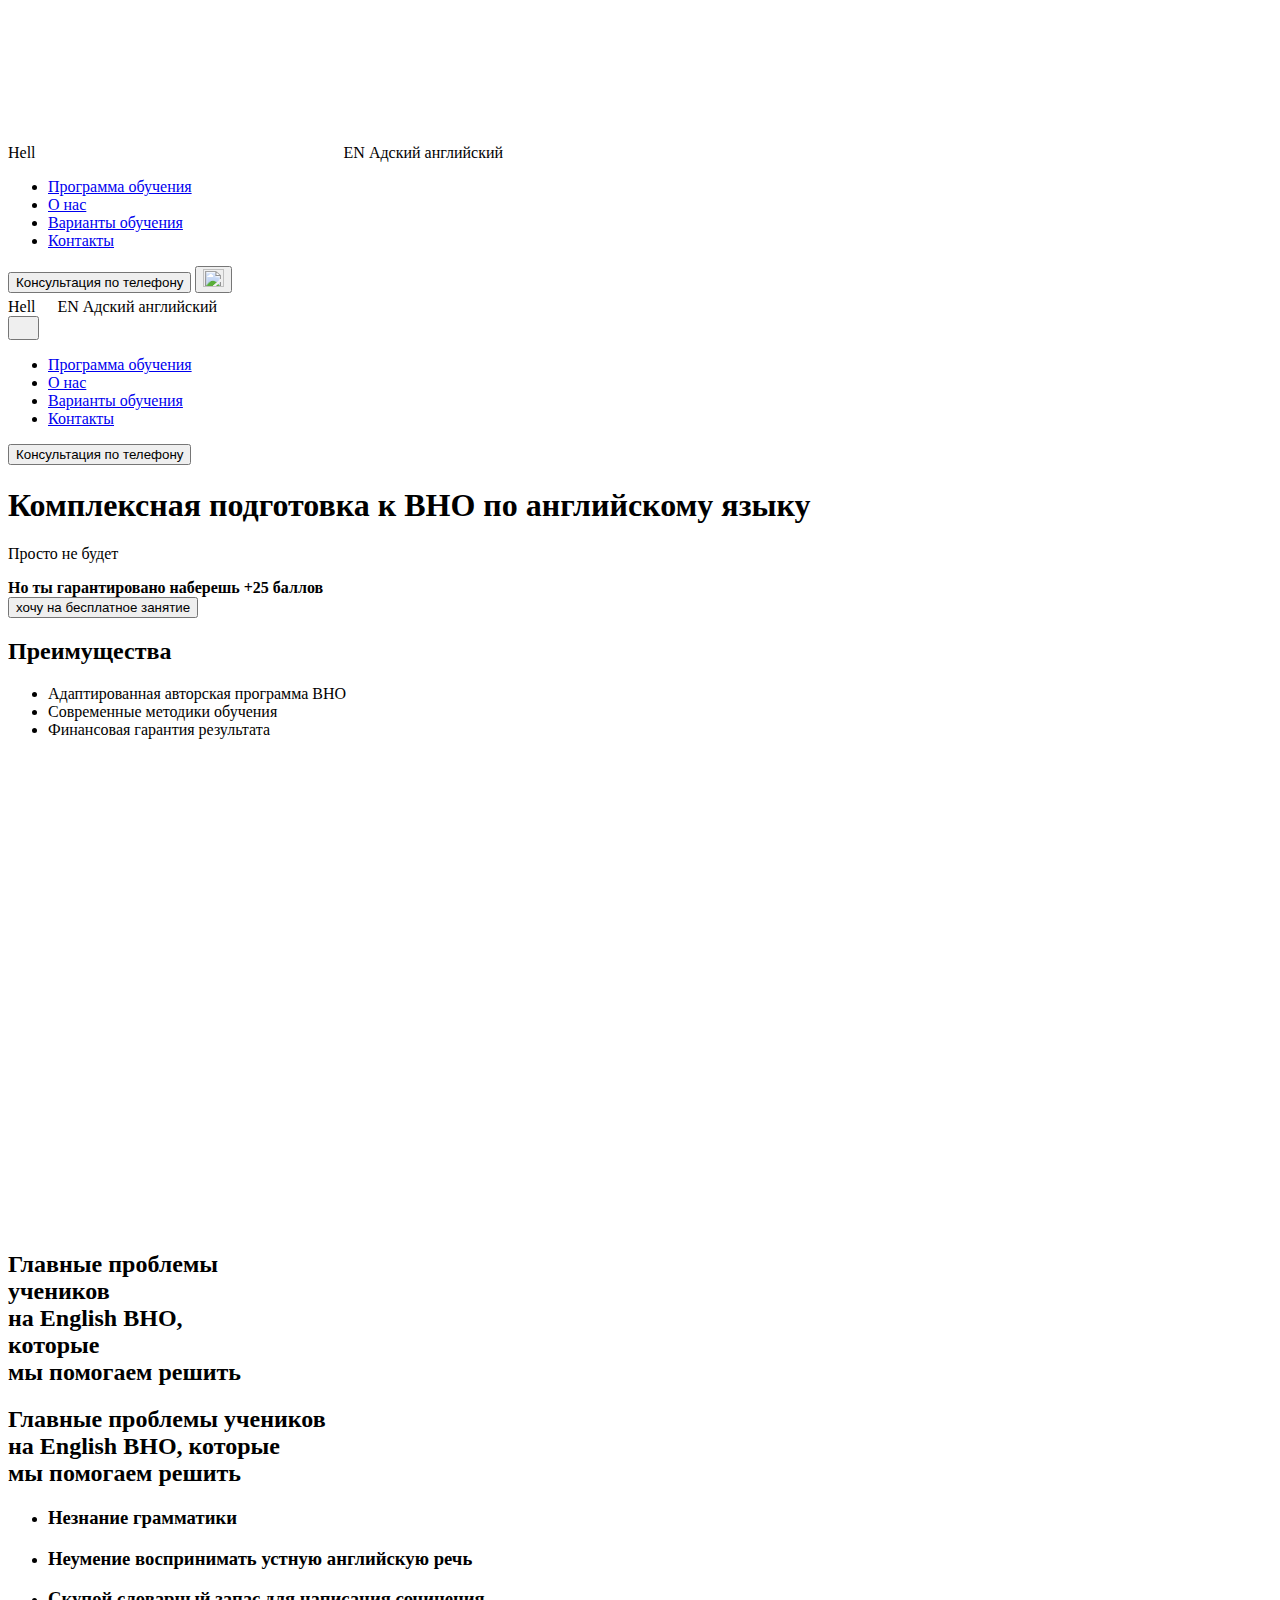
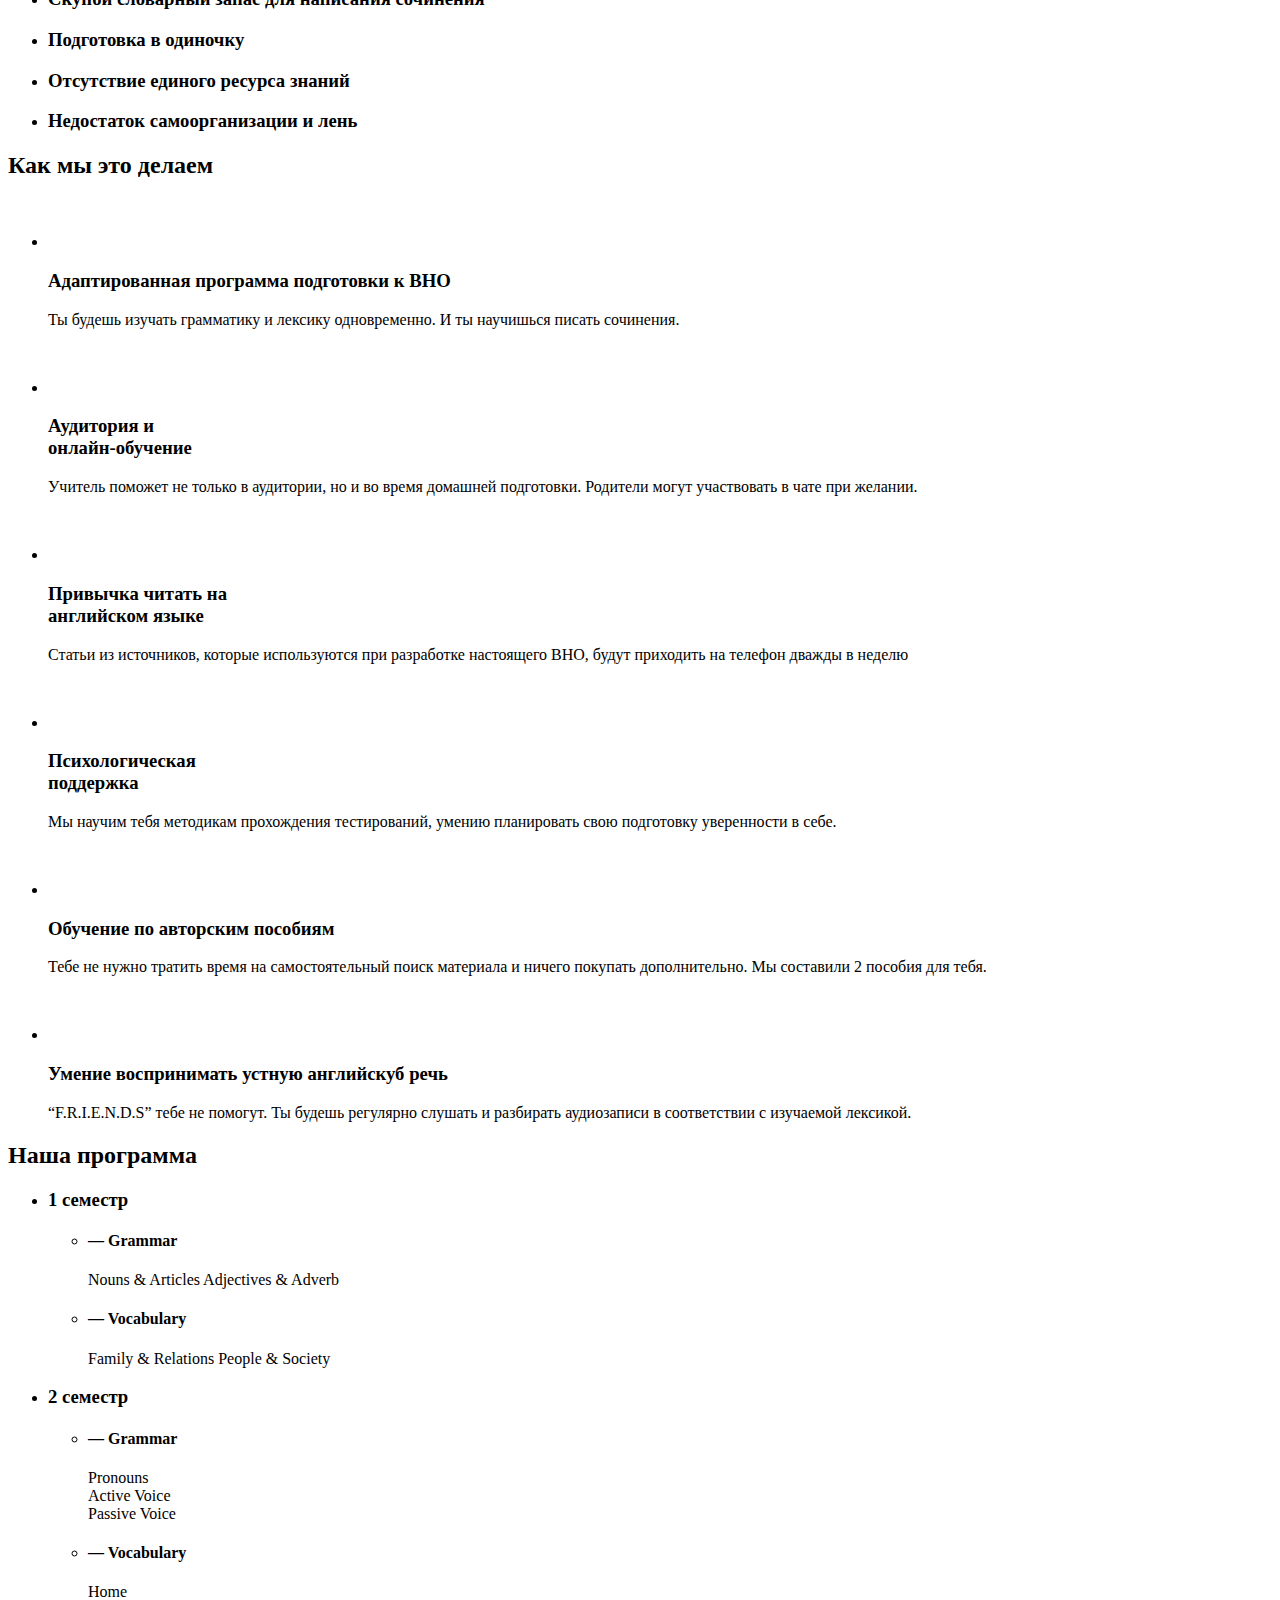
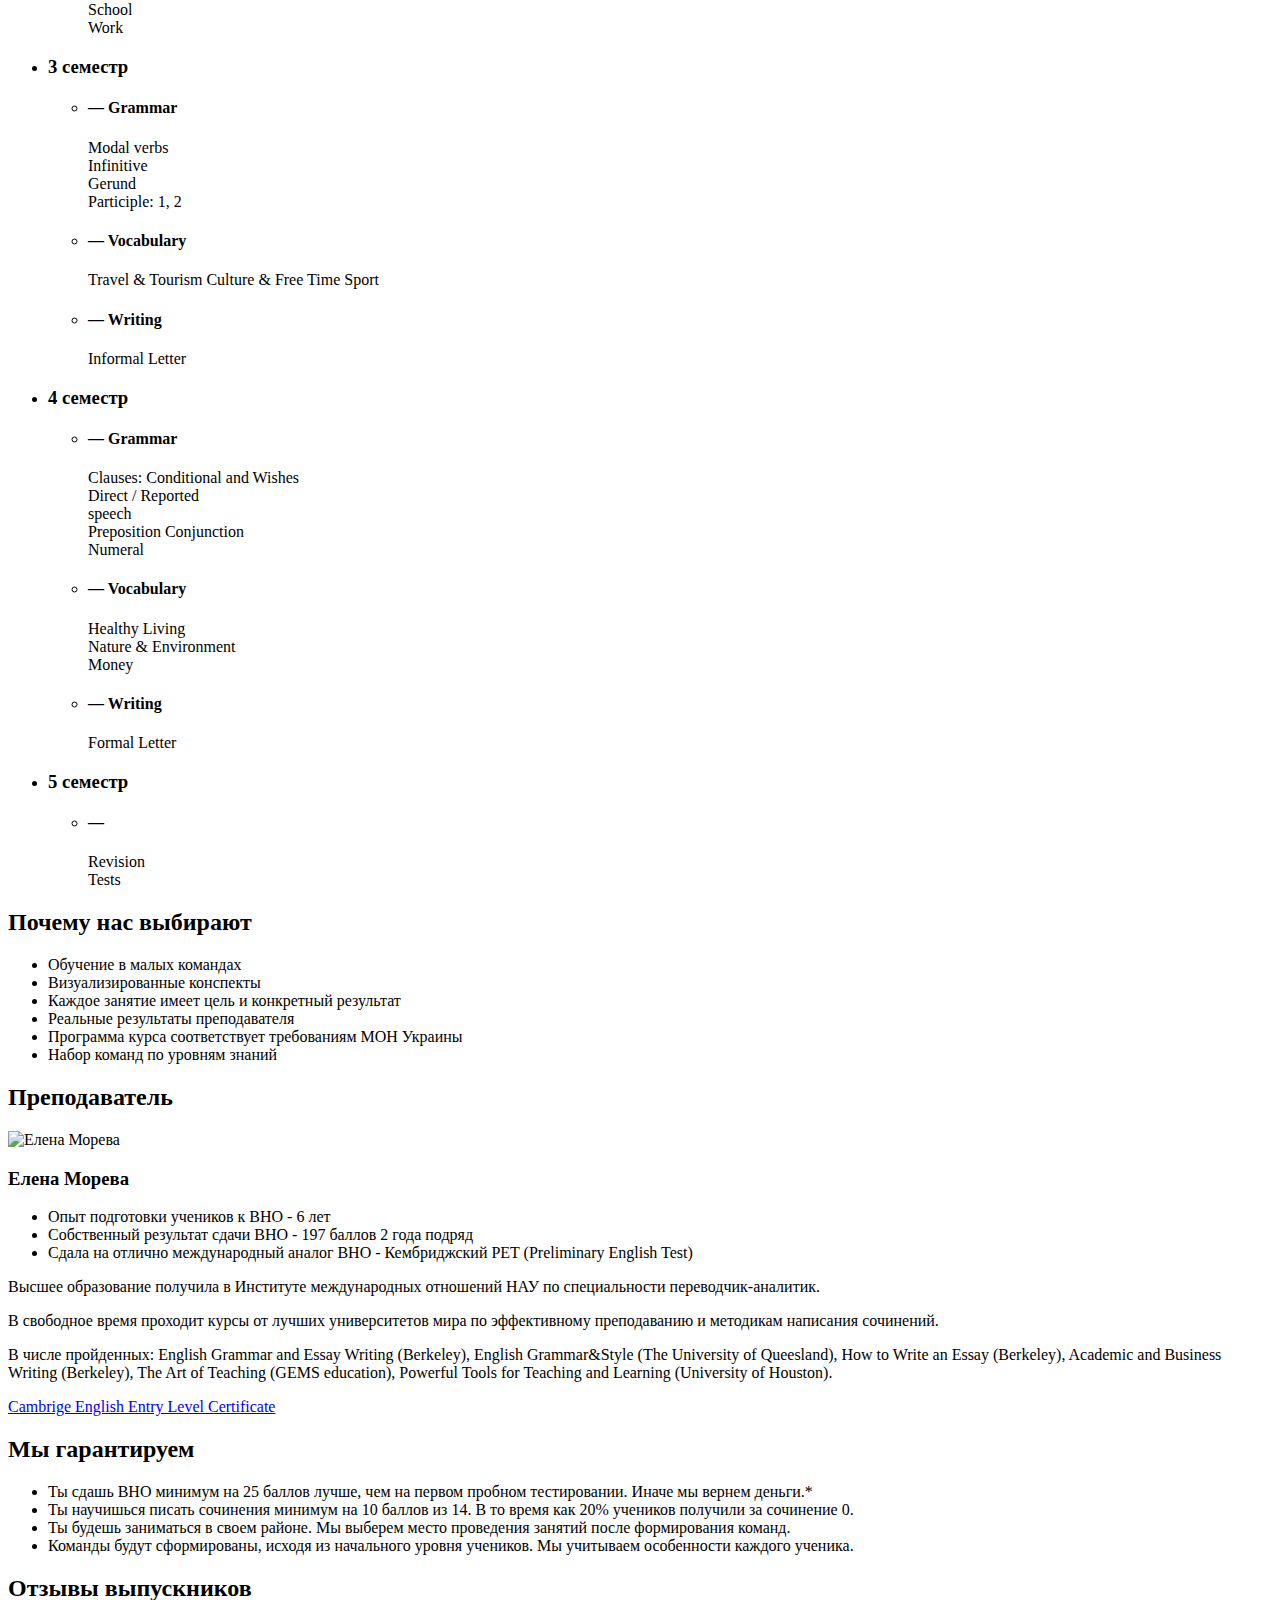
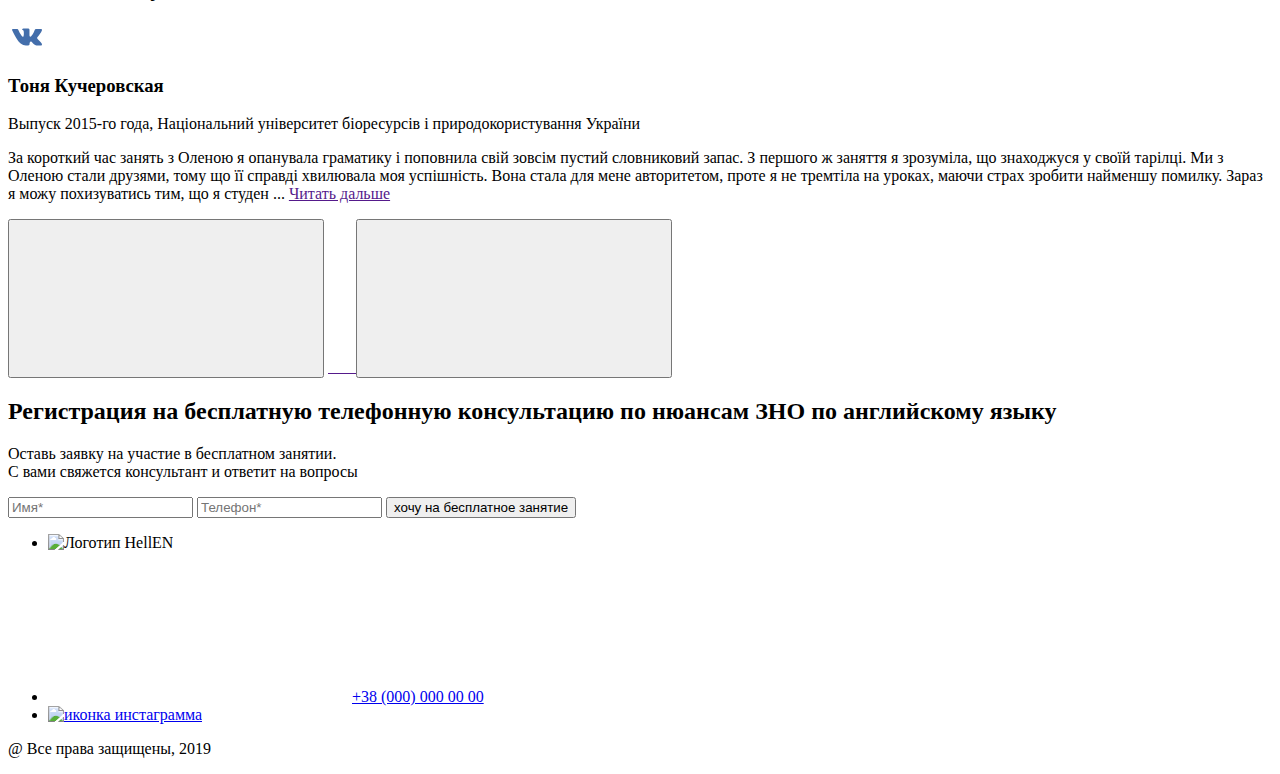
==== index.html @ f7f99b85 "Updates" ====
<!DOCTYPE html><html lang="ru"><head><meta charset="UTF-8"><meta name="viewport" content="width=device-width, initial-scale=1.0"><title>HellEn Адский Английский</title><link rel="stylesheet" href="https://cdnjs.cloudflare.com/ajax/libs/modern-normalize/1.0.0/modern-normalize.min.css" integrity="sha512-ISS7cAi1PEhQ8jnbJpJZMd29NlhNj4AWYyLOSp2CE/CsHxTCu+r+t0D2yoJudVrd0/8fTVPUVDzY5Tvli75u/g==" crossorigin=""><link rel="preconnect" href="https://fonts.gstatic.com"><link href="https://fonts.googleapis.com/css2?family=Montserrat:wght@500;600;700;800&display=swap" rel="stylesheet"><link rel="stylesheet" href="/parcel-project-hell-hell-en/src.94eddd15.css"></head><body> <header> <div class="container"> <div class="logo"> <span class="first-lane"> Hell <svg><use href="/parcel-project-hell-hell-en/sprite.21790f2e.svg#fire"></use></svg> EN </span> <span class="second-lane"> <span>Адский</span> английский </span> </div> <nav> <ul class="navigation-links-list"> <li><a href="#how-we-do" class="navigation-link">Программа обучения</a></li> <li><a href="#about" class="navigation-link">О нас</a></li> <li><a href="#program" class="navigation-link">Варианты обучения</a></li> <li><a href="#contacts" class="navigation-link">Контакты</a></li> </ul> </nav> <div class="header-buttons"> <button type="button" class="consultation-button">Консультация по телефону</button> <button type="button" class="open-modal-btn" id="mobile-menu-btn"> <img src="/parcel-project-hell-hell-en/menu.6aa9827a.svg" alt="" width="21" height="18"> </button> </div> </div> <div class="modal modal-mobile-menu" id="mobile-menu"> <div class="container mobile-menu-container"> <div class="mobile-menu-header"> <div class="logo mobile-menu-logo"> <span class="first-lane"> Hell <svg width="13.93" height="19.38"><use href="/parcel-project-hell-hell-en/sprite.21790f2e.svg#fire"></use></svg> EN </span> <span class="second-lane"> <span>Адский</span> английский </span> </div> <button type="button" class="modal-close-btn"> <svg width="15" height="15"><use href="/parcel-project-hell-hell-en/sprite.21790f2e.svg#close"></use></svg> </button> </div> <nav class="mobile-menu-items"> <ul> <li><a href="#how-we-do" class="mobile-menu-item">Программа обучения</a></li> <li><a href="#about" class="mobile-menu-item">О нас</a></li> <li><a href="#program" class="mobile-menu-item">Варианты обучения</a></li> <li><a href="#contacts" class="mobile-menu-item">Контакты</a></li> </ul> </nav> <button type="button" class="consultation-button">Консультация по телефону</button> </div> </div> </header> <main>   <section class="hero"> <div class="container"> <div class="hero__content"> <h1 class="hero__title"> Комплексная подготовка к ВНО по английскому языку </h1> <p>Просто не будет</p> <b>Но ты гарантировано наберешь <span>+25 баллов</span></b> <form action="#"> <button type="submit" class="contacts-form-button"> хочу на бесплатное занятие </button> </form> </div> </div> </section> <section class="advantages"> <div class="container"> <h2 class="visually-hidden">Преимущества</h2> <ul> <li> <div class="human-figure">Адаптированная авторская программа ВНО</div> </li> <li> <div class="mortarboard">Современные методики обучения</div> </li> <li> <div class="dollar">Финансовая гарантия результата</div> </li> </ul> </div> </section> <section class="problems"> <div class="container"> <svg class="problems__vector-svg" width="455" height="472"><use href="/parcel-project-hell-hell-en/sprite.21790f2e.svg#vector-desktop"></use></svg> <h2 class="problems__title problems__title-mobile"> Главные проблемы <br> учеников <br> на English ВНО, <br> которые <br> мы <span>помогаем</span> решить </h2> <h2 class="problems__title problems__title-tablet"> Главные проблемы учеников <br> на English ВНО, которые <br> мы <span>помогаем</span> решить </h2> <ul class="problems__list"> <li class="problems__section"> <h3 class="problems__name">Незнание грамматики</h3> </li> <li class="problems__section"> <h3 class="problems__name">Неумение воcпринимать устную английскую речь</h3> </li> <li class="problems__section"> <h3 class="problems__name">Скупой словарный запас для написания сочинения</h3> </li> <li class="problems__section"> <h3 class="problems__name">Подготовка в одиночку</h3> </li> <li class="problems__section"> <h3 class="problems__name">Отсутствие единого ресурса знаний</h3> </li> <li class="problems__section"> <h3 class="problems__name">Недостаток самоорганизации и лень</h3> </li> </ul> </div> </section> <section class="how-we-do" id="how-we-do"> <div class="container"> <h2 class="how-we-do__title">Как мы это делаем</h2> <ul class="how-we-do__cards"> <li class="how-we-do__card"> <div class="how-we-do__svg"> <svg width="48" height="48"><use href="/parcel-project-hell-hell-en/sprite.21790f2e.svg#study-program"></use></svg> </div> <div class="how-we-do__card-information"> <h3 class="how-we-do__card-tile">Адаптированная программа подготовки к ВНО</h3> <p class="how-we-do__card-text">Ты будешь изучать грамматику и лексику одновременно. И ты научишься писать сочинения. </p> </div> </li> <li class="how-we-do__card"> <div class="how-we-do__svg"> <svg width="48" height="48"><use href="/parcel-project-hell-hell-en/sprite.21790f2e.svg#mobile-learning"></use></svg> </div> <div class="how-we-do__card-information"> <h3 class="how-we-do__card-tile">Аудитория и <br> онлайн-обучение</h3> <p class="how-we-do__card-text">Учитель поможет не только в аудитории, но и во время домашней подготовки. Родители могут участвовать в чате при желании.</p> </div> </li> <li class="how-we-do__card"> <div class="how-we-do__svg"> <svg width="48" height="48"><use href="/parcel-project-hell-hell-en/sprite.21790f2e.svg#open-book"></use></svg> </div> <div class="how-we-do__card-information"> <h3 class="how-we-do__card-tile">Привычка читать на <br> английском языке</h3> <p class="how-we-do__card-text">Статьи из источников, которые используются при разработке настоящего ВНО, будут приходить на телефон дважды в неделю</p> </div> </li> <li class="how-we-do__card"> <div class="how-we-do__svg"> <svg width="48" height="48"><use href="/parcel-project-hell-hell-en/sprite.21790f2e.svg#psychology-support"></use></svg> </div> <div class="how-we-do__card-information"> <h3 class="how-we-do__card-tile">Психологическая <br> поддержка</h3> <p class="how-we-do__card-text">Мы научим тебя методикам прохождения тестирований, умению планировать свою подготовку уверенности в себе.</p> </div> </li> <li class="how-we-do__card"> <div class="how-we-do__svg"> <svg width="48" height="48"><use href="/parcel-project-hell-hell-en/sprite.21790f2e.svg#student"></use></svg> </div> <div class="how-we-do__card-information"> <h3 class="how-we-do__card-tile">Обучение по авторским пособиям</h3> <p class="how-we-do__card-text">Тебе не нужно тратить время на самостоятельный поиск материала и ничего покупать дополнительно. Мы составили 2 пособия для тебя.</p> </div> </li> <li class="how-we-do__card"> <div class="how-we-do__svg"> <svg width="48" height="48"><use href="/parcel-project-hell-hell-en/sprite.21790f2e.svg#audio-book"></use></svg> </div> <div class="how-we-do__card-information"> <h3 class="how-we-do__card-tile">Умение воспринимать устную английскуб речь</h3> <p class="how-we-do__card-text">“F.R.I.E.N.D.S” тебе не помогут. Ты будешь регулярно слушать и разбирать аудиозаписи в соответствии с изучаемой лексикой.</p> </div> </li> </ul> </div> </section> <section class="program" id="program"> <div class="container"> <h2 class="program__title">Наша программа</h2> <ul class="program__list"> <li class="program__item"> <h3 class="program__subtitle">1 семестр</h3> <ul class="program__list-text"> <li class="program__item-text"> <h4>— Grammar</h4> <p>Nouns & Articles Adjectives & Adverb</p> </li> <li class="program__item-text"> <h4>— Vocabulary</h4> <p>Family & Relations People & Society</p> </li> </ul> </li> <li class="program__item"> <h3 class="program__subtitle">2 семестр</h3> <ul class="program__list-text"> <li class="program__item-text"> <h4>— Grammar</h4> <p> Pronouns <br> Active Voice <br> Passive Voice </p> </li> <li class="program__item-text"> <h4>— Vocabulary</h4> <p> Home<br> School<br> Work </p> </li> </ul> </li> <li class="program__item"> <h3 class="program__subtitle">3 семестр</h3> <ul class="program__list-text"> <li class="program__item-text"> <h4>— Grammar</h4> <p> Modal verbs<br> Infinitive<br> Gerund<br> Participle: 1, 2 </p> </li> <li class="program__item-text"> <h4>— Vocabulary</h4> <p>Travel & Tourism Culture & Free Time Sport</p> </li> <li class="program__item-text"> <h4>— Writing</h4> <p>Informal Letter</p> </li> </ul> </li> <li class="program__item"> <h3 class="program__subtitle">4 семестр</h3> <ul class="program__list-text"> <li class="program__item-text"> <h4>— Grammar</h4> <p> Clauses: Conditional and Wishes<br> Direct / Reported <br> speech <br> Preposition Conjunction <br> Numeral </p> </li> <li class="program__item-text"> <h4>— Vocabulary</h4> <p> Healthy Living <br> Nature & Environment <br> Money </p> </li> <li class="program__item-text"> <h4>— Writing</h4> <p>Formal Letter</p> </li> </ul> </li> <li class="program__item"> <h3 class="program__subtitle">5 семестр</h3> <ul class="program__list-pic program__list-text"> <li class="program__item-pic program__item-text"> <h4>—</h4> <p>Revision<br>Tests</p> </li> </ul> </li> </ul> </div> </section> <section class="benefits"> <div class="container"> <h2 class="benefits__title">Почему нас выбирают</h2> <div class="benefits__card"> <ul class="benefits__list"> <li class="benefits__item">Обучение в малых командах</li> <li class="benefits__item">Визуализированные конспекты</li> <li class="benefits__item"> Каждое занятие имеет цель и конкретный результат </li> <li class="benefits__item">Реальные результаты преподавателя</li> <li class="benefits__item"> Программа курса соответствует требованиям МОН Украины </li> <li class="benefits__item">Набор команд по уровням знаний</li> </ul> </div> </div> </section> <section class="about-section" id="about"> <div class="container"> <h2 class="about-title">Преподаватель</h2> <div class="about-section-content"> <picture> <source srcset="/parcel-project-hell-hell-en/teacher-desktop.d8e6ddfb.jpg 1x,/parcel-project-hell-hell-en/teacher-desktop@2x.d3925d43.jpg 2x" media="(min-width: 1366px)"> <source srcset="/parcel-project-hell-hell-en/teacher-tablet.d5f6f24b.jpg 1x,/parcel-project-hell-hell-en/teacher-tablet@2x.214cb26a.jpg 2x" media="(min-width: 768px)"> <source srcset="/parcel-project-hell-hell-en/teacher-mobile.d5f6f24b.jpg 1x,/parcel-project-hell-hell-en/teacher-mobile@2x.214cb26a.jpg 2x" media="(min-width: 320px)"> <img src="/parcel-project-hell-hell-en/teacher-mobile.d5f6f24b.jpg" srcset="/parcel-project-hell-hell-en/teacher-mobile.d5f6f24b.jpg 1x,/parcel-project-hell-hell-en/teacher-mobile@2x.214cb26a.jpg 2x" class="about-section-teacher" alt="Елена Морева"> </picture> <div class="about-section-description"> <h3 class="teacher-name">Елена Морева</h3> <ul class="description-list"> <li class="description-list-item">Опыт подготовки учеников к ВНО - 6 лет</li> <li class="description-list-item">Собственный результат сдачи ВНО - 197 баллов 2 года подряд</li> <li class="description-list-item">Сдала на отлично международный аналог ВНО - Кембриджский PET (Preliminary English Test)</li> </ul> <p class="description-text">Высшее образование получила в Институте международных отношений НАУ по специальности переводчик-аналитик.</p> <p class="description-text">В свободное время проходит курсы от лучших университетов мира по эффективному преподаванию и методикам написания сочинений.</p> <p class="description-text">В числе пройденных: English Grammar and Essay Writing (Berkeley), English Grammar&Style (The University of Queesland), How to Write an Essay (Berkeley), Academic and Business Writing (Berkeley), The Art of Teaching (GEMS education), Powerful Tools for Teaching and Learning (University of Houston).</p> <a class="certificate-btn-link" href="#" id="certificate-btn">Cambrige English Entry Level Certificate</a> </div> </div> </div> </section> <section class="guarantee-section"> <div class="container"> <h2 class="guarantee-title">Мы гарантируем</h2> <div class="our-guarantees"> <ul class="our-guarantees-list"> <li class="our-guarantees-list-item"><span>Ты сдашь ВНО минимум на 25 баллов лучше, чем на первом пробном тестировании. Иначе мы вернем деньги.<span class="text-accent">*</span></span> </li> <li class="our-guarantees-list-item"><span>Ты научишься писать сочинения минимум на 10 баллов из 14. <span class="text-accent">В то время как 20% учеников получили за сочинение 0.</span></span> </li> <li class="our-guarantees-list-item">Ты будешь заниматься в своем районе. Мы выберем место проведения занятий после формирования команд. </li> <li class="our-guarantees-list-item">Команды будут сформированы, исходя из начального уровня учеников. Мы учитываем особенности каждого ученика. </li> </ul> </div> </div> </section> <section class="reviews"> <div class="container"> <h2>Отзывы выпускников</h2> <div class="reviews__list"> <picture> <source media="(min-width:1366px)" srcset="/parcel-project-hell-hell-en/student-1-tablet.05a673e6.jpg    1x,/parcel-project-hell-hell-en/student-1-tablet@2x.2d091703.jpg 2x"> <source media="(min-width:768px)" srcset="/parcel-project-hell-hell-en/student-1-tablet.05a673e6.jpg     1x,/parcel-project-hell-hell-en/student-1-tablet@2x.2d091703.jpg 2x"> <img srcset="/parcel-project-hell-hell-en/student-1-mobile.94c50714.jpg    1x,/parcel-project-hell-hell-en/student-1-mobile@2x.e302495a.jpg  2x" src="/parcel-project-hell-hell-en/student-1-mobile.94c50714.jpg" alt="Тоня Кучеровская" loading="lazy"> </picture> <a href=""> <svg width="30" height="30" fill="none" xmlns="http://www.w3.org/2000/svg"><g clip-path="url(#clip0)"><path d="M25.82 17.306c.994.972 2.045 1.886 2.937 2.955.395.476.768.966 1.053 1.518.405.784.039 1.647-.665 1.694l-4.37-.002c-1.127.093-2.026-.36-2.783-1.131-.605-.617-1.165-1.273-1.747-1.91a4.14 4.14 0 00-.786-.699c-.597-.387-1.115-.269-1.456.353-.347.634-.426 1.334-.46 2.04-.047 1.029-.358 1.3-1.392 1.346-2.209.105-4.306-.23-6.253-1.344-1.718-.983-3.05-2.37-4.208-3.94-2.257-3.058-3.985-6.417-5.538-9.871-.35-.779-.094-1.196.764-1.211a117.38 117.38 0 014.279-.002c.58.008.963.34 1.187.888.771 1.897 1.715 3.701 2.9 5.374.315.445.637.89 1.095 1.204.507.347.893.232 1.131-.332.152-.358.218-.744.252-1.127.113-1.32.128-2.636-.07-3.95-.122-.821-.584-1.352-1.402-1.508-.418-.079-.356-.234-.154-.473.351-.41.682-.667 1.34-.667h4.94c.777.154.95.503 1.057 1.285l.004 5.487c-.009.303.151 1.202.697 1.402.436.143.724-.206.986-.483 1.183-1.255 2.027-2.739 2.78-4.275.335-.675.623-1.377.902-2.077.207-.52.53-.776 1.117-.765l4.753.004c.142 0 .284.002.42.026.802.136 1.021.48.774 1.263-.39 1.227-1.148 2.25-1.89 3.277-.793 1.097-1.64 2.157-2.427 3.26-.722 1.008-.665 1.516.232 2.391z" fill="#436EAB"></path></g><defs><clipPath id="clip0"><path fill="#fff" d="M0 0h30v30H0z"></path></clipPath></defs></svg> </a> <article> <h3>Тоня Кучеровская</h3> <p class="reviews__article">Выпуск 2015-го года, Національний університет біоресурсів і природокористування України</p> <p class="reviews__article-p">За короткий час занять з Оленою я опанувала граматику і поповнила свій зовсім пустий словниковий запас. З першого ж заняття я зрозуміла, що знаходжуся у своїй тарілці. Ми з Оленою стали друзями, тому що її справді хвилювала моя успішність. Вона стала для мене авторитетом, проте я не тремтіла на уроках, маючи страх зробити найменшу помилку. Зараз я можу похизуватись тим, що я студен ... <a href="">Читать дальше</a> </p> </article> </div> <div class="reviews__img"> <button type="button" class="arrow__left"> <svg><use href="/parcel-project-hell-hell-en/sprite.21790f2e.svg#arrow-left"></use></svg> </button> <a href=""> <picture> <source media="(min-width:1366px)" srcset="/parcel-project-hell-hell-en/student-2-tablet.94f0a0ed.jpg    1x,/parcel-project-hell-hell-en/student-2-tablet@2x.32ad1b37.jpg 2x"> <source media="(min-width:768px)" srcset="/parcel-project-hell-hell-en/student-2-tablet.94f0a0ed.jpg     1x,/parcel-project-hell-hell-en/student-2-tablet@2x.32ad1b37.jpg 2x"> <img srcset="/parcel-project-hell-hell-en/student-2-mobile.94f0a0ed.jpg    1x,/parcel-project-hell-hell-en/student-2-mobile@2x.32ad1b37.jpg  2x" src="/parcel-project-hell-hell-en/student-2-mobile.94f0a0ed.jpg" alt="Тоня Кучеровская" loading="lazy"> </picture> </a> <a href=""> <picture> <source media="(min-width:1366px)" srcset="/parcel-project-hell-hell-en/student-3-tablet.c7c4efdb.jpg    1x,/parcel-project-hell-hell-en/student-3-tablet@2x.22fecc48.jpg 2x"> <source media="(min-width:768px)" srcset="/parcel-project-hell-hell-en/student-3-tablet.c7c4efdb.jpg     1x,/parcel-project-hell-hell-en/student-3-tablet@2x.22fecc48.jpg 2x"> <img srcset="/parcel-project-hell-hell-en/student-3-mobile.c7c4efdb.jpg    1x,/parcel-project-hell-hell-en/student-3-mobile@2x.72008e7b.jpg  2x" src="/parcel-project-hell-hell-en/student-3-mobile.c7c4efdb.jpg" alt="Тоня Кучеровская" loading="lazy"> </picture> </a> <a href=""> <picture> <source media="(min-width:1366px)" srcset="/parcel-project-hell-hell-en/student-4-tablet.fc70757d.jpg    1x,/parcel-project-hell-hell-en/student-4-tablet@2x.e3895986.jpg 2x"> <source media="(min-width:768px)" srcset="/parcel-project-hell-hell-en/student-4-tablet.fc70757d.jpg     1x,/parcel-project-hell-hell-en/student-4-tablet@2x.e3895986.jpg 2x"> <img srcset="/parcel-project-hell-hell-en/student-4-mobile.fc70757d.jpg    1x,/parcel-project-hell-hell-en/student-4-mobile@2x.1ea0ff8d.jpg  2x" src="/parcel-project-hell-hell-en/student-4-mobile.fc70757d.jpg" alt="Тоня Кучеровская" loading="lazy"> </picture> </a> <a href=""> <picture> <source media="(min-width:1366px)" srcset="/parcel-project-hell-hell-en/student-5-tablet.e769ac55.jpg    1x,/parcel-project-hell-hell-en/student-5-tablet@2x.4bce8504.jpg 2x"> <source media="(min-width:768px)" srcset="/parcel-project-hell-hell-en/student-5-tablet.e769ac55.jpg     1x,/parcel-project-hell-hell-en/student-5-tablet@2x.4bce8504.jpg 2x"> <img srcset="/parcel-project-hell-hell-en/student-5-tablet.e769ac55.jpg    1x,/parcel-project-hell-hell-en/student-5-tablet@2x.4bce8504.jpg  2x" src="/parcel-project-hell-hell-en/student-5-tablet.e769ac55.jpg" alt="Тоня Кучеровская" loading="lazy"> </picture> </a> <a href=""> <picture> <source media="(min-width:1366px)" srcset="/parcel-project-hell-hell-en/student-6-tablet.ef85e6a3.jpg    1x,/parcel-project-hell-hell-en/student-6-tablet@2x.5f98d8ae.jpg 2x"> <source media="(min-width:768px)" srcset="/parcel-project-hell-hell-en/student-6-tablet.ef85e6a3.jpg     1x,/parcel-project-hell-hell-en/student-6-tablet@2x.5f98d8ae.jpg 2x"> <img srcset="/parcel-project-hell-hell-en/student-6-tablet.ef85e6a3.jpg    1x,/parcel-project-hell-hell-en/student-6-tablet@2x.5f98d8ae.jpg  2x" src="/parcel-project-hell-hell-en/student-6-tablet.ef85e6a3.jpg" alt="Тоня Кучеровская" loading="lazy"> </picture> </a> <a href=""> <picture> <source media="(min-width:1366px)" srcset="/parcel-project-hell-hell-en/student-7-tablet.6f067b3d.jpg    1x,/parcel-project-hell-hell-en/student-7-tablet@2x.d2e876f8.jpg 2x"> <source media="(min-width:768px)" srcset="/parcel-project-hell-hell-en/student-7-tablet.6f067b3d.jpg     1x,/parcel-project-hell-hell-en/student-7-tablet@2x.d2e876f8.jpg 2x"> <img srcset="/parcel-project-hell-hell-en/student-7-tablet.6f067b3d.jpg    1x,/parcel-project-hell-hell-en/student-7-tablet@2x.d2e876f8.jpg  2x" src="/parcel-project-hell-hell-en/student-7-tablet.6f067b3d.jpg" alt="Тоня Кучеровская" loading="lazy"> </picture> </a> <a href=""> <picture> <source media="(min-width:1366px)" srcset="/parcel-project-hell-hell-en/student-8-tablet.68f89bd8.jpg    1x,/parcel-project-hell-hell-en/student-8-tablet@2x.1b6cfb23.jpg 2x"> <source media="(min-width:768px)" srcset="/parcel-project-hell-hell-en/student-8-tablet.68f89bd8.jpg     1x,/parcel-project-hell-hell-en/student-8-tablet@2x.1b6cfb23.jpg 2x"> <img srcset="/parcel-project-hell-hell-en/student-8-tablet.68f89bd8.jpg    1x,/parcel-project-hell-hell-en/student-8-tablet@2x.1b6cfb23.jpg  2x" src="/parcel-project-hell-hell-en/student-8-tablet.68f89bd8.jpg" alt="Тоня Кучеровская" loading="lazy"> </picture> </a> <button type="button" class="arrow__rihgt"> <svg><use href="/parcel-project-hell-hell-en/sprite.21790f2e.svg#arrow-right"></use></svg> </button> </div> </div> </section> <section class="overlay section" id="contacts"> <div class="container"> <h2 class="contacts-title"> Регистрация на <span class="contacts-span-accent">бесплатную</span> телефонную <span class="contacts-span-accent">консультацию</span> по нюансам ЗНО по английскому языку </h2> <p class="cotacts-description"> Оставь заявку на участие в <span class="contacts-span-accent">бесплатном занятии.</span> <br> С вами свяжется консультант и ответит на вопросы </p> <form class="contacts-form" action="javascript:void(0);" method="GET" autocomplete="off"> <input type="text" class="contacts-form-input" name="user-name" placeholder="Имя*" required="" pattern="[А-Яа-я]{2,}"> <input type="tel" class="contacts-form-input" name="user-tel" placeholder="Телефон*"> <button type="submit" class="contacts-form-button">хочу на бесплатное занятие</button> </form> </div> </section> </main> <footer> <div class="container"> <ul class="footer-contacts-list"> <li class="footer-contacts-item"> <img class="footer-logo" src="/parcel-project-hell-hell-en/logo.27d42987.svg" alt="Логотип HellEN"> </li> <li class="footer-contacts-item"> <svg class="footer-icon-phone"><use href="/parcel-project-hell-hell-en/sprite.21790f2e.svg#phone"></use></svg> <a class="footer-phone-link" href="tel:+380000000000">+38 (000) 000 00 00</a> </li> <li class="footer-contacts-item"> <a href="javascript:void(0);"> <img src="/parcel-project-hell-hell-en/instagram.d0c6101e.svg" width="40" height="40" alt="иконка инстаграмма"> </a> </li> </ul> </div> </footer><div class="footer-rights"> <div class="container"> <p>&#64; Все права защищены, 2019</p> </div> </div>  <script src="/parcel-project-hell-hell-en/src.19ab0c31.js"></script> </body></html>
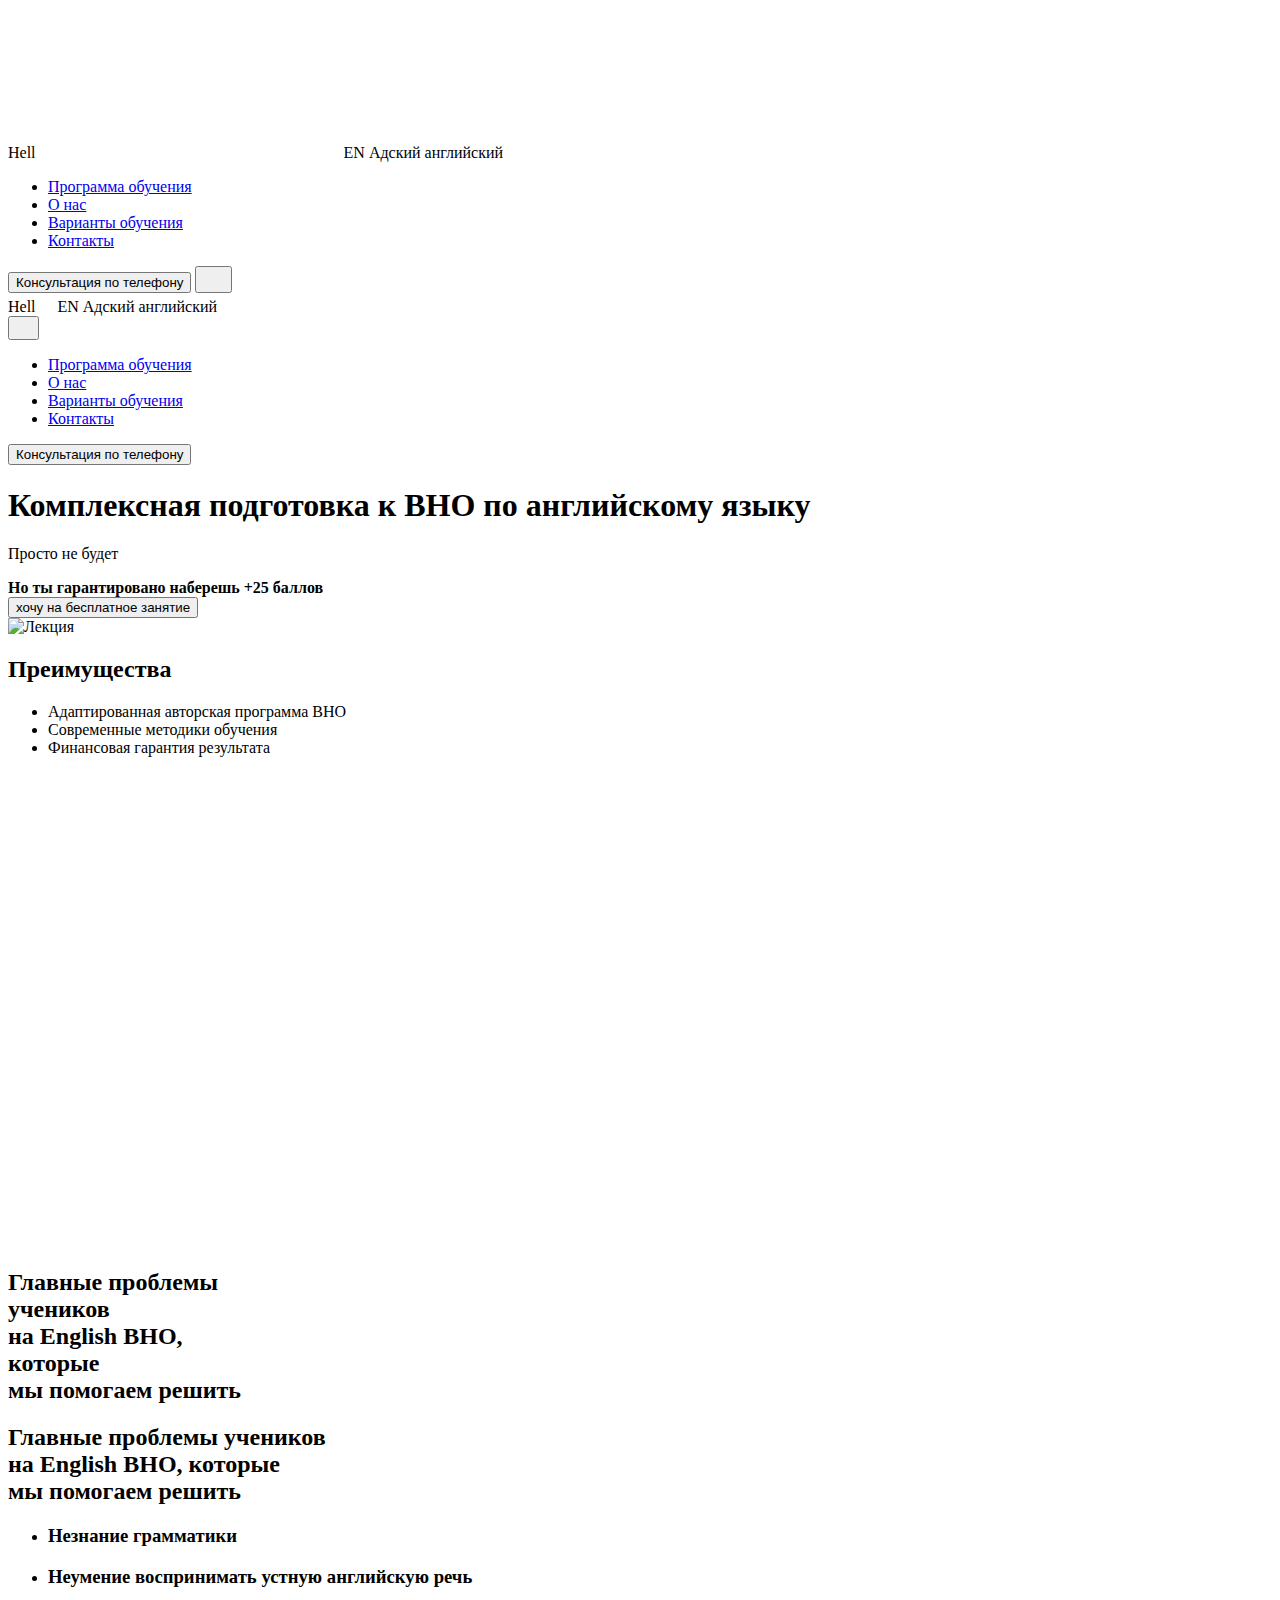
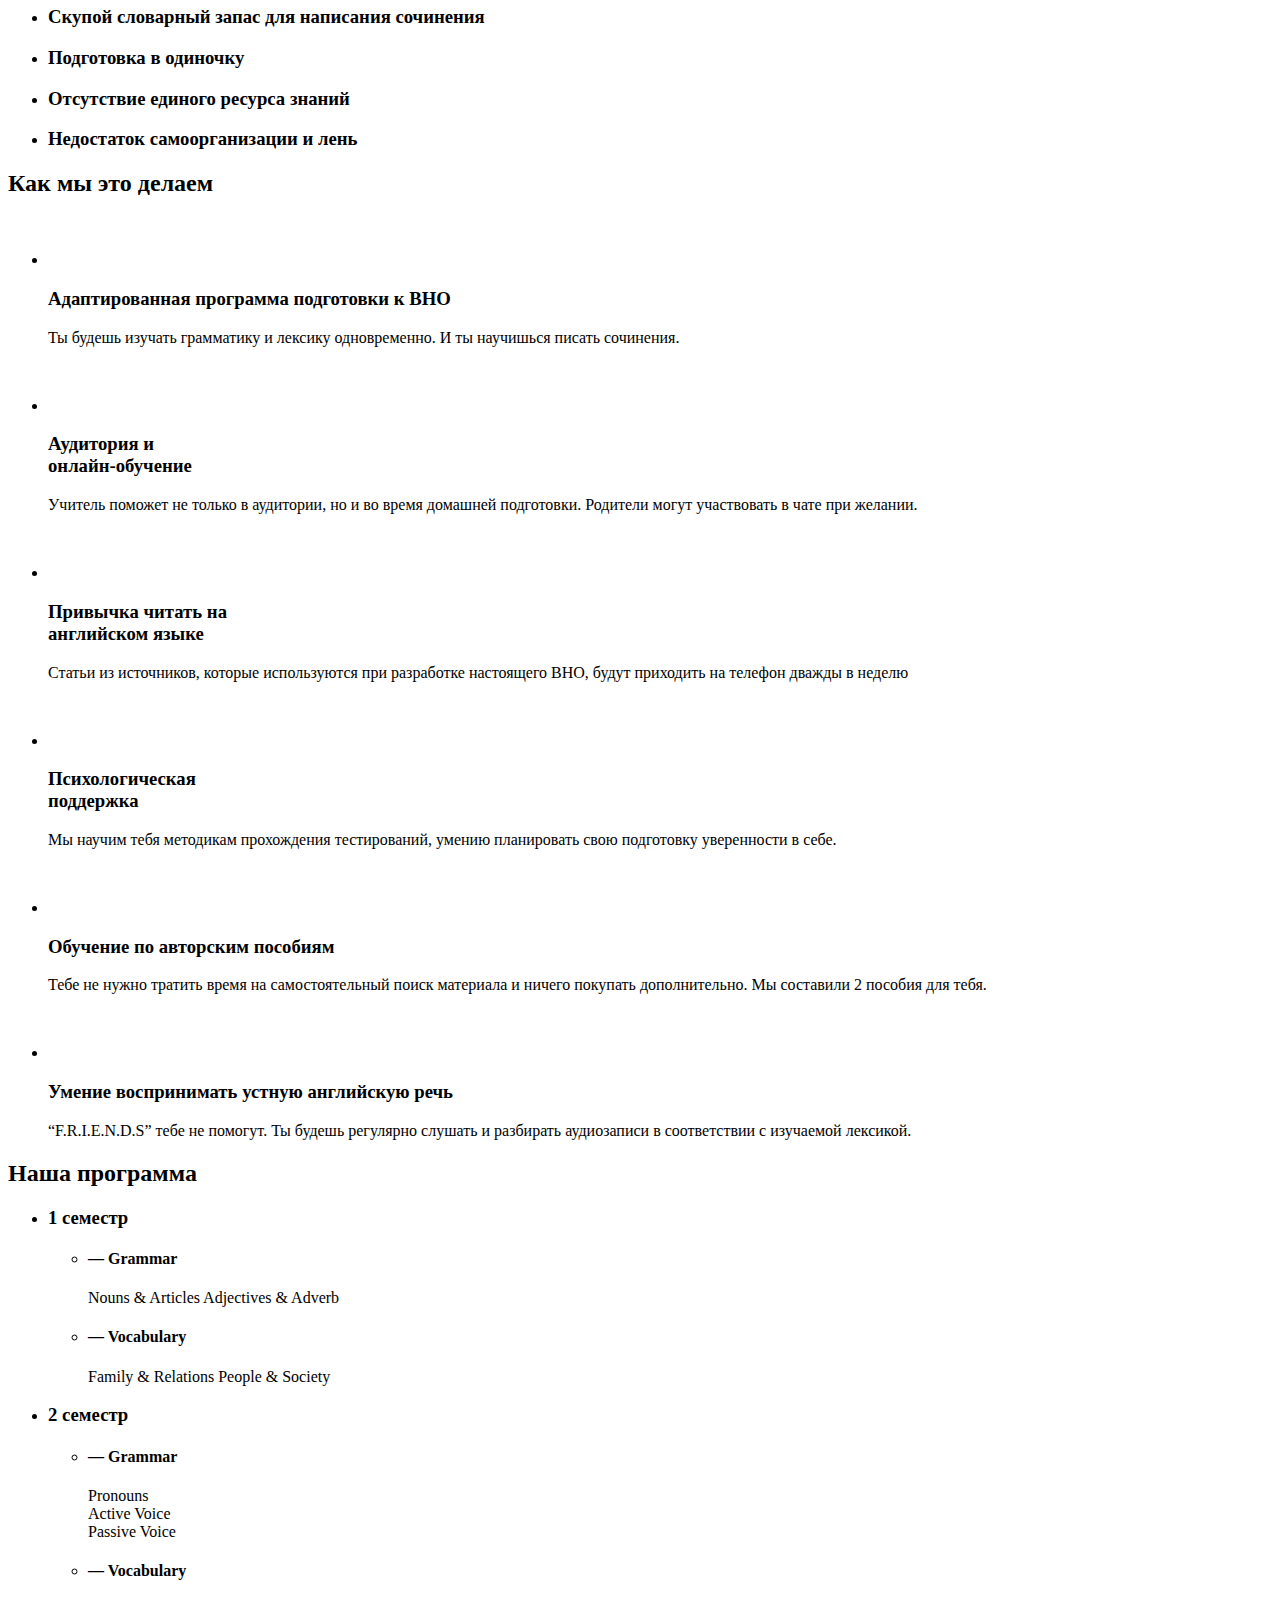
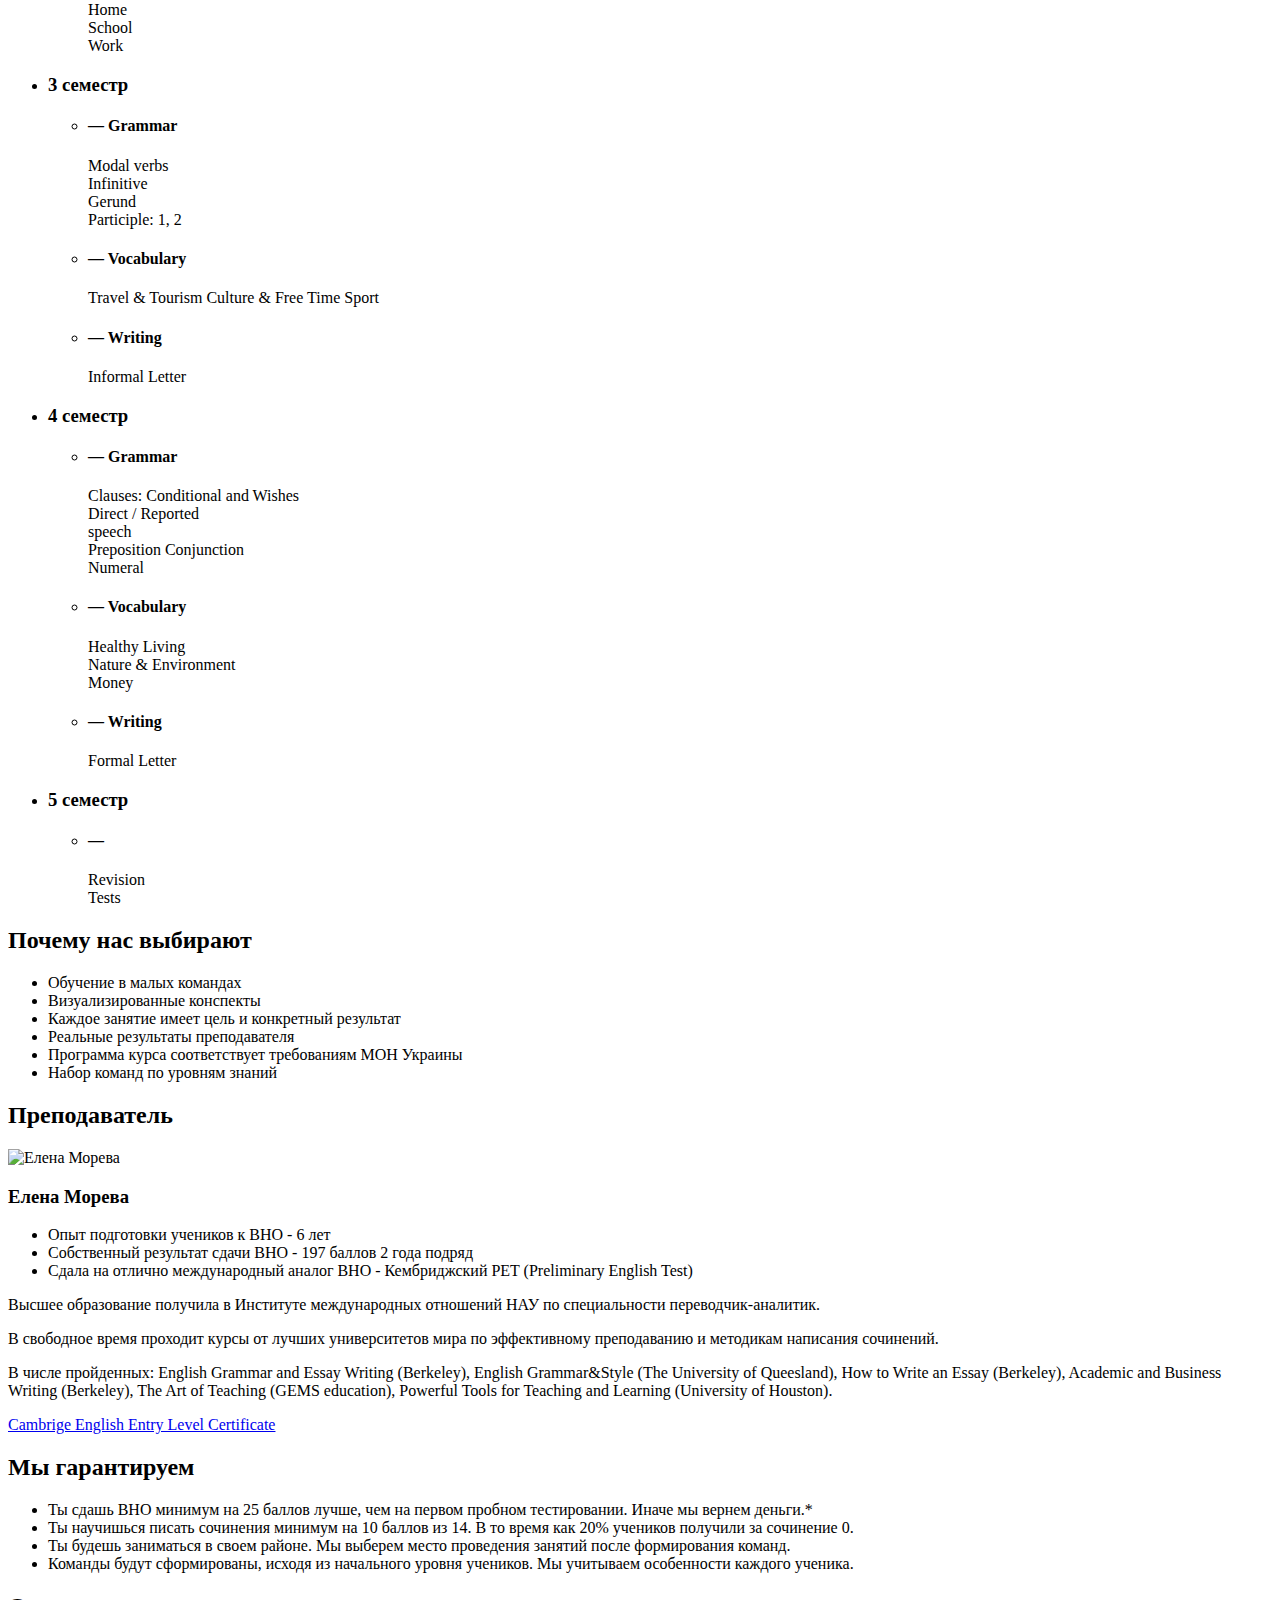
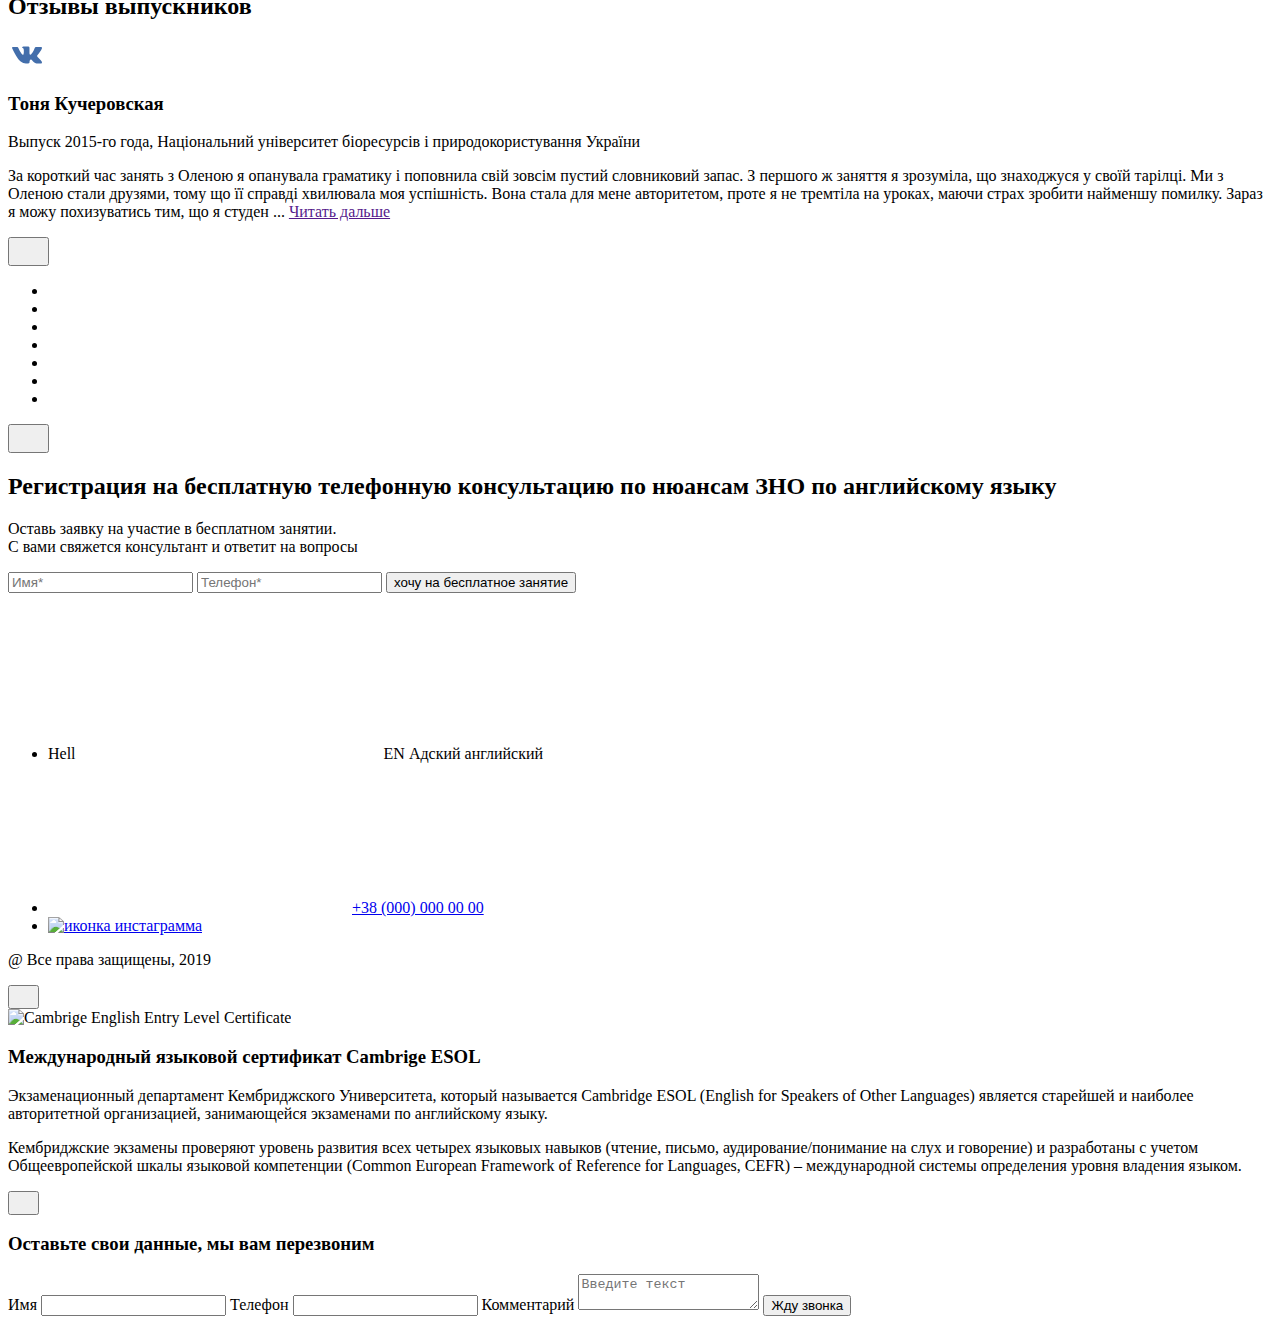
==== commit 47c04166: "Updates" ====
--- a/index.html
+++ b/index.html
@@ -1 +1 @@
-<!DOCTYPE html><html lang="ru"><head><meta charset="UTF-8"><meta name="viewport" content="width=device-width, initial-scale=1.0"><title>HellEn Адский Английский</title><link rel="stylesheet" href="https://cdnjs.cloudflare.com/ajax/libs/modern-normalize/1.0.0/modern-normalize.min.css" integrity="sha512-ISS7cAi1PEhQ8jnbJpJZMd29NlhNj4AWYyLOSp2CE/CsHxTCu+r+t0D2yoJudVrd0/8fTVPUVDzY5Tvli75u/g==" crossorigin=""><link rel="preconnect" href="https://fonts.gstatic.com"><link href="https://fonts.googleapis.com/css2?family=Montserrat:wght@500;600;700;800&display=swap" rel="stylesheet"><link rel="stylesheet" href="/parcel-project-hell-hell-en/src.94eddd15.css"></head><body> <header> <div class="container"> <div class="logo"> <span class="first-lane"> Hell <svg><use href="/parcel-project-hell-hell-en/sprite.21790f2e.svg#fire"></use></svg> EN </span> <span class="second-lane"> <span>Адский</span> английский </span> </div> <nav> <ul class="navigation-links-list"> <li><a href="#how-we-do" class="navigation-link">Программа обучения</a></li> <li><a href="#about" class="navigation-link">О нас</a></li> <li><a href="#program" class="navigation-link">Варианты обучения</a></li> <li><a href="#contacts" class="navigation-link">Контакты</a></li> </ul> </nav> <div class="header-buttons"> <button type="button" class="consultation-button">Консультация по телефону</button> <button type="button" class="open-modal-btn" id="mobile-menu-btn"> <img src="/parcel-project-hell-hell-en/menu.6aa9827a.svg" alt="" width="21" height="18"> </button> </div> </div> <div class="modal modal-mobile-menu" id="mobile-menu"> <div class="container mobile-menu-container"> <div class="mobile-menu-header"> <div class="logo mobile-menu-logo"> <span class="first-lane"> Hell <svg width="13.93" height="19.38"><use href="/parcel-project-hell-hell-en/sprite.21790f2e.svg#fire"></use></svg> EN </span> <span class="second-lane"> <span>Адский</span> английский </span> </div> <button type="button" class="modal-close-btn"> <svg width="15" height="15"><use href="/parcel-project-hell-hell-en/sprite.21790f2e.svg#close"></use></svg> </button> </div> <nav class="mobile-menu-items"> <ul> <li><a href="#how-we-do" class="mobile-menu-item">Программа обучения</a></li> <li><a href="#about" class="mobile-menu-item">О нас</a></li> <li><a href="#program" class="mobile-menu-item">Варианты обучения</a></li> <li><a href="#contacts" class="mobile-menu-item">Контакты</a></li> </ul> </nav> <button type="button" class="consultation-button">Консультация по телефону</button> </div> </div> </header> <main>   <section class="hero"> <div class="container"> <div class="hero__content"> <h1 class="hero__title"> Комплексная подготовка к ВНО по английскому языку </h1> <p>Просто не будет</p> <b>Но ты гарантировано наберешь <span>+25 баллов</span></b> <form action="#"> <button type="submit" class="contacts-form-button"> хочу на бесплатное занятие </button> </form> </div> </div> </section> <section class="advantages"> <div class="container"> <h2 class="visually-hidden">Преимущества</h2> <ul> <li> <div class="human-figure">Адаптированная авторская программа ВНО</div> </li> <li> <div class="mortarboard">Современные методики обучения</div> </li> <li> <div class="dollar">Финансовая гарантия результата</div> </li> </ul> </div> </section> <section class="problems"> <div class="container"> <svg class="problems__vector-svg" width="455" height="472"><use href="/parcel-project-hell-hell-en/sprite.21790f2e.svg#vector-desktop"></use></svg> <h2 class="problems__title problems__title-mobile"> Главные проблемы <br> учеников <br> на English ВНО, <br> которые <br> мы <span>помогаем</span> решить </h2> <h2 class="problems__title problems__title-tablet"> Главные проблемы учеников <br> на English ВНО, которые <br> мы <span>помогаем</span> решить </h2> <ul class="problems__list"> <li class="problems__section"> <h3 class="problems__name">Незнание грамматики</h3> </li> <li class="problems__section"> <h3 class="problems__name">Неумение воcпринимать устную английскую речь</h3> </li> <li class="problems__section"> <h3 class="problems__name">Скупой словарный запас для написания сочинения</h3> </li> <li class="problems__section"> <h3 class="problems__name">Подготовка в одиночку</h3> </li> <li class="problems__section"> <h3 class="problems__name">Отсутствие единого ресурса знаний</h3> </li> <li class="problems__section"> <h3 class="problems__name">Недостаток самоорганизации и лень</h3> </li> </ul> </div> </section> <section class="how-we-do" id="how-we-do"> <div class="container"> <h2 class="how-we-do__title">Как мы это делаем</h2> <ul class="how-we-do__cards"> <li class="how-we-do__card"> <div class="how-we-do__svg"> <svg width="48" height="48"><use href="/parcel-project-hell-hell-en/sprite.21790f2e.svg#study-program"></use></svg> </div> <div class="how-we-do__card-information"> <h3 class="how-we-do__card-tile">Адаптированная программа подготовки к ВНО</h3> <p class="how-we-do__card-text">Ты будешь изучать грамматику и лексику одновременно. И ты научишься писать сочинения. </p> </div> </li> <li class="how-we-do__card"> <div class="how-we-do__svg"> <svg width="48" height="48"><use href="/parcel-project-hell-hell-en/sprite.21790f2e.svg#mobile-learning"></use></svg> </div> <div class="how-we-do__card-information"> <h3 class="how-we-do__card-tile">Аудитория и <br> онлайн-обучение</h3> <p class="how-we-do__card-text">Учитель поможет не только в аудитории, но и во время домашней подготовки. Родители могут участвовать в чате при желании.</p> </div> </li> <li class="how-we-do__card"> <div class="how-we-do__svg"> <svg width="48" height="48"><use href="/parcel-project-hell-hell-en/sprite.21790f2e.svg#open-book"></use></svg> </div> <div class="how-we-do__card-information"> <h3 class="how-we-do__card-tile">Привычка читать на <br> английском языке</h3> <p class="how-we-do__card-text">Статьи из источников, которые используются при разработке настоящего ВНО, будут приходить на телефон дважды в неделю</p> </div> </li> <li class="how-we-do__card"> <div class="how-we-do__svg"> <svg width="48" height="48"><use href="/parcel-project-hell-hell-en/sprite.21790f2e.svg#psychology-support"></use></svg> </div> <div class="how-we-do__card-information"> <h3 class="how-we-do__card-tile">Психологическая <br> поддержка</h3> <p class="how-we-do__card-text">Мы научим тебя методикам прохождения тестирований, умению планировать свою подготовку уверенности в себе.</p> </div> </li> <li class="how-we-do__card"> <div class="how-we-do__svg"> <svg width="48" height="48"><use href="/parcel-project-hell-hell-en/sprite.21790f2e.svg#student"></use></svg> </div> <div class="how-we-do__card-information"> <h3 class="how-we-do__card-tile">Обучение по авторским пособиям</h3> <p class="how-we-do__card-text">Тебе не нужно тратить время на самостоятельный поиск материала и ничего покупать дополнительно. Мы составили 2 пособия для тебя.</p> </div> </li> <li class="how-we-do__card"> <div class="how-we-do__svg"> <svg width="48" height="48"><use href="/parcel-project-hell-hell-en/sprite.21790f2e.svg#audio-book"></use></svg> </div> <div class="how-we-do__card-information"> <h3 class="how-we-do__card-tile">Умение воспринимать устную английскуб речь</h3> <p class="how-we-do__card-text">“F.R.I.E.N.D.S” тебе не помогут. Ты будешь регулярно слушать и разбирать аудиозаписи в соответствии с изучаемой лексикой.</p> </div> </li> </ul> </div> </section> <section class="program" id="program"> <div class="container"> <h2 class="program__title">Наша программа</h2> <ul class="program__list"> <li class="program__item"> <h3 class="program__subtitle">1 семестр</h3> <ul class="program__list-text"> <li class="program__item-text"> <h4>— Grammar</h4> <p>Nouns & Articles Adjectives & Adverb</p> </li> <li class="program__item-text"> <h4>— Vocabulary</h4> <p>Family & Relations People & Society</p> </li> </ul> </li> <li class="program__item"> <h3 class="program__subtitle">2 семестр</h3> <ul class="program__list-text"> <li class="program__item-text"> <h4>— Grammar</h4> <p> Pronouns <br> Active Voice <br> Passive Voice </p> </li> <li class="program__item-text"> <h4>— Vocabulary</h4> <p> Home<br> School<br> Work </p> </li> </ul> </li> <li class="program__item"> <h3 class="program__subtitle">3 семестр</h3> <ul class="program__list-text"> <li class="program__item-text"> <h4>— Grammar</h4> <p> Modal verbs<br> Infinitive<br> Gerund<br> Participle: 1, 2 </p> </li> <li class="program__item-text"> <h4>— Vocabulary</h4> <p>Travel & Tourism Culture & Free Time Sport</p> </li> <li class="program__item-text"> <h4>— Writing</h4> <p>Informal Letter</p> </li> </ul> </li> <li class="program__item"> <h3 class="program__subtitle">4 семестр</h3> <ul class="program__list-text"> <li class="program__item-text"> <h4>— Grammar</h4> <p> Clauses: Conditional and Wishes<br> Direct / Reported <br> speech <br> Preposition Conjunction <br> Numeral </p> </li> <li class="program__item-text"> <h4>— Vocabulary</h4> <p> Healthy Living <br> Nature & Environment <br> Money </p> </li> <li class="program__item-text"> <h4>— Writing</h4> <p>Formal Letter</p> </li> </ul> </li> <li class="program__item"> <h3 class="program__subtitle">5 семестр</h3> <ul class="program__list-pic program__list-text"> <li class="program__item-pic program__item-text"> <h4>—</h4> <p>Revision<br>Tests</p> </li> </ul> </li> </ul> </div> </section> <section class="benefits"> <div class="container"> <h2 class="benefits__title">Почему нас выбирают</h2> <div class="benefits__card"> <ul class="benefits__list"> <li class="benefits__item">Обучение в малых командах</li> <li class="benefits__item">Визуализированные конспекты</li> <li class="benefits__item"> Каждое занятие имеет цель и конкретный результат </li> <li class="benefits__item">Реальные результаты преподавателя</li> <li class="benefits__item"> Программа курса соответствует требованиям МОН Украины </li> <li class="benefits__item">Набор команд по уровням знаний</li> </ul> </div> </div> </section> <section class="about-section" id="about"> <div class="container"> <h2 class="about-title">Преподаватель</h2> <div class="about-section-content"> <picture> <source srcset="/parcel-project-hell-hell-en/teacher-desktop.d8e6ddfb.jpg 1x,/parcel-project-hell-hell-en/teacher-desktop@2x.d3925d43.jpg 2x" media="(min-width: 1366px)"> <source srcset="/parcel-project-hell-hell-en/teacher-tablet.d5f6f24b.jpg 1x,/parcel-project-hell-hell-en/teacher-tablet@2x.214cb26a.jpg 2x" media="(min-width: 768px)"> <source srcset="/parcel-project-hell-hell-en/teacher-mobile.d5f6f24b.jpg 1x,/parcel-project-hell-hell-en/teacher-mobile@2x.214cb26a.jpg 2x" media="(min-width: 320px)"> <img src="/parcel-project-hell-hell-en/teacher-mobile.d5f6f24b.jpg" srcset="/parcel-project-hell-hell-en/teacher-mobile.d5f6f24b.jpg 1x,/parcel-project-hell-hell-en/teacher-mobile@2x.214cb26a.jpg 2x" class="about-section-teacher" alt="Елена Морева"> </picture> <div class="about-section-description"> <h3 class="teacher-name">Елена Морева</h3> <ul class="description-list"> <li class="description-list-item">Опыт подготовки учеников к ВНО - 6 лет</li> <li class="description-list-item">Собственный результат сдачи ВНО - 197 баллов 2 года подряд</li> <li class="description-list-item">Сдала на отлично международный аналог ВНО - Кембриджский PET (Preliminary English Test)</li> </ul> <p class="description-text">Высшее образование получила в Институте международных отношений НАУ по специальности переводчик-аналитик.</p> <p class="description-text">В свободное время проходит курсы от лучших университетов мира по эффективному преподаванию и методикам написания сочинений.</p> <p class="description-text">В числе пройденных: English Grammar and Essay Writing (Berkeley), English Grammar&Style (The University of Queesland), How to Write an Essay (Berkeley), Academic and Business Writing (Berkeley), The Art of Teaching (GEMS education), Powerful Tools for Teaching and Learning (University of Houston).</p> <a class="certificate-btn-link" href="#" id="certificate-btn">Cambrige English Entry Level Certificate</a> </div> </div> </div> </section> <section class="guarantee-section"> <div class="container"> <h2 class="guarantee-title">Мы гарантируем</h2> <div class="our-guarantees"> <ul class="our-guarantees-list"> <li class="our-guarantees-list-item"><span>Ты сдашь ВНО минимум на 25 баллов лучше, чем на первом пробном тестировании. Иначе мы вернем деньги.<span class="text-accent">*</span></span> </li> <li class="our-guarantees-list-item"><span>Ты научишься писать сочинения минимум на 10 баллов из 14. <span class="text-accent">В то время как 20% учеников получили за сочинение 0.</span></span> </li> <li class="our-guarantees-list-item">Ты будешь заниматься в своем районе. Мы выберем место проведения занятий после формирования команд. </li> <li class="our-guarantees-list-item">Команды будут сформированы, исходя из начального уровня учеников. Мы учитываем особенности каждого ученика. </li> </ul> </div> </div> </section> <section class="reviews"> <div class="container"> <h2>Отзывы выпускников</h2> <div class="reviews__list"> <picture> <source media="(min-width:1366px)" srcset="/parcel-project-hell-hell-en/student-1-tablet.05a673e6.jpg    1x,/parcel-project-hell-hell-en/student-1-tablet@2x.2d091703.jpg 2x"> <source media="(min-width:768px)" srcset="/parcel-project-hell-hell-en/student-1-tablet.05a673e6.jpg     1x,/parcel-project-hell-hell-en/student-1-tablet@2x.2d091703.jpg 2x"> <img srcset="/parcel-project-hell-hell-en/student-1-mobile.94c50714.jpg    1x,/parcel-project-hell-hell-en/student-1-mobile@2x.e302495a.jpg  2x" src="/parcel-project-hell-hell-en/student-1-mobile.94c50714.jpg" alt="Тоня Кучеровская" loading="lazy"> </picture> <a href=""> <svg width="30" height="30" fill="none" xmlns="http://www.w3.org/2000/svg"><g clip-path="url(#clip0)"><path d="M25.82 17.306c.994.972 2.045 1.886 2.937 2.955.395.476.768.966 1.053 1.518.405.784.039 1.647-.665 1.694l-4.37-.002c-1.127.093-2.026-.36-2.783-1.131-.605-.617-1.165-1.273-1.747-1.91a4.14 4.14 0 00-.786-.699c-.597-.387-1.115-.269-1.456.353-.347.634-.426 1.334-.46 2.04-.047 1.029-.358 1.3-1.392 1.346-2.209.105-4.306-.23-6.253-1.344-1.718-.983-3.05-2.37-4.208-3.94-2.257-3.058-3.985-6.417-5.538-9.871-.35-.779-.094-1.196.764-1.211a117.38 117.38 0 014.279-.002c.58.008.963.34 1.187.888.771 1.897 1.715 3.701 2.9 5.374.315.445.637.89 1.095 1.204.507.347.893.232 1.131-.332.152-.358.218-.744.252-1.127.113-1.32.128-2.636-.07-3.95-.122-.821-.584-1.352-1.402-1.508-.418-.079-.356-.234-.154-.473.351-.41.682-.667 1.34-.667h4.94c.777.154.95.503 1.057 1.285l.004 5.487c-.009.303.151 1.202.697 1.402.436.143.724-.206.986-.483 1.183-1.255 2.027-2.739 2.78-4.275.335-.675.623-1.377.902-2.077.207-.52.53-.776 1.117-.765l4.753.004c.142 0 .284.002.42.026.802.136 1.021.48.774 1.263-.39 1.227-1.148 2.25-1.89 3.277-.793 1.097-1.64 2.157-2.427 3.26-.722 1.008-.665 1.516.232 2.391z" fill="#436EAB"></path></g><defs><clipPath id="clip0"><path fill="#fff" d="M0 0h30v30H0z"></path></clipPath></defs></svg> </a> <article> <h3>Тоня Кучеровская</h3> <p class="reviews__article">Выпуск 2015-го года, Національний університет біоресурсів і природокористування України</p> <p class="reviews__article-p">За короткий час занять з Оленою я опанувала граматику і поповнила свій зовсім пустий словниковий запас. З першого ж заняття я зрозуміла, що знаходжуся у своїй тарілці. Ми з Оленою стали друзями, тому що її справді хвилювала моя успішність. Вона стала для мене авторитетом, проте я не тремтіла на уроках, маючи страх зробити найменшу помилку. Зараз я можу похизуватись тим, що я студен ... <a href="">Читать дальше</a> </p> </article> </div> <div class="reviews__img"> <button type="button" class="arrow__left"> <svg><use href="/parcel-project-hell-hell-en/sprite.21790f2e.svg#arrow-left"></use></svg> </button> <a href=""> <picture> <source media="(min-width:1366px)" srcset="/parcel-project-hell-hell-en/student-2-tablet.94f0a0ed.jpg    1x,/parcel-project-hell-hell-en/student-2-tablet@2x.32ad1b37.jpg 2x"> <source media="(min-width:768px)" srcset="/parcel-project-hell-hell-en/student-2-tablet.94f0a0ed.jpg     1x,/parcel-project-hell-hell-en/student-2-tablet@2x.32ad1b37.jpg 2x"> <img srcset="/parcel-project-hell-hell-en/student-2-mobile.94f0a0ed.jpg    1x,/parcel-project-hell-hell-en/student-2-mobile@2x.32ad1b37.jpg  2x" src="/parcel-project-hell-hell-en/student-2-mobile.94f0a0ed.jpg" alt="Тоня Кучеровская" loading="lazy"> </picture> </a> <a href=""> <picture> <source media="(min-width:1366px)" srcset="/parcel-project-hell-hell-en/student-3-tablet.c7c4efdb.jpg    1x,/parcel-project-hell-hell-en/student-3-tablet@2x.22fecc48.jpg 2x"> <source media="(min-width:768px)" srcset="/parcel-project-hell-hell-en/student-3-tablet.c7c4efdb.jpg     1x,/parcel-project-hell-hell-en/student-3-tablet@2x.22fecc48.jpg 2x"> <img srcset="/parcel-project-hell-hell-en/student-3-mobile.c7c4efdb.jpg    1x,/parcel-project-hell-hell-en/student-3-mobile@2x.72008e7b.jpg  2x" src="/parcel-project-hell-hell-en/student-3-mobile.c7c4efdb.jpg" alt="Тоня Кучеровская" loading="lazy"> </picture> </a> <a href=""> <picture> <source media="(min-width:1366px)" srcset="/parcel-project-hell-hell-en/student-4-tablet.fc70757d.jpg    1x,/parcel-project-hell-hell-en/student-4-tablet@2x.e3895986.jpg 2x"> <source media="(min-width:768px)" srcset="/parcel-project-hell-hell-en/student-4-tablet.fc70757d.jpg     1x,/parcel-project-hell-hell-en/student-4-tablet@2x.e3895986.jpg 2x"> <img srcset="/parcel-project-hell-hell-en/student-4-mobile.fc70757d.jpg    1x,/parcel-project-hell-hell-en/student-4-mobile@2x.1ea0ff8d.jpg  2x" src="/parcel-project-hell-hell-en/student-4-mobile.fc70757d.jpg" alt="Тоня Кучеровская" loading="lazy"> </picture> </a> <a href=""> <picture> <source media="(min-width:1366px)" srcset="/parcel-project-hell-hell-en/student-5-tablet.e769ac55.jpg    1x,/parcel-project-hell-hell-en/student-5-tablet@2x.4bce8504.jpg 2x"> <source media="(min-width:768px)" srcset="/parcel-project-hell-hell-en/student-5-tablet.e769ac55.jpg     1x,/parcel-project-hell-hell-en/student-5-tablet@2x.4bce8504.jpg 2x"> <img srcset="/parcel-project-hell-hell-en/student-5-tablet.e769ac55.jpg    1x,/parcel-project-hell-hell-en/student-5-tablet@2x.4bce8504.jpg  2x" src="/parcel-project-hell-hell-en/student-5-tablet.e769ac55.jpg" alt="Тоня Кучеровская" loading="lazy"> </picture> </a> <a href=""> <picture> <source media="(min-width:1366px)" srcset="/parcel-project-hell-hell-en/student-6-tablet.ef85e6a3.jpg    1x,/parcel-project-hell-hell-en/student-6-tablet@2x.5f98d8ae.jpg 2x"> <source media="(min-width:768px)" srcset="/parcel-project-hell-hell-en/student-6-tablet.ef85e6a3.jpg     1x,/parcel-project-hell-hell-en/student-6-tablet@2x.5f98d8ae.jpg 2x"> <img srcset="/parcel-project-hell-hell-en/student-6-tablet.ef85e6a3.jpg    1x,/parcel-project-hell-hell-en/student-6-tablet@2x.5f98d8ae.jpg  2x" src="/parcel-project-hell-hell-en/student-6-tablet.ef85e6a3.jpg" alt="Тоня Кучеровская" loading="lazy"> </picture> </a> <a href=""> <picture> <source media="(min-width:1366px)" srcset="/parcel-project-hell-hell-en/student-7-tablet.6f067b3d.jpg    1x,/parcel-project-hell-hell-en/student-7-tablet@2x.d2e876f8.jpg 2x"> <source media="(min-width:768px)" srcset="/parcel-project-hell-hell-en/student-7-tablet.6f067b3d.jpg     1x,/parcel-project-hell-hell-en/student-7-tablet@2x.d2e876f8.jpg 2x"> <img srcset="/parcel-project-hell-hell-en/student-7-tablet.6f067b3d.jpg    1x,/parcel-project-hell-hell-en/student-7-tablet@2x.d2e876f8.jpg  2x" src="/parcel-project-hell-hell-en/student-7-tablet.6f067b3d.jpg" alt="Тоня Кучеровская" loading="lazy"> </picture> </a> <a href=""> <picture> <source media="(min-width:1366px)" srcset="/parcel-project-hell-hell-en/student-8-tablet.68f89bd8.jpg    1x,/parcel-project-hell-hell-en/student-8-tablet@2x.1b6cfb23.jpg 2x"> <source media="(min-width:768px)" srcset="/parcel-project-hell-hell-en/student-8-tablet.68f89bd8.jpg     1x,/parcel-project-hell-hell-en/student-8-tablet@2x.1b6cfb23.jpg 2x"> <img srcset="/parcel-project-hell-hell-en/student-8-tablet.68f89bd8.jpg    1x,/parcel-project-hell-hell-en/student-8-tablet@2x.1b6cfb23.jpg  2x" src="/parcel-project-hell-hell-en/student-8-tablet.68f89bd8.jpg" alt="Тоня Кучеровская" loading="lazy"> </picture> </a> <button type="button" class="arrow__rihgt"> <svg><use href="/parcel-project-hell-hell-en/sprite.21790f2e.svg#arrow-right"></use></svg> </button> </div> </div> </section> <section class="overlay section" id="contacts"> <div class="container"> <h2 class="contacts-title"> Регистрация на <span class="contacts-span-accent">бесплатную</span> телефонную <span class="contacts-span-accent">консультацию</span> по нюансам ЗНО по английскому языку </h2> <p class="cotacts-description"> Оставь заявку на участие в <span class="contacts-span-accent">бесплатном занятии.</span> <br> С вами свяжется консультант и ответит на вопросы </p> <form class="contacts-form" action="javascript:void(0);" method="GET" autocomplete="off"> <input type="text" class="contacts-form-input" name="user-name" placeholder="Имя*" required="" pattern="[А-Яа-я]{2,}"> <input type="tel" class="contacts-form-input" name="user-tel" placeholder="Телефон*"> <button type="submit" class="contacts-form-button">хочу на бесплатное занятие</button> </form> </div> </section> </main> <footer> <div class="container"> <ul class="footer-contacts-list"> <li class="footer-contacts-item"> <img class="footer-logo" src="/parcel-project-hell-hell-en/logo.27d42987.svg" alt="Логотип HellEN"> </li> <li class="footer-contacts-item"> <svg class="footer-icon-phone"><use href="/parcel-project-hell-hell-en/sprite.21790f2e.svg#phone"></use></svg> <a class="footer-phone-link" href="tel:+380000000000">+38 (000) 000 00 00</a> </li> <li class="footer-contacts-item"> <a href="javascript:void(0);"> <img src="/parcel-project-hell-hell-en/instagram.d0c6101e.svg" width="40" height="40" alt="иконка инстаграмма"> </a> </li> </ul> </div> </footer><div class="footer-rights"> <div class="container"> <p>&#64; Все права защищены, 2019</p> </div> </div>  <script src="/parcel-project-hell-hell-en/src.19ab0c31.js"></script> </body></html>+<!DOCTYPE html><html lang="ru"><head><meta charset="UTF-8"><meta name="viewport" content="width=device-width, initial-scale=1.0"><title>HellEn Адский Английский</title><link rel="stylesheet" href="https://cdnjs.cloudflare.com/ajax/libs/modern-normalize/1.0.0/modern-normalize.min.css" integrity="sha512-ISS7cAi1PEhQ8jnbJpJZMd29NlhNj4AWYyLOSp2CE/CsHxTCu+r+t0D2yoJudVrd0/8fTVPUVDzY5Tvli75u/g==" crossorigin=""><link rel="preconnect" href="https://fonts.gstatic.com"><link href="https://fonts.googleapis.com/css2?family=Montserrat:wght@500;600;700;800&display=swap" rel="stylesheet"><link rel="icon" type="image/png" sizes="32x32" href="/parcel-project-hell-hell-en/favicon-32x32.eccd2419.png"><link rel="icon" type="image/png" sizes="16x16" href="/parcel-project-hell-hell-en/favicon-16x16.d7d8c318.png"><link rel="manifest" href="/parcel-project-hell-hell-en/favicon\site.webmanifest"><link rel="mask-icon" href="/parcel-project-hell-hell-en/safari-pinned-tab.766bd896.svg" color="#5bbad5"><link rel="apple-touch-icon" sizes="180x180" href="/parcel-project-hell-hell-en/apple-touch-icon.dbc9c315.png"><meta name="msapplication-TileColor" content="#da532c"><meta name="theme-color" content="#ffffff"><link rel="stylesheet" href="/parcel-project-hell-hell-en/src.e2ebf6cf.css"></head><body> <header> <div class="container"> <div class="logo"> <span class="logo__first-lane"> Hell <svg><use href="/parcel-project-hell-hell-en/sprite.3afa3d9b.svg#fire"></use></svg> EN </span> <span class="logo__second-lane"> <span class="text-accent">Адский</span> английский </span> </div> <nav> <ul class="navigation-links"> <li><a href="#program" class="navigation-links__link">Программа обучения</a></li> <li><a href="#about" class="navigation-links__link">О нас</a></li> <li><a href="#how-we-do" class="navigation-links__link">Варианты обучения</a></li> <li><a href="#contacts" class="navigation-links__link">Контакты</a></li> </ul> </nav> <div class="header-buttons"> <button type="button" class="consultation-button" id="consultation-btn">Консультация по телефону</button> <button type="button" class="header-buttons__open-modal" id="mobile-menu-btn"> <svg width="21" height="18"><use href="/parcel-project-hell-hell-en/sprite.3afa3d9b.svg#menu"></use></svg> </button> </div> </div> <div class="mobile-menu modal" id="mobile-menu"> <div class="container"> <div class="mobile-menu__header"> <div class="logo mobile-menu-logo"> <span class="logo__first-lane"> Hell <svg width="13.93" height="19.38"><use href="/parcel-project-hell-hell-en/sprite.3afa3d9b.svg#fire"></use></svg> EN </span> <span class="logo__second-lane"> <span class="text-accent">Адский</span> английский </span> </div> <button type="button" class="modal-close-btn"> <svg width="15" height="15"><use href="/parcel-project-hell-hell-en/sprite.3afa3d9b.svg#close"></use></svg> </button> </div> <div class="mobile-menu__scroll-area"> <nav class="mobile-menu-items"> <ul> <li><a href="#program" class="mobile-menu-item">Программа обучения</a></li> <li><a href="#about" class="mobile-menu-item">О нас</a></li> <li><a href="#how-we-do" class="mobile-menu-item">Варианты обучения</a></li> <li><a href="#contacts" class="mobile-menu-item">Контакты</a></li> </ul> </nav> <button type="button" class="consultation-button">Консультация по телефону</button> </div> </div> </div> </header> <main>   <section class="hero"> <div class="container"> <div class="hero__content"> <h1 class="hero__title"> Комплексная подготовка к ВНО по английскому языку </h1> <p>Просто не будет</p> <b>Но ты гарантировано наберешь <span>+25 баллов</span></b> <form action="#contacts"> <button type="submit" class="contacts-form-button"> хочу на бесплатное занятие </button> </form> </div> <picture> <source srcset="/parcel-project-hell-hell-en/lecture-desktop.871b09af.png    1x,/parcel-project-hell-hell-en/lecture-desktop@2x.418927d8.png 2x" media="(min-width: 1366px)"> <source srcset="/parcel-project-hell-hell-en/lecture-tablet.1f753263.png    1x,/parcel-project-hell-hell-en/lecture-tablet@2x.829e8ac0.png 2x" media="(min-width: 768px)"> <img src="/parcel-project-hell-hell-en/lecture-mobile.01ee183b.png" srcset="/parcel-project-hell-hell-en/lecture-mobile@2x.dd159253.png 2x" alt="Лекция"> </picture> </div> </section> <section class="advantages"> <div class="container"> <h2 class="visually-hidden">Преимущества</h2> <ul class="advantages-list"> <li class="advantages-item"> <div class="human-figure">Адаптированная авторская программа ВНО</div> </li> <li class="advantages-item"> <div class="mortarboard">Современные методики обучения</div> </li> <li class="advantages-item"> <div class="dollar">Финансовая гарантия результата</div> </li> </ul> </div> </section> <section class="problems"> <div class="container"> <svg class="problems__vector-svg" width="455" height="472"><use href="/parcel-project-hell-hell-en/sprite.3afa3d9b.svg#vector-desktop"></use></svg> <h2 class="problems__title problems__title-mobile"> Главные проблемы <br> учеников <br> на English ВНО, <br> которые <br> мы <span>помогаем</span> решить </h2> <h2 class="problems__title problems__title-tablet"> Главные проблемы учеников <br> на English ВНО, которые <br> мы <span>помогаем</span> решить </h2> <ul class="problems__list"> <li class="problems__section"> <h3 class="problems__name">Незнание грамматики</h3> </li> <li class="problems__section"> <h3 class="problems__name">Неумение воcпринимать устную английскую речь</h3> </li> <li class="problems__section"> <h3 class="problems__name">Скупой словарный запас для написания сочинения</h3> </li> <li class="problems__section"> <h3 class="problems__name">Подготовка в одиночку</h3> </li> <li class="problems__section"> <h3 class="problems__name">Отсутствие единого ресурса знаний</h3> </li> <li class="problems__section"> <h3 class="problems__name">Недостаток самоорганизации и лень</h3> </li> </ul> </div> </section> <section class="how-we-do" id="how-we-do"> <div class="container"> <h2 class="how-we-do__title">Как мы это делаем</h2> <ul class="how-we-do__cards"> <li class="how-we-do__card"> <div class="how-we-do__svg"> <svg width="48" height="48"><use href="/parcel-project-hell-hell-en/sprite.3afa3d9b.svg#study-program"></use></svg> </div> <div class="how-we-do__card-information"> <h3 class="how-we-do__card-tile">Адаптированная программа подготовки к ВНО</h3> <p class="how-we-do__card-text">Ты будешь изучать грамматику и лексику одновременно. И ты научишься писать сочинения. </p> </div> </li> <li class="how-we-do__card"> <div class="how-we-do__svg"> <svg width="48" height="48"><use href="/parcel-project-hell-hell-en/sprite.3afa3d9b.svg#mobile-learning"></use></svg> </div> <div class="how-we-do__card-information"> <h3 class="how-we-do__card-tile">Аудитория и <br> онлайн-обучение</h3> <p class="how-we-do__card-text">Учитель поможет не только в аудитории, но и во время домашней подготовки. Родители могут участвовать в чате при желании.</p> </div> </li> <li class="how-we-do__card"> <div class="how-we-do__svg"> <svg width="48" height="48"><use href="/parcel-project-hell-hell-en/sprite.3afa3d9b.svg#open-book"></use></svg> </div> <div class="how-we-do__card-information"> <h3 class="how-we-do__card-tile">Привычка читать на <br> английском языке</h3> <p class="how-we-do__card-text">Статьи из источников, которые используются при разработке настоящего ВНО, будут приходить на телефон дважды в неделю</p> </div> </li> <li class="how-we-do__card"> <div class="how-we-do__svg"> <svg width="48" height="48"><use href="/parcel-project-hell-hell-en/sprite.3afa3d9b.svg#psychology-support"></use></svg> </div> <div class="how-we-do__card-information"> <h3 class="how-we-do__card-tile">Психологическая <br> поддержка</h3> <p class="how-we-do__card-text">Мы научим тебя методикам прохождения тестирований, умению планировать свою подготовку уверенности в себе.</p> </div> </li> <li class="how-we-do__card"> <div class="how-we-do__svg"> <svg width="48" height="48"><use href="/parcel-project-hell-hell-en/sprite.3afa3d9b.svg#student"></use></svg> </div> <div class="how-we-do__card-information"> <h3 class="how-we-do__card-tile">Обучение по авторским пособиям</h3> <p class="how-we-do__card-text">Тебе не нужно тратить время на самостоятельный поиск материала и ничего покупать дополнительно. Мы составили 2 пособия для тебя.</p> </div> </li> <li class="how-we-do__card"> <div class="how-we-do__svg"> <svg width="48" height="48"><use href="/parcel-project-hell-hell-en/sprite.3afa3d9b.svg#audio-book"></use></svg> </div> <div class="how-we-do__card-information"> <h3 class="how-we-do__card-tile">Умение воспринимать устную английскую речь</h3> <p class="how-we-do__card-text">“F.R.I.E.N.D.S” тебе не помогут. Ты будешь регулярно слушать и разбирать аудиозаписи в соответствии с изучаемой лексикой.</p> </div> </li> </ul> </div> </section> <section class="program" id="program"> <div class="container"> <h2 class="program__title">Наша программа</h2> <ul class="program__list"> <li class="program__item"> <h3 class="program__subtitle">1 семестр</h3> <ul class="program__list-text"> <li class="program__item-text"> <h4>— Grammar</h4> <p>Nouns & Articles Adjectives & Adverb</p> </li> <li class="program__item-text"> <h4>— Vocabulary</h4> <p>Family & Relations People & Society</p> </li> </ul> </li> <li class="program__item"> <h3 class="program__subtitle">2 семестр</h3> <ul class="program__list-text"> <li class="program__item-text"> <h4>— Grammar</h4> <p> Pronouns <br> Active Voice <br> Passive Voice </p> </li> <li class="program__item-text"> <h4>— Vocabulary</h4> <p> Home<br> School<br> Work </p> </li> </ul> </li> <li class="program__item"> <h3 class="program__subtitle">3 семестр</h3> <ul class="program__list-text"> <li class="program__item-text"> <h4>— Grammar</h4> <p> Modal verbs<br> Infinitive<br> Gerund<br> Participle: 1, 2 </p> </li> <li class="program__item-text"> <h4>— Vocabulary</h4> <p>Travel & Tourism Culture & Free Time Sport</p> </li> <li class="program__item-text"> <h4>— Writing</h4> <p>Informal Letter</p> </li> </ul> </li> <li class="program__item"> <h3 class="program__subtitle">4 семестр</h3> <ul class="program__list-text"> <li class="program__item-text"> <h4>— Grammar</h4> <p> Clauses: Conditional and Wishes<br> Direct / Reported <br> speech <br> Preposition Conjunction <br> Numeral </p> </li> <li class="program__item-text"> <h4>— Vocabulary</h4> <p> Healthy Living <br> Nature & Environment <br> Money </p> </li> <li class="program__item-text"> <h4>— Writing</h4> <p>Formal Letter</p> </li> </ul> </li> <li class="program__item"> <h3 class="program__subtitle">5 семестр</h3> <ul class="program__list-pic program__list-text"> <li class="program__item-pic program__item-text"> <h4>—</h4> <p>Revision<br>Tests</p> </li> </ul> </li> </ul> </div> </section> <section class="benefits"> <div class="container"> <h2 class="benefits__title">Почему нас выбирают</h2> <div class="benefits__card"> <ul class="benefits__list"> <li class="benefits__item">Обучение в малых командах</li> <li class="benefits__item">Визуализированные конспекты</li> <li class="benefits__item"> Каждое занятие имеет цель и конкретный результат </li> <li class="benefits__item">Реальные результаты преподавателя</li> <li class="benefits__item"> Программа курса соответствует требованиям МОН Украины </li> <li class="benefits__item">Набор команд по уровням знаний</li> </ul> </div> </div> </section> <section class="about-section" id="about"> <div class="container"> <h2 class="about-section__heading">Преподаватель</h2> <div class="about-section__content"> <picture> <source srcset="/parcel-project-hell-hell-en/teacher-desktop.d8e6ddfb.jpg 1x,/parcel-project-hell-hell-en/teacher-desktop@2x.d3925d43.jpg 2x" media="(min-width: 1366px)"> <source srcset="/parcel-project-hell-hell-en/teacher-tablet.d5f6f24b.jpg 1x,/parcel-project-hell-hell-en/teacher-tablet@2x.214cb26a.jpg 2x" media="(min-width: 768px)"> <source srcset="/parcel-project-hell-hell-en/teacher-mobile.d5f6f24b.jpg 1x,/parcel-project-hell-hell-en/teacher-mobile@2x.214cb26a.jpg 2x" media="(min-width: 320px)"> <img src="/parcel-project-hell-hell-en/teacher-mobile.d5f6f24b.jpg" srcset="/parcel-project-hell-hell-en/teacher-mobile.d5f6f24b.jpg 1x,/parcel-project-hell-hell-en/teacher-mobile@2x.214cb26a.jpg 2x" class="about-section__teacher" alt="Елена Морева"> </picture> <div class="about-section__description"> <h3 class="description__title">Елена Морева</h3> <ul class="description__list"> <li class="description__item">Опыт подготовки учеников к ВНО - 6 лет</li> <li class="description__item">Собственный результат сдачи ВНО - 197 баллов 2 года подряд</li> <li class="description__item">Сдала на отлично международный аналог ВНО - Кембриджский PET (Preliminary English Test)</li> </ul> <p class="description__text">Высшее образование получила в Институте международных отношений НАУ по специальности переводчик-аналитик.</p> <p class="description__text">В свободное время проходит курсы от лучших университетов мира по эффективному преподаванию и методикам написания сочинений.</p> <p class="description__text">В числе пройденных: English Grammar and Essay Writing (Berkeley), English Grammar&Style (The University of Queesland), How to Write an Essay (Berkeley), Academic and Business Writing (Berkeley), The Art of Teaching (GEMS education), Powerful Tools for Teaching and Learning (University of Houston).</p> <a class="description__link" href="#" id="certificate-btn">Cambrige English Entry Level Certificate</a> </div> </div> </div> </section> <section class="guarantee-section"> <div class="container guarantee-section__container"> <h2 class="guarantee-section__heading">Мы гарантируем</h2> <div class="guarantee-section__our-guarantees"> <ul class="guarantee-section__guarantee-list"> <li class="guarantee-section__item"><span>Ты сдашь ВНО минимум на 25 баллов лучше, чем на первом пробном тестировании. Иначе мы вернем деньги.<span class="text-accent">*</span></span></li> <li class="guarantee-section__item"><span>Ты научишься писать сочинения минимум на 10 баллов из 14. <span class="text-accent">В то время как 20% учеников получили за сочинение 0.</span></span> </li> <li class="guarantee-section__item">Ты будешь заниматься в своем районе. Мы выберем место проведения занятий после формирования команд.</li> <li class="guarantee-section__item">Команды будут сформированы, исходя из начального уровня учеников. Мы учитываем особенности каждого ученика.</li> </ul> </div> </div> </section> <section class="reviews"> <div class="container"> <h2>Отзывы выпускников</h2> <div class="reviews__list"> <picture> <source media="(min-width:1366px)" srcset="/parcel-project-hell-hell-en/student-1-tablet.05a673e6.jpg    1x,/parcel-project-hell-hell-en/student-1-tablet@2x.2d091703.jpg 2x"> <source media="(min-width:768px)" srcset="/parcel-project-hell-hell-en/student-1-tablet.05a673e6.jpg     1x,/parcel-project-hell-hell-en/student-1-tablet@2x.2d091703.jpg 2x"> <img srcset="/parcel-project-hell-hell-en/student-1-mobile.94c50714.jpg    1x,/parcel-project-hell-hell-en/student-1-mobile@2x.e302495a.jpg  2x" src="/parcel-project-hell-hell-en/student-1-mobile.94c50714.jpg" alt="Тоня Кучеровская" loading="lazy"> </picture> <a href=""> <svg width="30" height="30" fill="none" xmlns="http://www.w3.org/2000/svg"><g clip-path="url(#clip0)"><path d="M25.82 17.306c.994.972 2.045 1.886 2.937 2.955.395.476.768.966 1.053 1.518.405.784.039 1.647-.665 1.694l-4.37-.002c-1.127.093-2.026-.36-2.783-1.131-.605-.617-1.165-1.273-1.747-1.91a4.14 4.14 0 00-.786-.699c-.597-.387-1.115-.269-1.456.353-.347.634-.426 1.334-.46 2.04-.047 1.029-.358 1.3-1.392 1.346-2.209.105-4.306-.23-6.253-1.344-1.718-.983-3.05-2.37-4.208-3.94-2.257-3.058-3.985-6.417-5.538-9.871-.35-.779-.094-1.196.764-1.211a117.38 117.38 0 014.279-.002c.58.008.963.34 1.187.888.771 1.897 1.715 3.701 2.9 5.374.315.445.637.89 1.095 1.204.507.347.893.232 1.131-.332.152-.358.218-.744.252-1.127.113-1.32.128-2.636-.07-3.95-.122-.821-.584-1.352-1.402-1.508-.418-.079-.356-.234-.154-.473.351-.41.682-.667 1.34-.667h4.94c.777.154.95.503 1.057 1.285l.004 5.487c-.009.303.151 1.202.697 1.402.436.143.724-.206.986-.483 1.183-1.255 2.027-2.739 2.78-4.275.335-.675.623-1.377.902-2.077.207-.52.53-.776 1.117-.765l4.753.004c.142 0 .284.002.42.026.802.136 1.021.48.774 1.263-.39 1.227-1.148 2.25-1.89 3.277-.793 1.097-1.64 2.157-2.427 3.26-.722 1.008-.665 1.516.232 2.391z" fill="#436EAB"></path></g><defs><clipPath id="clip0"><path fill="#fff" d="M0 0h30v30H0z"></path></clipPath></defs></svg> </a> <article> <h3>Тоня Кучеровская</h3> <p class="reviews__article">Выпуск 2015-го года, Національний університет біоресурсів і природокористування України</p> <p class="reviews__article-p">За короткий час занять з Оленою я опанувала граматику і поповнила свій зовсім пустий словниковий запас. З першого ж заняття я зрозуміла, що знаходжуся у своїй тарілці. Ми з Оленою стали друзями, тому що її справді хвилювала моя успішність. Вона стала для мене авторитетом, проте я не тремтіла на уроках, маючи страх зробити найменшу помилку. Зараз я можу похизуватись тим, що я студен ... <a href="">Читать дальше</a> </p> </article> </div> <div class="reviews__img"> <button type="button" class="arrow__left"> <svg width="25" height="20"><use href="/parcel-project-hell-hell-en/sprite.3afa3d9b.svg#arrow-left"></use></svg> </button> <ul class="reviews_img-list"> <li> <a href=""> <picture> <source media="(min-width:1366px)" srcset="/parcel-project-hell-hell-en/student-2-tablet.94f0a0ed.jpg    1x,/parcel-project-hell-hell-en/student-2-tablet@2x.32ad1b37.jpg 2x"> <source media="(min-width:768px)" srcset="/parcel-project-hell-hell-en/student-2-tablet.94f0a0ed.jpg     1x,/parcel-project-hell-hell-en/student-2-tablet@2x.32ad1b37.jpg 2x"> <img srcset="/parcel-project-hell-hell-en/student-2-mobile.94f0a0ed.jpg    1x,/parcel-project-hell-hell-en/student-2-mobile@2x.32ad1b37.jpg  2x" src="/parcel-project-hell-hell-en/student-2-mobile.94f0a0ed.jpg" alt="Тоня Кучеровская" loading="lazy"> </picture> </a> </li> <li> <a href=""> <picture> <source media="(min-width:1366px)" srcset="/parcel-project-hell-hell-en/student-3-tablet.c7c4efdb.jpg    1x,/parcel-project-hell-hell-en/student-3-tablet@2x.22fecc48.jpg 2x"> <source media="(min-width:768px)" srcset="/parcel-project-hell-hell-en/student-3-tablet.c7c4efdb.jpg     1x,/parcel-project-hell-hell-en/student-3-tablet@2x.22fecc48.jpg 2x"> <img srcset="/parcel-project-hell-hell-en/student-3-mobile.c7c4efdb.jpg    1x,/parcel-project-hell-hell-en/student-3-mobile@2x.72008e7b.jpg  2x" src="/parcel-project-hell-hell-en/student-3-mobile.c7c4efdb.jpg" alt="Тоня Кучеровская" loading="lazy"> </picture> </a> </li> <li> <a href=""> <picture> <source media="(min-width:1366px)" srcset="/parcel-project-hell-hell-en/student-4-tablet.fc70757d.jpg    1x,/parcel-project-hell-hell-en/student-4-tablet@2x.e3895986.jpg 2x"> <source media="(min-width:768px)" srcset="/parcel-project-hell-hell-en/student-4-tablet.fc70757d.jpg     1x,/parcel-project-hell-hell-en/student-4-tablet@2x.e3895986.jpg 2x"> <img srcset="/parcel-project-hell-hell-en/student-4-mobile.fc70757d.jpg    1x,/parcel-project-hell-hell-en/student-4-mobile@2x.1ea0ff8d.jpg  2x" src="/parcel-project-hell-hell-en/student-4-mobile.fc70757d.jpg" alt="Тоня Кучеровская" loading="lazy"> </picture> </a> </li> <li> <a href=""> <picture> <source media="(min-width:1366px)" srcset="/parcel-project-hell-hell-en/student-5-tablet.e769ac55.jpg    1x,/parcel-project-hell-hell-en/student-5-tablet@2x.4bce8504.jpg 2x"> <source media="(min-width:768px)" srcset="/parcel-project-hell-hell-en/student-5-tablet.e769ac55.jpg     1x,/parcel-project-hell-hell-en/student-5-tablet@2x.4bce8504.jpg 2x"> <img srcset="/parcel-project-hell-hell-en/student-5-tablet.e769ac55.jpg    1x,/parcel-project-hell-hell-en/student-5-tablet@2x.4bce8504.jpg  2x" src="/parcel-project-hell-hell-en/student-5-tablet.e769ac55.jpg" alt="Тоня Кучеровская" loading="lazy"> </picture> </a> </li> <li> <a href=""> <picture> <source media="(min-width:1366px)" srcset="/parcel-project-hell-hell-en/student-6-tablet.ef85e6a3.jpg    1x,/parcel-project-hell-hell-en/student-6-tablet@2x.5f98d8ae.jpg 2x"> <source media="(min-width:768px)" srcset="/parcel-project-hell-hell-en/student-6-tablet.ef85e6a3.jpg     1x,/parcel-project-hell-hell-en/student-6-tablet@2x.5f98d8ae.jpg 2x"> <img srcset="/parcel-project-hell-hell-en/student-6-tablet.ef85e6a3.jpg    1x,/parcel-project-hell-hell-en/student-6-tablet@2x.5f98d8ae.jpg  2x" src="/parcel-project-hell-hell-en/student-6-tablet.ef85e6a3.jpg" alt="Тоня Кучеровская" loading="lazy"> </picture> </a> </li> <li> <a href=""> <picture> <source media="(min-width:1366px)" srcset="/parcel-project-hell-hell-en/student-7-tablet.6f067b3d.jpg    1x,/parcel-project-hell-hell-en/student-7-tablet@2x.d2e876f8.jpg 2x"> <source media="(min-width:768px)" srcset="/parcel-project-hell-hell-en/student-7-tablet.6f067b3d.jpg     1x,/parcel-project-hell-hell-en/student-7-tablet@2x.d2e876f8.jpg 2x"> <img srcset="/parcel-project-hell-hell-en/student-7-tablet.6f067b3d.jpg    1x,/parcel-project-hell-hell-en/student-7-tablet@2x.d2e876f8.jpg  2x" src="/parcel-project-hell-hell-en/student-7-tablet.6f067b3d.jpg" alt="Тоня Кучеровская" loading="lazy"> </picture> </a> </li> <li><a href=""> <picture> <source media="(min-width:1366px)" srcset="/parcel-project-hell-hell-en/student-8-tablet.68f89bd8.jpg    1x,/parcel-project-hell-hell-en/student-8-tablet@2x.1b6cfb23.jpg 2x"> <source media="(min-width:768px)" srcset="/parcel-project-hell-hell-en/student-8-tablet.68f89bd8.jpg     1x,/parcel-project-hell-hell-en/student-8-tablet@2x.1b6cfb23.jpg 2x"> <img srcset="/parcel-project-hell-hell-en/student-8-tablet.68f89bd8.jpg    1x,/parcel-project-hell-hell-en/student-8-tablet@2x.1b6cfb23.jpg  2x" src="/parcel-project-hell-hell-en/student-8-tablet.68f89bd8.jpg" alt="Тоня Кучеровская" loading="lazy"> </picture> </a> </li> </ul> <button type="button" class="arrow__rihgt"> <svg width="25" height="20"><use href="/parcel-project-hell-hell-en/sprite.3afa3d9b.svg#arrow-right"></use></svg> </button> </div> </div> </section> <section class="overlay section-contacts" id="contacts"> <div class="container"> <h2 class="contacts-title"> Регистрация на <span class="contacts-span-accent">бесплатную</span> телефонную <span class="contacts-span-accent">консультацию</span> по нюансам ЗНО по английскому языку </h2> <p class="cotacts-description"> Оставь заявку на участие в <span class="contacts-span-accent">бесплатном занятии.</span> <br> С вами свяжется консультант и ответит на вопросы </p> <form class="contacts-form" action="javascript:void(0);" method="GET" autocomplete="off"> <input type="text" class="contacts-form-input" name="user-name" placeholder="Имя*" required="" pattern="[А-Яа-я]{2,}"> <input type="tel" class="contacts-form-input" name="user-tel" placeholder="Телефон*"> <button type="submit" class="contacts-form-button">хочу на бесплатное занятие</button> </form> </div> </section> </main> <footer> <div class="container"> <ul class="footer-contacts-list"> <li class="footer-contacts-item"> <div class="logo"> <span class="logo__first-lane"> Hell <svg><use href="/parcel-project-hell-hell-en/sprite.3afa3d9b.svg#fire"></use></svg> EN </span> <span class="logo__second-lane"> <span class="text-accent">Адский</span> английский </span> </div> </li> <li class="footer-contacts-item"> <svg class="footer-icon-phone"><use href="/parcel-project-hell-hell-en/sprite.3afa3d9b.svg#phone"></use></svg> <a class="footer-phone-link" href="tel:+380000000000">+38 (000) 000 00 00</a> </li> <li class="footer-contacts-item"> <a href="javascript:void(0);" target="_blank"> <img src="/parcel-project-hell-hell-en/instagram.d0c6101e.svg" width="40" height="40" alt="иконка инстаграмма"> </a> </li> </ul> </div> </footer><div class="footer-rights"> <div class="container"> <p>&#64; Все права защищены, 2019</p> </div> </div> <div class="certificate-modal modal modal-area-bgd" id="certificate-modal"> <div class="container modal-area-content"> <button type="button" class="certificate-modal__close-button modal-close-btn"> <svg width="15" height="15"><use href="/parcel-project-hell-hell-en/sprite.3afa3d9b.svg#close"></use></svg> </button> <div class="certificate-modal__scroll-area"> <img src="/parcel-project-hell-hell-en/certificate.a3023c2c.jpg" srcset="/parcel-project-hell-hell-en/certificate.a3023c2c.jpg 1x,/parcel-project-hell-hell-en/certificate@2x.270a1327.jpg 2x" class="about-section-certificate" alt="Cambrige English Entry Level Certificate"> <h3>Международный языковой сертификат Cambrige ESOL</h3> <p>Экзаменационный департамент Кембриджского Университета, который называется Cambridge ESOL (English for Speakers of Other Languages) является старейшей и наиболее авторитетной организацией, занимающейся экзаменами по английскому языку.</p> <p>Кембриджские экзамены проверяют уровень развития всех четырех языковых навыков (чтение, письмо, аудирование/понимание на слух и говорение) и разработаны с учетом Общеевропейской шкалы языковой компетенции (Common European Framework of Reference for Languages, CEFR) – международной системы определения уровня владения языком.</p> </div> </div> </div><div class="consultation-modal modal modal-area-bgd" id="consultation-modal"> <div class="container modal-area-content"> <button type="button" class="consultation-modal__close-button modal-close-btn"> <svg width="15" height="15"><use href="/parcel-project-hell-hell-en/sprite.3afa3d9b.svg#close"></use></svg> </button> <div class="consultation-modal__scroll-area"> <form class="contact-form"> <h3>Оставьте свои данные, мы вам перезвоним</h3> <label for="name">Имя</label> <input type="text" class="contact-form__input" name="name" id="name" pattern="[А-Яа-яA-Za-z]{2,}" required=""> <label for="phone">Телефон</label> <input type="tel" class="contact-form__input" name="phone" id="phone" required=""> <label for="comment">Комментарий</label> <textarea name="comment" class="contact-form__textarea" id="comment" placeholder="Введите текст"></textarea> <button type="submit" class="button contact-form__submit">Жду звонка</button> </form> </div> </div> </div>  <script src="/parcel-project-hell-hell-en/src.63378c95.js"></script> </body></html>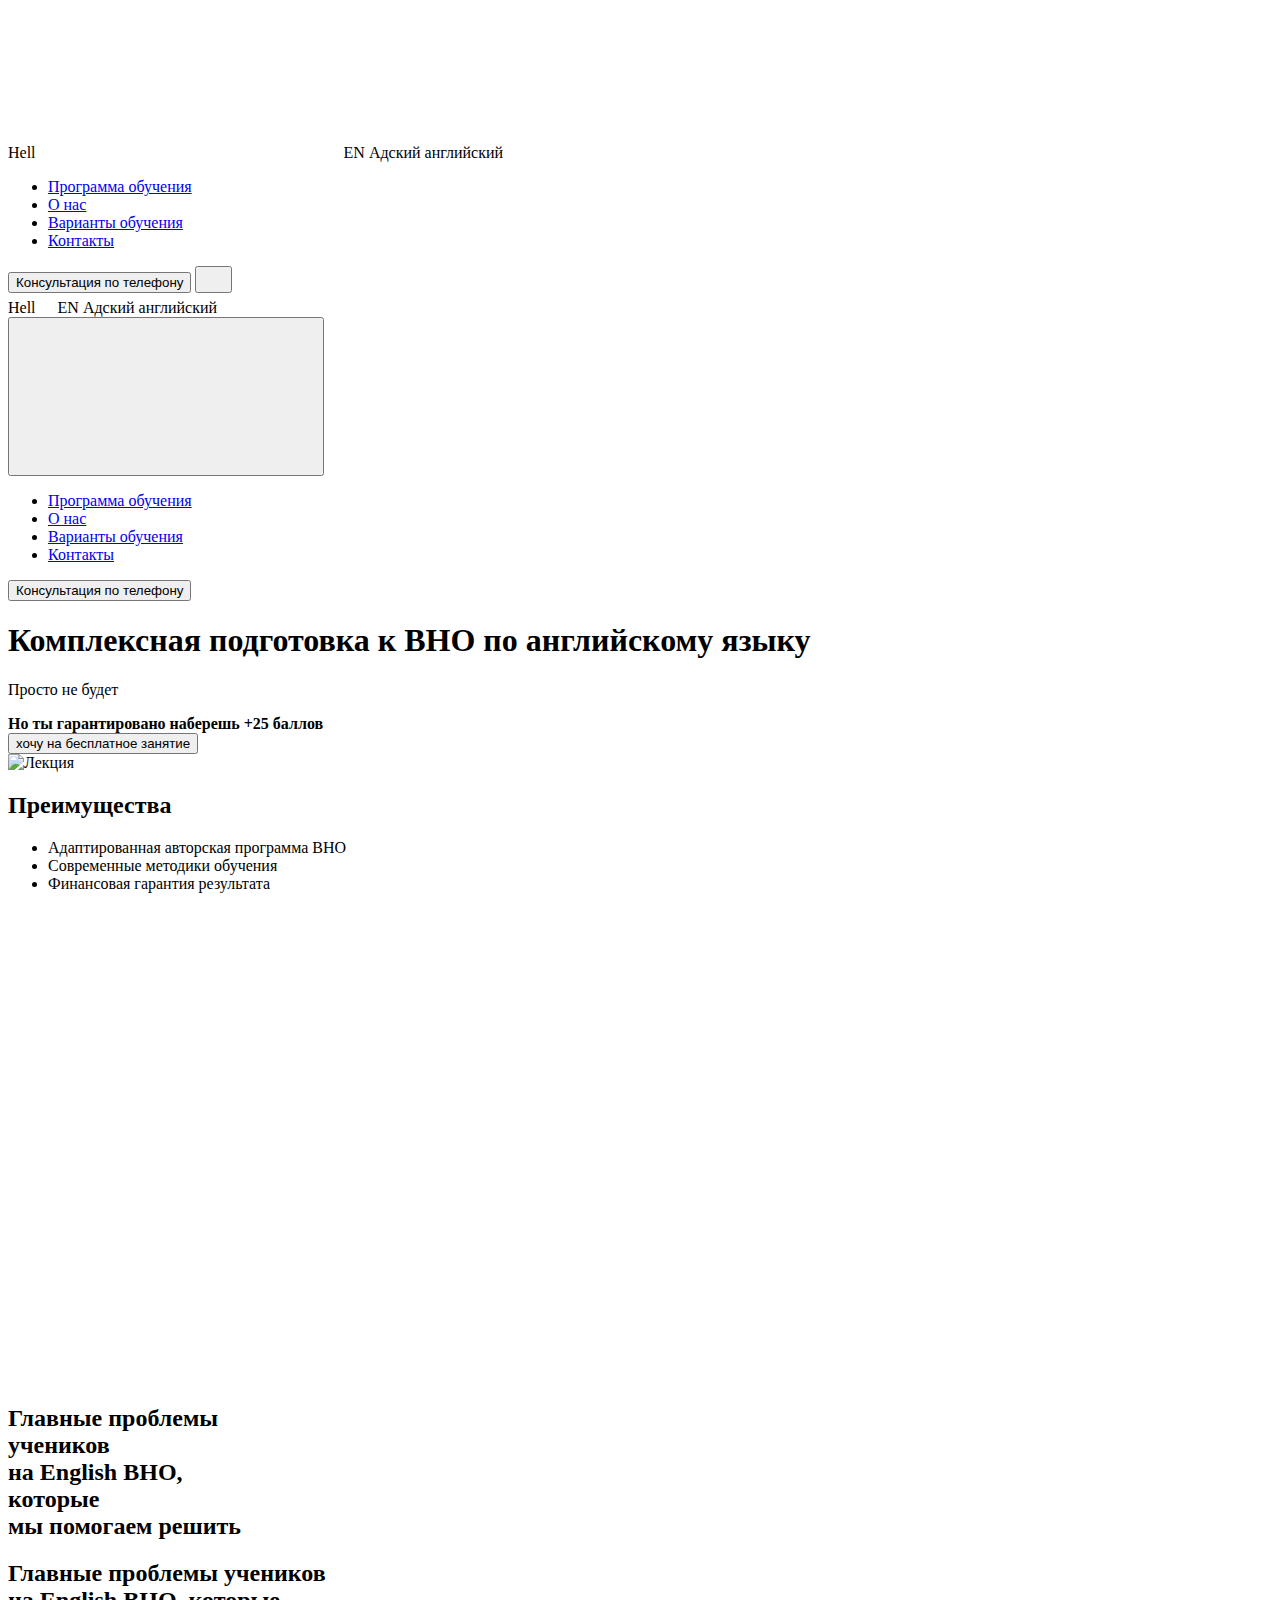
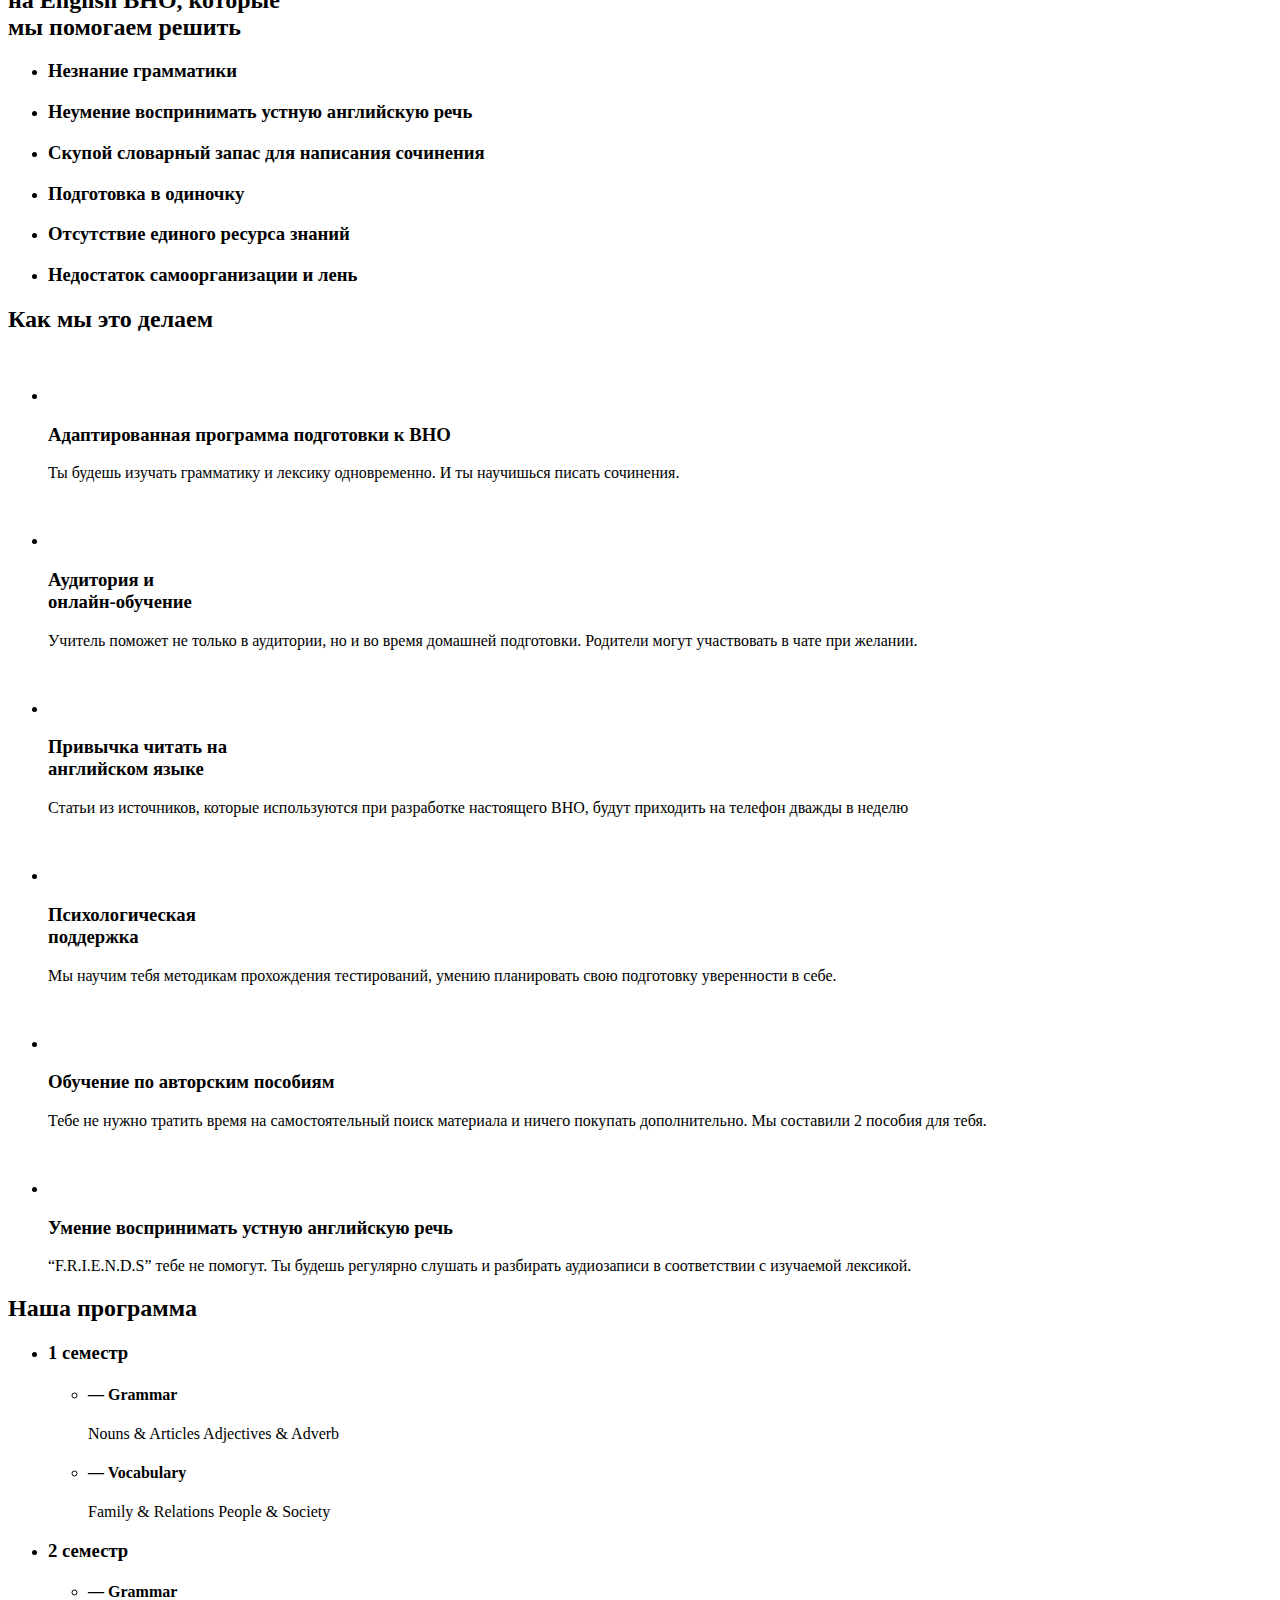
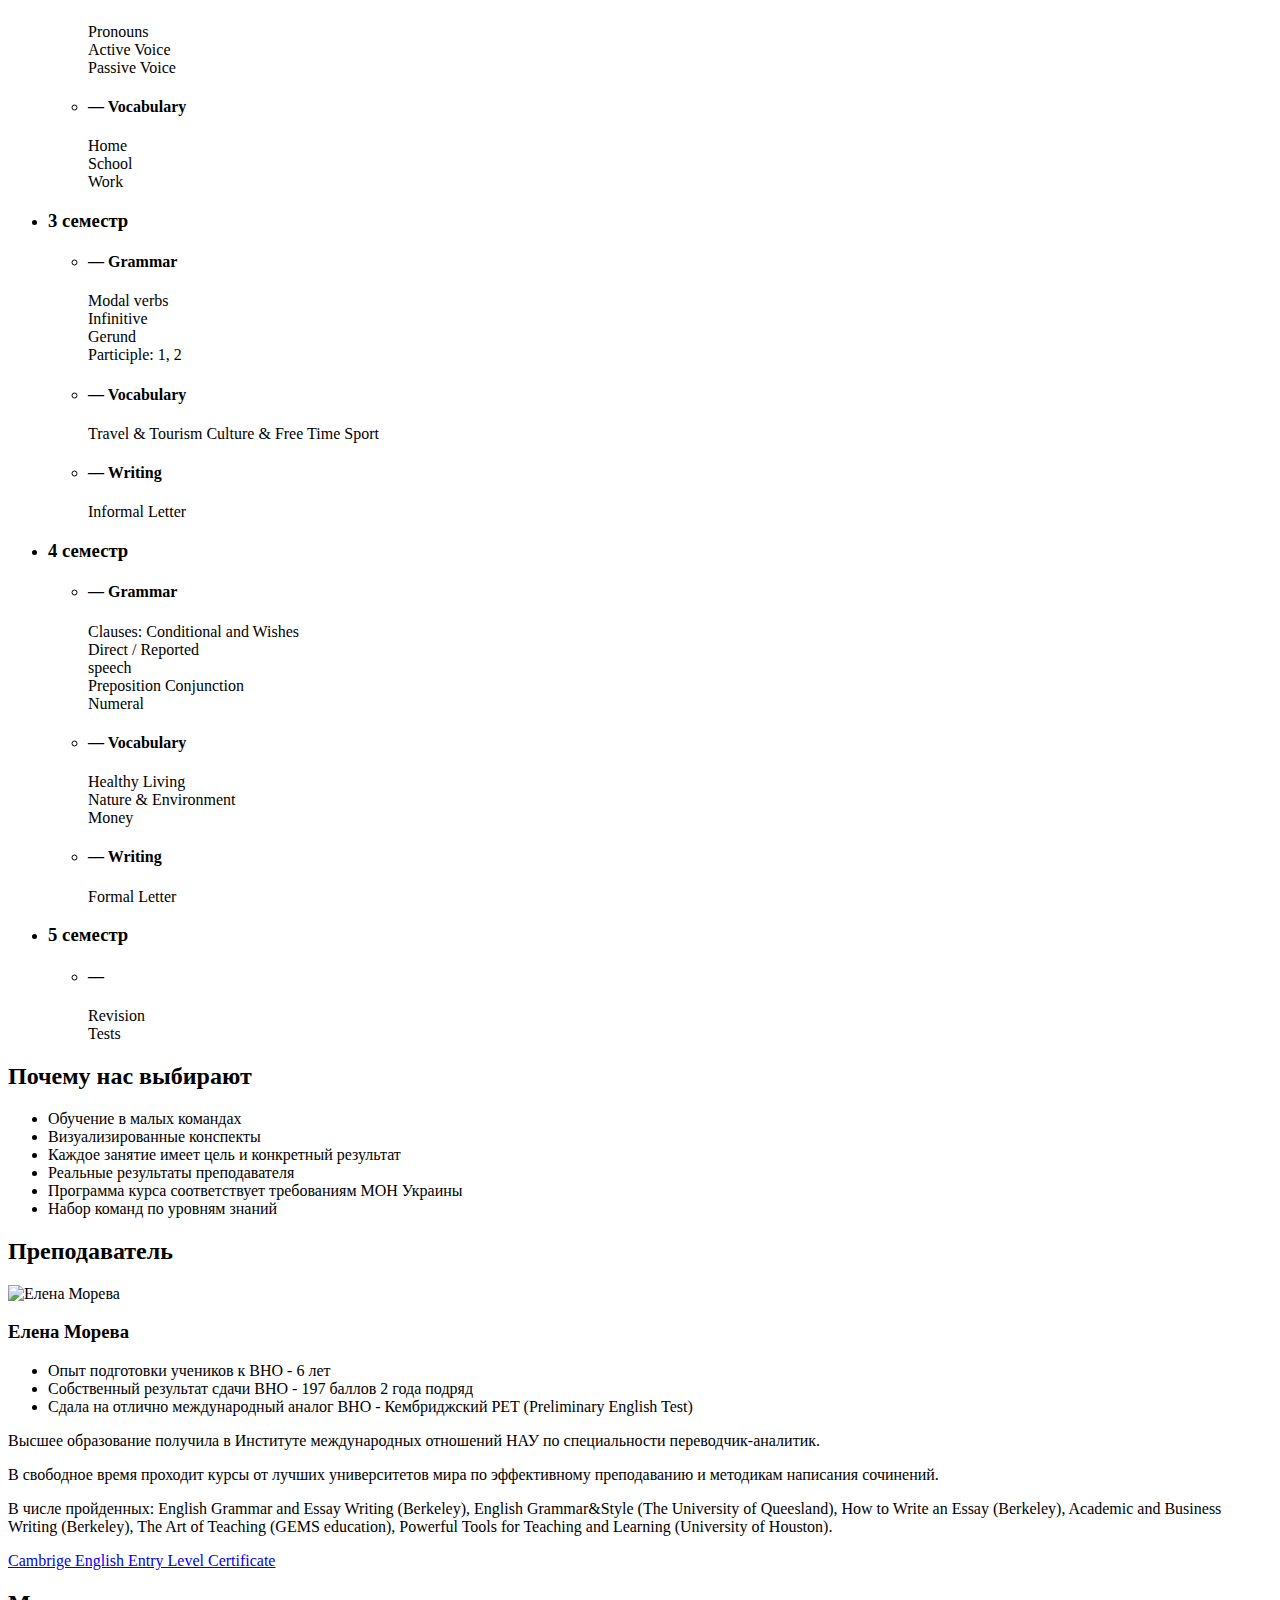
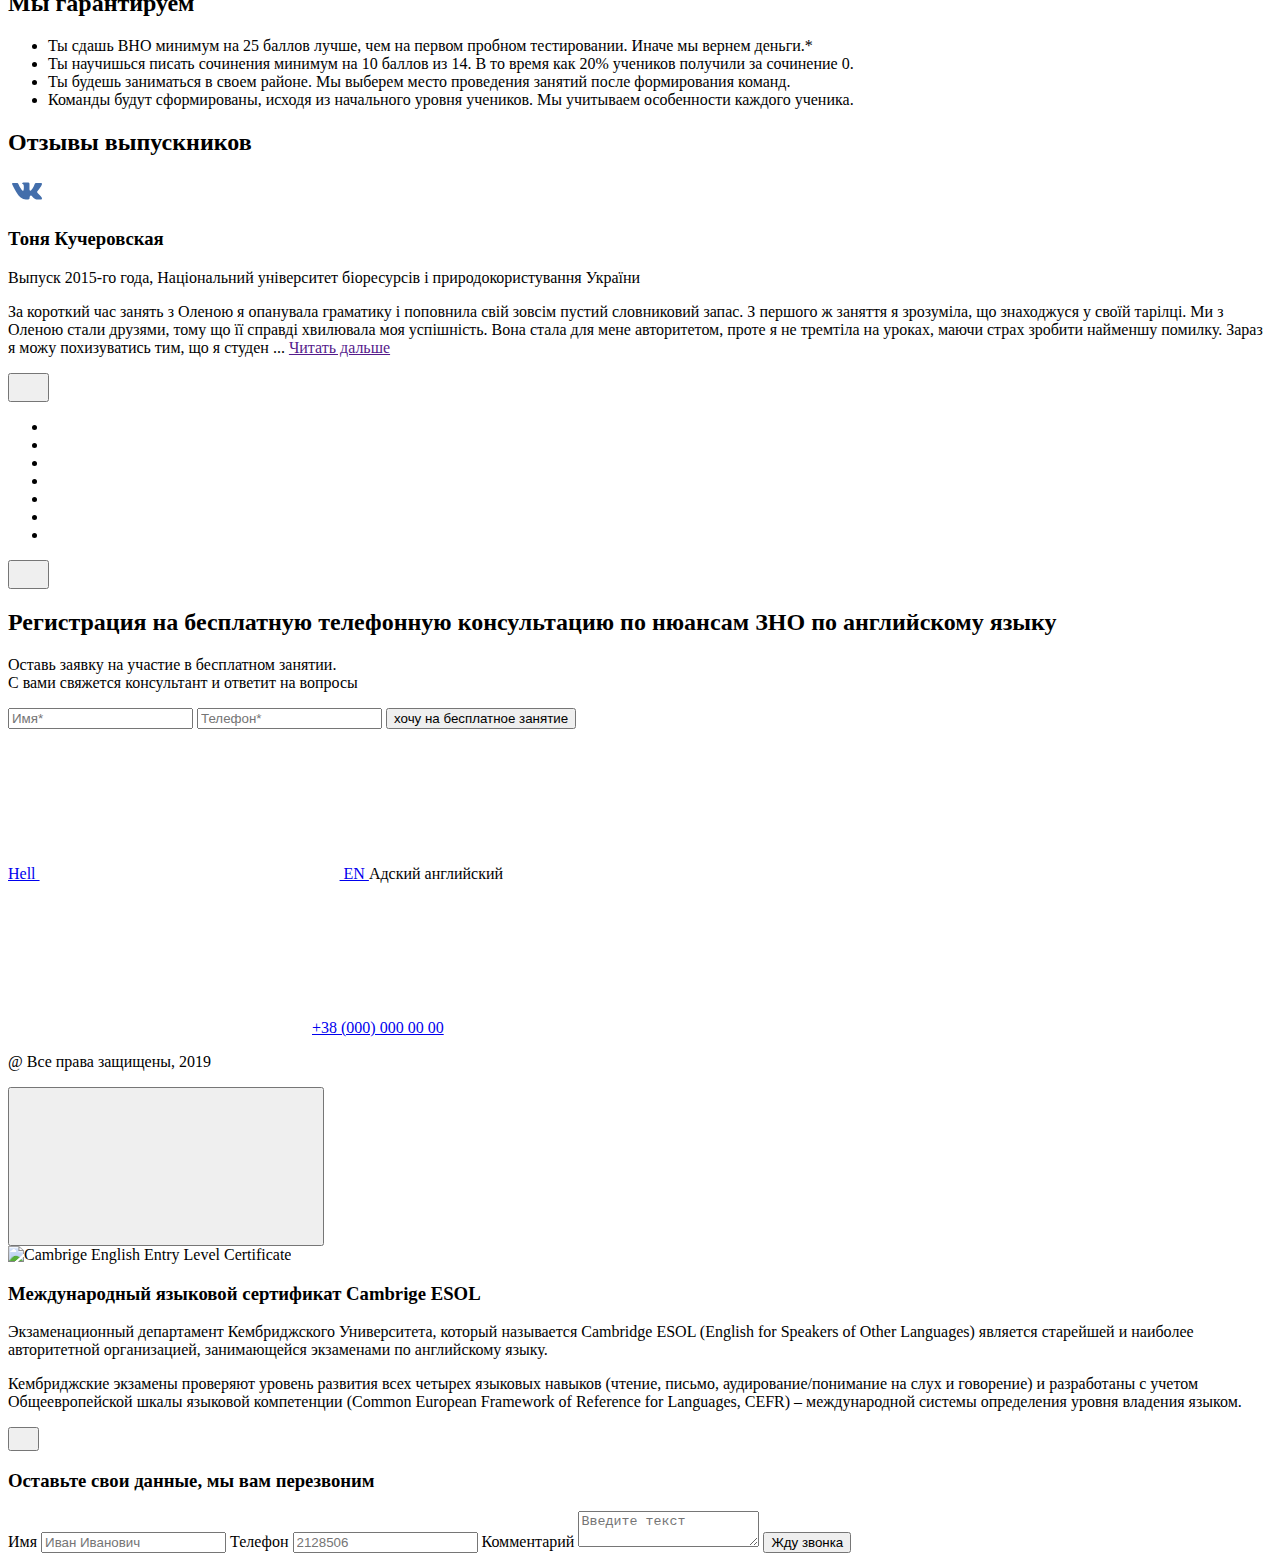
==== commit af4e8484: "Updates" ====
--- a/index.html
+++ b/index.html
@@ -1 +1 @@
-<!DOCTYPE html><html lang="ru"><head><meta charset="UTF-8"><meta name="viewport" content="width=device-width, initial-scale=1.0"><title>HellEn Адский Английский</title><link rel="stylesheet" href="https://cdnjs.cloudflare.com/ajax/libs/modern-normalize/1.0.0/modern-normalize.min.css" integrity="sha512-ISS7cAi1PEhQ8jnbJpJZMd29NlhNj4AWYyLOSp2CE/CsHxTCu+r+t0D2yoJudVrd0/8fTVPUVDzY5Tvli75u/g==" crossorigin=""><link rel="preconnect" href="https://fonts.gstatic.com"><link href="https://fonts.googleapis.com/css2?family=Montserrat:wght@500;600;700;800&display=swap" rel="stylesheet"><link rel="icon" type="image/png" sizes="32x32" href="/parcel-project-hell-hell-en/favicon-32x32.eccd2419.png"><link rel="icon" type="image/png" sizes="16x16" href="/parcel-project-hell-hell-en/favicon-16x16.d7d8c318.png"><link rel="manifest" href="/parcel-project-hell-hell-en/favicon\site.webmanifest"><link rel="mask-icon" href="/parcel-project-hell-hell-en/safari-pinned-tab.766bd896.svg" color="#5bbad5"><link rel="apple-touch-icon" sizes="180x180" href="/parcel-project-hell-hell-en/apple-touch-icon.dbc9c315.png"><meta name="msapplication-TileColor" content="#da532c"><meta name="theme-color" content="#ffffff"><link rel="stylesheet" href="/parcel-project-hell-hell-en/src.e2ebf6cf.css"></head><body> <header> <div class="container"> <div class="logo"> <span class="logo__first-lane"> Hell <svg><use href="/parcel-project-hell-hell-en/sprite.3afa3d9b.svg#fire"></use></svg> EN </span> <span class="logo__second-lane"> <span class="text-accent">Адский</span> английский </span> </div> <nav> <ul class="navigation-links"> <li><a href="#program" class="navigation-links__link">Программа обучения</a></li> <li><a href="#about" class="navigation-links__link">О нас</a></li> <li><a href="#how-we-do" class="navigation-links__link">Варианты обучения</a></li> <li><a href="#contacts" class="navigation-links__link">Контакты</a></li> </ul> </nav> <div class="header-buttons"> <button type="button" class="consultation-button" id="consultation-btn">Консультация по телефону</button> <button type="button" class="header-buttons__open-modal" id="mobile-menu-btn"> <svg width="21" height="18"><use href="/parcel-project-hell-hell-en/sprite.3afa3d9b.svg#menu"></use></svg> </button> </div> </div> <div class="mobile-menu modal" id="mobile-menu"> <div class="container"> <div class="mobile-menu__header"> <div class="logo mobile-menu-logo"> <span class="logo__first-lane"> Hell <svg width="13.93" height="19.38"><use href="/parcel-project-hell-hell-en/sprite.3afa3d9b.svg#fire"></use></svg> EN </span> <span class="logo__second-lane"> <span class="text-accent">Адский</span> английский </span> </div> <button type="button" class="modal-close-btn"> <svg width="15" height="15"><use href="/parcel-project-hell-hell-en/sprite.3afa3d9b.svg#close"></use></svg> </button> </div> <div class="mobile-menu__scroll-area"> <nav class="mobile-menu-items"> <ul> <li><a href="#program" class="mobile-menu-item">Программа обучения</a></li> <li><a href="#about" class="mobile-menu-item">О нас</a></li> <li><a href="#how-we-do" class="mobile-menu-item">Варианты обучения</a></li> <li><a href="#contacts" class="mobile-menu-item">Контакты</a></li> </ul> </nav> <button type="button" class="consultation-button">Консультация по телефону</button> </div> </div> </div> </header> <main>   <section class="hero"> <div class="container"> <div class="hero__content"> <h1 class="hero__title"> Комплексная подготовка к ВНО по английскому языку </h1> <p>Просто не будет</p> <b>Но ты гарантировано наберешь <span>+25 баллов</span></b> <form action="#contacts"> <button type="submit" class="contacts-form-button"> хочу на бесплатное занятие </button> </form> </div> <picture> <source srcset="/parcel-project-hell-hell-en/lecture-desktop.871b09af.png    1x,/parcel-project-hell-hell-en/lecture-desktop@2x.418927d8.png 2x" media="(min-width: 1366px)"> <source srcset="/parcel-project-hell-hell-en/lecture-tablet.1f753263.png    1x,/parcel-project-hell-hell-en/lecture-tablet@2x.829e8ac0.png 2x" media="(min-width: 768px)"> <img src="/parcel-project-hell-hell-en/lecture-mobile.01ee183b.png" srcset="/parcel-project-hell-hell-en/lecture-mobile@2x.dd159253.png 2x" alt="Лекция"> </picture> </div> </section> <section class="advantages"> <div class="container"> <h2 class="visually-hidden">Преимущества</h2> <ul class="advantages-list"> <li class="advantages-item"> <div class="human-figure">Адаптированная авторская программа ВНО</div> </li> <li class="advantages-item"> <div class="mortarboard">Современные методики обучения</div> </li> <li class="advantages-item"> <div class="dollar">Финансовая гарантия результата</div> </li> </ul> </div> </section> <section class="problems"> <div class="container"> <svg class="problems__vector-svg" width="455" height="472"><use href="/parcel-project-hell-hell-en/sprite.3afa3d9b.svg#vector-desktop"></use></svg> <h2 class="problems__title problems__title-mobile"> Главные проблемы <br> учеников <br> на English ВНО, <br> которые <br> мы <span>помогаем</span> решить </h2> <h2 class="problems__title problems__title-tablet"> Главные проблемы учеников <br> на English ВНО, которые <br> мы <span>помогаем</span> решить </h2> <ul class="problems__list"> <li class="problems__section"> <h3 class="problems__name">Незнание грамматики</h3> </li> <li class="problems__section"> <h3 class="problems__name">Неумение воcпринимать устную английскую речь</h3> </li> <li class="problems__section"> <h3 class="problems__name">Скупой словарный запас для написания сочинения</h3> </li> <li class="problems__section"> <h3 class="problems__name">Подготовка в одиночку</h3> </li> <li class="problems__section"> <h3 class="problems__name">Отсутствие единого ресурса знаний</h3> </li> <li class="problems__section"> <h3 class="problems__name">Недостаток самоорганизации и лень</h3> </li> </ul> </div> </section> <section class="how-we-do" id="how-we-do"> <div class="container"> <h2 class="how-we-do__title">Как мы это делаем</h2> <ul class="how-we-do__cards"> <li class="how-we-do__card"> <div class="how-we-do__svg"> <svg width="48" height="48"><use href="/parcel-project-hell-hell-en/sprite.3afa3d9b.svg#study-program"></use></svg> </div> <div class="how-we-do__card-information"> <h3 class="how-we-do__card-tile">Адаптированная программа подготовки к ВНО</h3> <p class="how-we-do__card-text">Ты будешь изучать грамматику и лексику одновременно. И ты научишься писать сочинения. </p> </div> </li> <li class="how-we-do__card"> <div class="how-we-do__svg"> <svg width="48" height="48"><use href="/parcel-project-hell-hell-en/sprite.3afa3d9b.svg#mobile-learning"></use></svg> </div> <div class="how-we-do__card-information"> <h3 class="how-we-do__card-tile">Аудитория и <br> онлайн-обучение</h3> <p class="how-we-do__card-text">Учитель поможет не только в аудитории, но и во время домашней подготовки. Родители могут участвовать в чате при желании.</p> </div> </li> <li class="how-we-do__card"> <div class="how-we-do__svg"> <svg width="48" height="48"><use href="/parcel-project-hell-hell-en/sprite.3afa3d9b.svg#open-book"></use></svg> </div> <div class="how-we-do__card-information"> <h3 class="how-we-do__card-tile">Привычка читать на <br> английском языке</h3> <p class="how-we-do__card-text">Статьи из источников, которые используются при разработке настоящего ВНО, будут приходить на телефон дважды в неделю</p> </div> </li> <li class="how-we-do__card"> <div class="how-we-do__svg"> <svg width="48" height="48"><use href="/parcel-project-hell-hell-en/sprite.3afa3d9b.svg#psychology-support"></use></svg> </div> <div class="how-we-do__card-information"> <h3 class="how-we-do__card-tile">Психологическая <br> поддержка</h3> <p class="how-we-do__card-text">Мы научим тебя методикам прохождения тестирований, умению планировать свою подготовку уверенности в себе.</p> </div> </li> <li class="how-we-do__card"> <div class="how-we-do__svg"> <svg width="48" height="48"><use href="/parcel-project-hell-hell-en/sprite.3afa3d9b.svg#student"></use></svg> </div> <div class="how-we-do__card-information"> <h3 class="how-we-do__card-tile">Обучение по авторским пособиям</h3> <p class="how-we-do__card-text">Тебе не нужно тратить время на самостоятельный поиск материала и ничего покупать дополнительно. Мы составили 2 пособия для тебя.</p> </div> </li> <li class="how-we-do__card"> <div class="how-we-do__svg"> <svg width="48" height="48"><use href="/parcel-project-hell-hell-en/sprite.3afa3d9b.svg#audio-book"></use></svg> </div> <div class="how-we-do__card-information"> <h3 class="how-we-do__card-tile">Умение воспринимать устную английскую речь</h3> <p class="how-we-do__card-text">“F.R.I.E.N.D.S” тебе не помогут. Ты будешь регулярно слушать и разбирать аудиозаписи в соответствии с изучаемой лексикой.</p> </div> </li> </ul> </div> </section> <section class="program" id="program"> <div class="container"> <h2 class="program__title">Наша программа</h2> <ul class="program__list"> <li class="program__item"> <h3 class="program__subtitle">1 семестр</h3> <ul class="program__list-text"> <li class="program__item-text"> <h4>— Grammar</h4> <p>Nouns & Articles Adjectives & Adverb</p> </li> <li class="program__item-text"> <h4>— Vocabulary</h4> <p>Family & Relations People & Society</p> </li> </ul> </li> <li class="program__item"> <h3 class="program__subtitle">2 семестр</h3> <ul class="program__list-text"> <li class="program__item-text"> <h4>— Grammar</h4> <p> Pronouns <br> Active Voice <br> Passive Voice </p> </li> <li class="program__item-text"> <h4>— Vocabulary</h4> <p> Home<br> School<br> Work </p> </li> </ul> </li> <li class="program__item"> <h3 class="program__subtitle">3 семестр</h3> <ul class="program__list-text"> <li class="program__item-text"> <h4>— Grammar</h4> <p> Modal verbs<br> Infinitive<br> Gerund<br> Participle: 1, 2 </p> </li> <li class="program__item-text"> <h4>— Vocabulary</h4> <p>Travel & Tourism Culture & Free Time Sport</p> </li> <li class="program__item-text"> <h4>— Writing</h4> <p>Informal Letter</p> </li> </ul> </li> <li class="program__item"> <h3 class="program__subtitle">4 семестр</h3> <ul class="program__list-text"> <li class="program__item-text"> <h4>— Grammar</h4> <p> Clauses: Conditional and Wishes<br> Direct / Reported <br> speech <br> Preposition Conjunction <br> Numeral </p> </li> <li class="program__item-text"> <h4>— Vocabulary</h4> <p> Healthy Living <br> Nature & Environment <br> Money </p> </li> <li class="program__item-text"> <h4>— Writing</h4> <p>Formal Letter</p> </li> </ul> </li> <li class="program__item"> <h3 class="program__subtitle">5 семестр</h3> <ul class="program__list-pic program__list-text"> <li class="program__item-pic program__item-text"> <h4>—</h4> <p>Revision<br>Tests</p> </li> </ul> </li> </ul> </div> </section> <section class="benefits"> <div class="container"> <h2 class="benefits__title">Почему нас выбирают</h2> <div class="benefits__card"> <ul class="benefits__list"> <li class="benefits__item">Обучение в малых командах</li> <li class="benefits__item">Визуализированные конспекты</li> <li class="benefits__item"> Каждое занятие имеет цель и конкретный результат </li> <li class="benefits__item">Реальные результаты преподавателя</li> <li class="benefits__item"> Программа курса соответствует требованиям МОН Украины </li> <li class="benefits__item">Набор команд по уровням знаний</li> </ul> </div> </div> </section> <section class="about-section" id="about"> <div class="container"> <h2 class="about-section__heading">Преподаватель</h2> <div class="about-section__content"> <picture> <source srcset="/parcel-project-hell-hell-en/teacher-desktop.d8e6ddfb.jpg 1x,/parcel-project-hell-hell-en/teacher-desktop@2x.d3925d43.jpg 2x" media="(min-width: 1366px)"> <source srcset="/parcel-project-hell-hell-en/teacher-tablet.d5f6f24b.jpg 1x,/parcel-project-hell-hell-en/teacher-tablet@2x.214cb26a.jpg 2x" media="(min-width: 768px)"> <source srcset="/parcel-project-hell-hell-en/teacher-mobile.d5f6f24b.jpg 1x,/parcel-project-hell-hell-en/teacher-mobile@2x.214cb26a.jpg 2x" media="(min-width: 320px)"> <img src="/parcel-project-hell-hell-en/teacher-mobile.d5f6f24b.jpg" srcset="/parcel-project-hell-hell-en/teacher-mobile.d5f6f24b.jpg 1x,/parcel-project-hell-hell-en/teacher-mobile@2x.214cb26a.jpg 2x" class="about-section__teacher" alt="Елена Морева"> </picture> <div class="about-section__description"> <h3 class="description__title">Елена Морева</h3> <ul class="description__list"> <li class="description__item">Опыт подготовки учеников к ВНО - 6 лет</li> <li class="description__item">Собственный результат сдачи ВНО - 197 баллов 2 года подряд</li> <li class="description__item">Сдала на отлично международный аналог ВНО - Кембриджский PET (Preliminary English Test)</li> </ul> <p class="description__text">Высшее образование получила в Институте международных отношений НАУ по специальности переводчик-аналитик.</p> <p class="description__text">В свободное время проходит курсы от лучших университетов мира по эффективному преподаванию и методикам написания сочинений.</p> <p class="description__text">В числе пройденных: English Grammar and Essay Writing (Berkeley), English Grammar&Style (The University of Queesland), How to Write an Essay (Berkeley), Academic and Business Writing (Berkeley), The Art of Teaching (GEMS education), Powerful Tools for Teaching and Learning (University of Houston).</p> <a class="description__link" href="#" id="certificate-btn">Cambrige English Entry Level Certificate</a> </div> </div> </div> </section> <section class="guarantee-section"> <div class="container guarantee-section__container"> <h2 class="guarantee-section__heading">Мы гарантируем</h2> <div class="guarantee-section__our-guarantees"> <ul class="guarantee-section__guarantee-list"> <li class="guarantee-section__item"><span>Ты сдашь ВНО минимум на 25 баллов лучше, чем на первом пробном тестировании. Иначе мы вернем деньги.<span class="text-accent">*</span></span></li> <li class="guarantee-section__item"><span>Ты научишься писать сочинения минимум на 10 баллов из 14. <span class="text-accent">В то время как 20% учеников получили за сочинение 0.</span></span> </li> <li class="guarantee-section__item">Ты будешь заниматься в своем районе. Мы выберем место проведения занятий после формирования команд.</li> <li class="guarantee-section__item">Команды будут сформированы, исходя из начального уровня учеников. Мы учитываем особенности каждого ученика.</li> </ul> </div> </div> </section> <section class="reviews"> <div class="container"> <h2>Отзывы выпускников</h2> <div class="reviews__list"> <picture> <source media="(min-width:1366px)" srcset="/parcel-project-hell-hell-en/student-1-tablet.05a673e6.jpg    1x,/parcel-project-hell-hell-en/student-1-tablet@2x.2d091703.jpg 2x"> <source media="(min-width:768px)" srcset="/parcel-project-hell-hell-en/student-1-tablet.05a673e6.jpg     1x,/parcel-project-hell-hell-en/student-1-tablet@2x.2d091703.jpg 2x"> <img srcset="/parcel-project-hell-hell-en/student-1-mobile.94c50714.jpg    1x,/parcel-project-hell-hell-en/student-1-mobile@2x.e302495a.jpg  2x" src="/parcel-project-hell-hell-en/student-1-mobile.94c50714.jpg" alt="Тоня Кучеровская" loading="lazy"> </picture> <a href=""> <svg width="30" height="30" fill="none" xmlns="http://www.w3.org/2000/svg"><g clip-path="url(#clip0)"><path d="M25.82 17.306c.994.972 2.045 1.886 2.937 2.955.395.476.768.966 1.053 1.518.405.784.039 1.647-.665 1.694l-4.37-.002c-1.127.093-2.026-.36-2.783-1.131-.605-.617-1.165-1.273-1.747-1.91a4.14 4.14 0 00-.786-.699c-.597-.387-1.115-.269-1.456.353-.347.634-.426 1.334-.46 2.04-.047 1.029-.358 1.3-1.392 1.346-2.209.105-4.306-.23-6.253-1.344-1.718-.983-3.05-2.37-4.208-3.94-2.257-3.058-3.985-6.417-5.538-9.871-.35-.779-.094-1.196.764-1.211a117.38 117.38 0 014.279-.002c.58.008.963.34 1.187.888.771 1.897 1.715 3.701 2.9 5.374.315.445.637.89 1.095 1.204.507.347.893.232 1.131-.332.152-.358.218-.744.252-1.127.113-1.32.128-2.636-.07-3.95-.122-.821-.584-1.352-1.402-1.508-.418-.079-.356-.234-.154-.473.351-.41.682-.667 1.34-.667h4.94c.777.154.95.503 1.057 1.285l.004 5.487c-.009.303.151 1.202.697 1.402.436.143.724-.206.986-.483 1.183-1.255 2.027-2.739 2.78-4.275.335-.675.623-1.377.902-2.077.207-.52.53-.776 1.117-.765l4.753.004c.142 0 .284.002.42.026.802.136 1.021.48.774 1.263-.39 1.227-1.148 2.25-1.89 3.277-.793 1.097-1.64 2.157-2.427 3.26-.722 1.008-.665 1.516.232 2.391z" fill="#436EAB"></path></g><defs><clipPath id="clip0"><path fill="#fff" d="M0 0h30v30H0z"></path></clipPath></defs></svg> </a> <article> <h3>Тоня Кучеровская</h3> <p class="reviews__article">Выпуск 2015-го года, Національний університет біоресурсів і природокористування України</p> <p class="reviews__article-p">За короткий час занять з Оленою я опанувала граматику і поповнила свій зовсім пустий словниковий запас. З першого ж заняття я зрозуміла, що знаходжуся у своїй тарілці. Ми з Оленою стали друзями, тому що її справді хвилювала моя успішність. Вона стала для мене авторитетом, проте я не тремтіла на уроках, маючи страх зробити найменшу помилку. Зараз я можу похизуватись тим, що я студен ... <a href="">Читать дальше</a> </p> </article> </div> <div class="reviews__img"> <button type="button" class="arrow__left"> <svg width="25" height="20"><use href="/parcel-project-hell-hell-en/sprite.3afa3d9b.svg#arrow-left"></use></svg> </button> <ul class="reviews_img-list"> <li> <a href=""> <picture> <source media="(min-width:1366px)" srcset="/parcel-project-hell-hell-en/student-2-tablet.94f0a0ed.jpg    1x,/parcel-project-hell-hell-en/student-2-tablet@2x.32ad1b37.jpg 2x"> <source media="(min-width:768px)" srcset="/parcel-project-hell-hell-en/student-2-tablet.94f0a0ed.jpg     1x,/parcel-project-hell-hell-en/student-2-tablet@2x.32ad1b37.jpg 2x"> <img srcset="/parcel-project-hell-hell-en/student-2-mobile.94f0a0ed.jpg    1x,/parcel-project-hell-hell-en/student-2-mobile@2x.32ad1b37.jpg  2x" src="/parcel-project-hell-hell-en/student-2-mobile.94f0a0ed.jpg" alt="Тоня Кучеровская" loading="lazy"> </picture> </a> </li> <li> <a href=""> <picture> <source media="(min-width:1366px)" srcset="/parcel-project-hell-hell-en/student-3-tablet.c7c4efdb.jpg    1x,/parcel-project-hell-hell-en/student-3-tablet@2x.22fecc48.jpg 2x"> <source media="(min-width:768px)" srcset="/parcel-project-hell-hell-en/student-3-tablet.c7c4efdb.jpg     1x,/parcel-project-hell-hell-en/student-3-tablet@2x.22fecc48.jpg 2x"> <img srcset="/parcel-project-hell-hell-en/student-3-mobile.c7c4efdb.jpg    1x,/parcel-project-hell-hell-en/student-3-mobile@2x.72008e7b.jpg  2x" src="/parcel-project-hell-hell-en/student-3-mobile.c7c4efdb.jpg" alt="Тоня Кучеровская" loading="lazy"> </picture> </a> </li> <li> <a href=""> <picture> <source media="(min-width:1366px)" srcset="/parcel-project-hell-hell-en/student-4-tablet.fc70757d.jpg    1x,/parcel-project-hell-hell-en/student-4-tablet@2x.e3895986.jpg 2x"> <source media="(min-width:768px)" srcset="/parcel-project-hell-hell-en/student-4-tablet.fc70757d.jpg     1x,/parcel-project-hell-hell-en/student-4-tablet@2x.e3895986.jpg 2x"> <img srcset="/parcel-project-hell-hell-en/student-4-mobile.fc70757d.jpg    1x,/parcel-project-hell-hell-en/student-4-mobile@2x.1ea0ff8d.jpg  2x" src="/parcel-project-hell-hell-en/student-4-mobile.fc70757d.jpg" alt="Тоня Кучеровская" loading="lazy"> </picture> </a> </li> <li> <a href=""> <picture> <source media="(min-width:1366px)" srcset="/parcel-project-hell-hell-en/student-5-tablet.e769ac55.jpg    1x,/parcel-project-hell-hell-en/student-5-tablet@2x.4bce8504.jpg 2x"> <source media="(min-width:768px)" srcset="/parcel-project-hell-hell-en/student-5-tablet.e769ac55.jpg     1x,/parcel-project-hell-hell-en/student-5-tablet@2x.4bce8504.jpg 2x"> <img srcset="/parcel-project-hell-hell-en/student-5-tablet.e769ac55.jpg    1x,/parcel-project-hell-hell-en/student-5-tablet@2x.4bce8504.jpg  2x" src="/parcel-project-hell-hell-en/student-5-tablet.e769ac55.jpg" alt="Тоня Кучеровская" loading="lazy"> </picture> </a> </li> <li> <a href=""> <picture> <source media="(min-width:1366px)" srcset="/parcel-project-hell-hell-en/student-6-tablet.ef85e6a3.jpg    1x,/parcel-project-hell-hell-en/student-6-tablet@2x.5f98d8ae.jpg 2x"> <source media="(min-width:768px)" srcset="/parcel-project-hell-hell-en/student-6-tablet.ef85e6a3.jpg     1x,/parcel-project-hell-hell-en/student-6-tablet@2x.5f98d8ae.jpg 2x"> <img srcset="/parcel-project-hell-hell-en/student-6-tablet.ef85e6a3.jpg    1x,/parcel-project-hell-hell-en/student-6-tablet@2x.5f98d8ae.jpg  2x" src="/parcel-project-hell-hell-en/student-6-tablet.ef85e6a3.jpg" alt="Тоня Кучеровская" loading="lazy"> </picture> </a> </li> <li> <a href=""> <picture> <source media="(min-width:1366px)" srcset="/parcel-project-hell-hell-en/student-7-tablet.6f067b3d.jpg    1x,/parcel-project-hell-hell-en/student-7-tablet@2x.d2e876f8.jpg 2x"> <source media="(min-width:768px)" srcset="/parcel-project-hell-hell-en/student-7-tablet.6f067b3d.jpg     1x,/parcel-project-hell-hell-en/student-7-tablet@2x.d2e876f8.jpg 2x"> <img srcset="/parcel-project-hell-hell-en/student-7-tablet.6f067b3d.jpg    1x,/parcel-project-hell-hell-en/student-7-tablet@2x.d2e876f8.jpg  2x" src="/parcel-project-hell-hell-en/student-7-tablet.6f067b3d.jpg" alt="Тоня Кучеровская" loading="lazy"> </picture> </a> </li> <li><a href=""> <picture> <source media="(min-width:1366px)" srcset="/parcel-project-hell-hell-en/student-8-tablet.68f89bd8.jpg    1x,/parcel-project-hell-hell-en/student-8-tablet@2x.1b6cfb23.jpg 2x"> <source media="(min-width:768px)" srcset="/parcel-project-hell-hell-en/student-8-tablet.68f89bd8.jpg     1x,/parcel-project-hell-hell-en/student-8-tablet@2x.1b6cfb23.jpg 2x"> <img srcset="/parcel-project-hell-hell-en/student-8-tablet.68f89bd8.jpg    1x,/parcel-project-hell-hell-en/student-8-tablet@2x.1b6cfb23.jpg  2x" src="/parcel-project-hell-hell-en/student-8-tablet.68f89bd8.jpg" alt="Тоня Кучеровская" loading="lazy"> </picture> </a> </li> </ul> <button type="button" class="arrow__rihgt"> <svg width="25" height="20"><use href="/parcel-project-hell-hell-en/sprite.3afa3d9b.svg#arrow-right"></use></svg> </button> </div> </div> </section> <section class="overlay section-contacts" id="contacts"> <div class="container"> <h2 class="contacts-title"> Регистрация на <span class="contacts-span-accent">бесплатную</span> телефонную <span class="contacts-span-accent">консультацию</span> по нюансам ЗНО по английскому языку </h2> <p class="cotacts-description"> Оставь заявку на участие в <span class="contacts-span-accent">бесплатном занятии.</span> <br> С вами свяжется консультант и ответит на вопросы </p> <form class="contacts-form" action="javascript:void(0);" method="GET" autocomplete="off"> <input type="text" class="contacts-form-input" name="user-name" placeholder="Имя*" required="" pattern="[А-Яа-я]{2,}"> <input type="tel" class="contacts-form-input" name="user-tel" placeholder="Телефон*"> <button type="submit" class="contacts-form-button">хочу на бесплатное занятие</button> </form> </div> </section> </main> <footer> <div class="container"> <ul class="footer-contacts-list"> <li class="footer-contacts-item"> <div class="logo"> <span class="logo__first-lane"> Hell <svg><use href="/parcel-project-hell-hell-en/sprite.3afa3d9b.svg#fire"></use></svg> EN </span> <span class="logo__second-lane"> <span class="text-accent">Адский</span> английский </span> </div> </li> <li class="footer-contacts-item"> <svg class="footer-icon-phone"><use href="/parcel-project-hell-hell-en/sprite.3afa3d9b.svg#phone"></use></svg> <a class="footer-phone-link" href="tel:+380000000000">+38 (000) 000 00 00</a> </li> <li class="footer-contacts-item"> <a href="javascript:void(0);" target="_blank"> <img src="/parcel-project-hell-hell-en/instagram.d0c6101e.svg" width="40" height="40" alt="иконка инстаграмма"> </a> </li> </ul> </div> </footer><div class="footer-rights"> <div class="container"> <p>&#64; Все права защищены, 2019</p> </div> </div> <div class="certificate-modal modal modal-area-bgd" id="certificate-modal"> <div class="container modal-area-content"> <button type="button" class="certificate-modal__close-button modal-close-btn"> <svg width="15" height="15"><use href="/parcel-project-hell-hell-en/sprite.3afa3d9b.svg#close"></use></svg> </button> <div class="certificate-modal__scroll-area"> <img src="/parcel-project-hell-hell-en/certificate.a3023c2c.jpg" srcset="/parcel-project-hell-hell-en/certificate.a3023c2c.jpg 1x,/parcel-project-hell-hell-en/certificate@2x.270a1327.jpg 2x" class="about-section-certificate" alt="Cambrige English Entry Level Certificate"> <h3>Международный языковой сертификат Cambrige ESOL</h3> <p>Экзаменационный департамент Кембриджского Университета, который называется Cambridge ESOL (English for Speakers of Other Languages) является старейшей и наиболее авторитетной организацией, занимающейся экзаменами по английскому языку.</p> <p>Кембриджские экзамены проверяют уровень развития всех четырех языковых навыков (чтение, письмо, аудирование/понимание на слух и говорение) и разработаны с учетом Общеевропейской шкалы языковой компетенции (Common European Framework of Reference for Languages, CEFR) – международной системы определения уровня владения языком.</p> </div> </div> </div><div class="consultation-modal modal modal-area-bgd" id="consultation-modal"> <div class="container modal-area-content"> <button type="button" class="consultation-modal__close-button modal-close-btn"> <svg width="15" height="15"><use href="/parcel-project-hell-hell-en/sprite.3afa3d9b.svg#close"></use></svg> </button> <div class="consultation-modal__scroll-area"> <form class="contact-form"> <h3>Оставьте свои данные, мы вам перезвоним</h3> <label for="name">Имя</label> <input type="text" class="contact-form__input" name="name" id="name" pattern="[А-Яа-яA-Za-z]{2,}" required=""> <label for="phone">Телефон</label> <input type="tel" class="contact-form__input" name="phone" id="phone" required=""> <label for="comment">Комментарий</label> <textarea name="comment" class="contact-form__textarea" id="comment" placeholder="Введите текст"></textarea> <button type="submit" class="button contact-form__submit">Жду звонка</button> </form> </div> </div> </div>  <script src="/parcel-project-hell-hell-en/src.63378c95.js"></script> </body></html>+<!DOCTYPE html><html lang="ru"><head><meta charset="UTF-8"><meta name="viewport" content="width=device-width, initial-scale=1.0"><title>HellEn Адский Английский</title><link rel="stylesheet" href="https://cdnjs.cloudflare.com/ajax/libs/modern-normalize/1.0.0/modern-normalize.min.css" integrity="sha512-ISS7cAi1PEhQ8jnbJpJZMd29NlhNj4AWYyLOSp2CE/CsHxTCu+r+t0D2yoJudVrd0/8fTVPUVDzY5Tvli75u/g==" crossorigin=""><link rel="preconnect" href="https://fonts.gstatic.com"><link href="https://fonts.googleapis.com/css2?family=Montserrat:wght@500;600;700;800&display=swap" rel="stylesheet"><link rel="icon" type="image/png" sizes="32x32" href="/parcel-project-hell-hell-en/favicon-32x32.eccd2419.png"><link rel="icon" type="image/png" sizes="16x16" href="/parcel-project-hell-hell-en/favicon-16x16.d7d8c318.png"><link rel="manifest" href="/parcel-project-hell-hell-en/favicon\site.webmanifest"><link rel="mask-icon" href="/parcel-project-hell-hell-en/safari-pinned-tab.766bd896.svg" color="#5bbad5"><link rel="apple-touch-icon" sizes="180x180" href="/parcel-project-hell-hell-en/apple-touch-icon.dbc9c315.png"><meta name="msapplication-TileColor" content="#da532c"><meta name="theme-color" content="#ffffff"><link rel="stylesheet" href="/parcel-project-hell-hell-en/src.f9770acf.css"></head><body> <header> <div class="container"> <div class="logo"> <span class="logo__first-lane"> Hell <svg><use href="/parcel-project-hell-hell-en/sprite.1ea0dc18.svg#fire"></use></svg> EN </span> <span class="logo__second-lane"> <span class="text-accent">Адский</span> английский </span> </div> <nav> <ul class="navigation-links"> <li><a href="#program" class="navigation-links__link">Программа обучения</a></li> <li><a href="#about" class="navigation-links__link">О нас</a></li> <li><a href="#how-we-do" class="navigation-links__link">Варианты обучения</a></li> <li><a href="#contacts" class="navigation-links__link">Контакты</a></li> </ul> </nav> <div class="header-buttons"> <button type="button" class="consultation-button" id="consultation-btn">Консультация по телефону</button> <button type="button" class="header-buttons__open-modal" id="mobile-menu-btn"> <svg width="21" height="18"><use href="/parcel-project-hell-hell-en/sprite.1ea0dc18.svg#menu"></use></svg> </button> </div> </div> <div class="mobile-menu modal" id="mobile-menu"> <div class="container"> <div class="mobile-menu__header"> <div class="logo mobile-menu-logo"> <span class="logo__first-lane"> Hell <svg width="14" height="20"><use href="/parcel-project-hell-hell-en/sprite.1ea0dc18.svg#fire"></use></svg> EN </span> <span class="logo__second-lane"> <span class="text-accent">Адский</span> английский </span> </div> <button type="button" class="modal-close-btn"> <svg class="modal-close-btn-icon"><use href="/parcel-project-hell-hell-en/sprite.1ea0dc18.svg#close"></use></svg> </button> </div> <div class="mobile-menu__scroll-area"> <nav class="mobile-menu-items"> <ul> <li><a href="#program" class="mobile-menu-item">Программа обучения</a></li> <li><a href="#about" class="mobile-menu-item">О нас</a></li> <li><a href="#how-we-do" class="mobile-menu-item">Варианты обучения</a></li> <li><a href="#contacts" class="mobile-menu-item">Контакты</a></li> </ul> </nav> <button type="button" class="consultation-button">Консультация по телефону</button> </div> </div> </div> </header> <main>   <section class="hero"> <div class="container"> <div class="hero__content"> <h1 class="hero__title"> Комплексная подготовка к ВНО по английскому языку </h1> <p>Просто не будет</p> <b>Но ты гарантировано наберешь <span>+25 баллов</span></b> <form action="#contacts"> <button type="submit" class="contacts-form-button"> хочу на бесплатное занятие </button> </form> </div> <picture> <source srcset="/parcel-project-hell-hell-en/lecture-desktop.871b09af.png    1x,/parcel-project-hell-hell-en/lecture-desktop@2x.418927d8.png 2x" media="(min-width: 1366px)"> <source srcset="/parcel-project-hell-hell-en/lecture-tablet.1f753263.png    1x,/parcel-project-hell-hell-en/lecture-tablet@2x.829e8ac0.png 2x" media="(min-width: 768px)"> <img src="/parcel-project-hell-hell-en/lecture-mobile.01ee183b.png" srcset="/parcel-project-hell-hell-en/lecture-mobile@2x.dd159253.png 2x" alt="Лекция"> </picture> </div> </section> <section class="advantages"> <div class="container"> <h2 class="visually-hidden">Преимущества</h2> <ul class="advantages-list"> <li class="advantages-item"> <div class="human-figure">Адаптированная авторская программа ВНО</div> </li> <li class="advantages-item"> <div class="mortarboard">Современные методики обучения</div> </li> <li class="advantages-item"> <div class="dollar">Финансовая гарантия результата</div> </li> </ul> </div> </section> <section class="problems"> <div class="container"> <svg class="problems__vector-svg" width="455" height="472"><use href="/parcel-project-hell-hell-en/sprite.1ea0dc18.svg#vector-desktop"></use></svg> <h2 class="problems__title problems__title-mobile"> Главные проблемы <br> учеников <br> на English ВНО, <br> которые <br> мы <span>помогаем</span> решить </h2> <h2 class="problems__title problems__title-tablet"> Главные проблемы учеников <br> на English ВНО, которые <br> мы <span>помогаем</span> решить </h2> <ul class="problems__list"> <li class="problems__section"> <h3 class="problems__name">Незнание грамматики</h3> </li> <li class="problems__section"> <h3 class="problems__name">Неумение воcпринимать устную английскую речь</h3> </li> <li class="problems__section"> <h3 class="problems__name">Скупой словарный запас для написания сочинения</h3> </li> <li class="problems__section"> <h3 class="problems__name">Подготовка в одиночку</h3> </li> <li class="problems__section"> <h3 class="problems__name">Отсутствие единого ресурса знаний</h3> </li> <li class="problems__section"> <h3 class="problems__name">Недостаток самоорганизации и лень</h3> </li> </ul> </div> </section> <section class="how-we-do" id="how-we-do"> <div class="container"> <h2 class="how-we-do__title">Как мы это делаем</h2> <ul class="how-we-do__cards"> <li class="how-we-do__card"> <div class="how-we-do__svg"> <svg width="48" height="48"><use href="/parcel-project-hell-hell-en/sprite.1ea0dc18.svg#study-program"></use></svg> </div> <div class="how-we-do__card-information"> <h3 class="how-we-do__card-tile">Адаптированная программа подготовки к ВНО</h3> <p class="how-we-do__card-text">Ты будешь изучать грамматику и лексику одновременно. И ты научишься писать сочинения. </p> </div> </li> <li class="how-we-do__card"> <div class="how-we-do__svg"> <svg width="48" height="48"><use href="/parcel-project-hell-hell-en/sprite.1ea0dc18.svg#mobile-learning"></use></svg> </div> <div class="how-we-do__card-information"> <h3 class="how-we-do__card-tile">Аудитория и <br> онлайн-обучение</h3> <p class="how-we-do__card-text">Учитель поможет не только в аудитории, но и во время домашней подготовки. Родители могут участвовать в чате при желании.</p> </div> </li> <li class="how-we-do__card"> <div class="how-we-do__svg"> <svg width="48" height="48"><use href="/parcel-project-hell-hell-en/sprite.1ea0dc18.svg#open-book"></use></svg> </div> <div class="how-we-do__card-information"> <h3 class="how-we-do__card-tile">Привычка читать на <br> английском языке</h3> <p class="how-we-do__card-text">Статьи из источников, которые используются при разработке настоящего ВНО, будут приходить на телефон дважды в неделю</p> </div> </li> <li class="how-we-do__card"> <div class="how-we-do__svg"> <svg width="48" height="48"><use href="/parcel-project-hell-hell-en/sprite.1ea0dc18.svg#psychology-support"></use></svg> </div> <div class="how-we-do__card-information"> <h3 class="how-we-do__card-tile">Психологическая <br> поддержка</h3> <p class="how-we-do__card-text">Мы научим тебя методикам прохождения тестирований, умению планировать свою подготовку уверенности в себе.</p> </div> </li> <li class="how-we-do__card"> <div class="how-we-do__svg"> <svg width="48" height="48"><use href="/parcel-project-hell-hell-en/sprite.1ea0dc18.svg#student"></use></svg> </div> <div class="how-we-do__card-information"> <h3 class="how-we-do__card-tile">Обучение по авторским пособиям</h3> <p class="how-we-do__card-text">Тебе не нужно тратить время на самостоятельный поиск материала и ничего покупать дополнительно. Мы составили 2 пособия для тебя.</p> </div> </li> <li class="how-we-do__card"> <div class="how-we-do__svg"> <svg width="48" height="48"><use href="/parcel-project-hell-hell-en/sprite.1ea0dc18.svg#audio-book"></use></svg> </div> <div class="how-we-do__card-information"> <h3 class="how-we-do__card-tile">Умение воспринимать устную английскую речь</h3> <p class="how-we-do__card-text">“F.R.I.E.N.D.S” тебе не помогут. Ты будешь регулярно слушать и разбирать аудиозаписи в соответствии с изучаемой лексикой.</p> </div> </li> </ul> </div> </section> <section class="program" id="program"> <div class="container"> <h2 class="program__title">Наша программа</h2> <ul class="program__list"> <li class="program__item"> <h3 class="program__subtitle">1 семестр</h3> <ul class="program__list-text"> <li class="program__item-text"> <h4>— Grammar</h4> <p>Nouns & Articles Adjectives & Adverb</p> </li> <li class="program__item-text"> <h4>— Vocabulary</h4> <p>Family & Relations People & Society</p> </li> </ul> </li> <li class="program__item"> <h3 class="program__subtitle">2 семестр</h3> <ul class="program__list-text"> <li class="program__item-text"> <h4>— Grammar</h4> <p> Pronouns <br> Active Voice <br> Passive Voice </p> </li> <li class="program__item-text"> <h4>— Vocabulary</h4> <p> Home<br> School<br> Work </p> </li> </ul> </li> <li class="program__item"> <h3 class="program__subtitle">3 семестр</h3> <ul class="program__list-text"> <li class="program__item-text"> <h4>— Grammar</h4> <p> Modal verbs<br> Infinitive<br> Gerund<br> Participle: 1, 2 </p> </li> <li class="program__item-text"> <h4>— Vocabulary</h4> <p>Travel & Tourism Culture & Free Time Sport</p> </li> <li class="program__item-text"> <h4>— Writing</h4> <p>Informal Letter</p> </li> </ul> </li> <li class="program__item"> <h3 class="program__subtitle">4 семестр</h3> <ul class="program__list-text"> <li class="program__item-text"> <h4>— Grammar</h4> <p> Clauses: Conditional and Wishes<br> Direct / Reported <br> speech <br> Preposition Conjunction <br> Numeral </p> </li> <li class="program__item-text"> <h4>— Vocabulary</h4> <p> Healthy Living <br> Nature & Environment <br> Money </p> </li> <li class="program__item-text"> <h4>— Writing</h4> <p>Formal Letter</p> </li> </ul> </li> <li class="program__item"> <h3 class="program__subtitle">5 семестр</h3> <ul class="program__list-pic program__list-text"> <li class="program__item-pic program__item-text"> <h4>—</h4> <p>Revision<br>Tests</p> </li> </ul> </li> </ul> </div> </section> <section class="benefits"> <div class="container"> <h2 class="benefits__title">Почему нас выбирают</h2> <div class="benefits__card"> <ul class="benefits__list"> <li class="benefits__item">Обучение в малых командах</li> <li class="benefits__item">Визуализированные конспекты</li> <li class="benefits__item"> Каждое занятие имеет цель и конкретный результат </li> <li class="benefits__item">Реальные результаты преподавателя</li> <li class="benefits__item"> Программа курса соответствует требованиям МОН Украины </li> <li class="benefits__item">Набор команд по уровням знаний</li> </ul> </div> </div> </section> <section class="about-section" id="about"> <div class="container"> <h2 class="about-section__heading">Преподаватель</h2> <div class="about-section__content"> <picture> <source srcset="/parcel-project-hell-hell-en/teacher-desktop.d8e6ddfb.jpg 1x,/parcel-project-hell-hell-en/teacher-desktop@2x.d3925d43.jpg 2x" media="(min-width: 1366px)"> <source srcset="/parcel-project-hell-hell-en/teacher-tablet.d5f6f24b.jpg 1x,/parcel-project-hell-hell-en/teacher-tablet@2x.214cb26a.jpg 2x" media="(min-width: 768px)"> <source srcset="/parcel-project-hell-hell-en/teacher-mobile.d5f6f24b.jpg 1x,/parcel-project-hell-hell-en/teacher-mobile@2x.214cb26a.jpg 2x" media="(min-width: 320px)"> <img src="/parcel-project-hell-hell-en/teacher-mobile.d5f6f24b.jpg" srcset="/parcel-project-hell-hell-en/teacher-mobile.d5f6f24b.jpg 1x,/parcel-project-hell-hell-en/teacher-mobile@2x.214cb26a.jpg 2x" class="about-section__teacher" alt="Елена Морева"> </picture> <div class="about-section__description"> <h3 class="description__title">Елена Морева</h3> <ul class="description__list"> <li class="description__item">Опыт подготовки учеников к ВНО - 6 лет</li> <li class="description__item">Собственный результат сдачи ВНО - 197 баллов 2 года подряд</li> <li class="description__item">Сдала на отлично международный аналог ВНО - Кембриджский PET (Preliminary English Test)</li> </ul> <p class="description__text">Высшее образование получила в Институте международных отношений НАУ по специальности переводчик-аналитик.</p> <p class="description__text">В свободное время проходит курсы от лучших университетов мира по эффективному преподаванию и методикам написания сочинений.</p> <p class="description__text">В числе пройденных: English Grammar and Essay Writing (Berkeley), English Grammar&Style (The University of Queesland), How to Write an Essay (Berkeley), Academic and Business Writing (Berkeley), The Art of Teaching (GEMS education), Powerful Tools for Teaching and Learning (University of Houston).</p> <a class="description__link" href="#" id="certificate-btn">Cambrige English Entry Level Certificate</a> </div> </div> </div> </section> <section class="guarantee-section"> <div class="container guarantee-section__container"> <h2 class="guarantee-section__heading">Мы гарантируем</h2> <div class="guarantee-section__our-guarantees"> <ul class="guarantee-section__guarantee-list"> <li class="guarantee-section__item"><span>Ты сдашь ВНО минимум на 25 баллов лучше, чем на первом пробном тестировании. Иначе мы вернем деньги.<span class="text-accent">*</span></span></li> <li class="guarantee-section__item"><span>Ты научишься писать сочинения минимум на 10 баллов из 14. <span class="text-accent">В то время как 20% учеников получили за сочинение 0.</span></span> </li> <li class="guarantee-section__item">Ты будешь заниматься в своем районе. Мы выберем место проведения занятий после формирования команд.</li> <li class="guarantee-section__item">Команды будут сформированы, исходя из начального уровня учеников. Мы учитываем особенности каждого ученика.</li> </ul> </div> </div> </section> <section class="reviews"> <div class="container"> <h2>Отзывы выпускников</h2> <div class="reviews__list"> <picture> <source media="(min-width:1366px)" srcset="/parcel-project-hell-hell-en/student-1-tablet.05a673e6.jpg    1x,/parcel-project-hell-hell-en/student-1-tablet@2x.2d091703.jpg 2x"> <source media="(min-width:768px)" srcset="/parcel-project-hell-hell-en/student-1-tablet.05a673e6.jpg     1x,/parcel-project-hell-hell-en/student-1-tablet@2x.2d091703.jpg 2x"> <img srcset="/parcel-project-hell-hell-en/student-1-mobile.94c50714.jpg    1x,/parcel-project-hell-hell-en/student-1-mobile@2x.e302495a.jpg  2x" src="/parcel-project-hell-hell-en/student-1-mobile.94c50714.jpg" alt="Тоня Кучеровская" loading="lazy"> </picture> <a href=""> <svg width="30" height="30" fill="none" xmlns="http://www.w3.org/2000/svg"><g clip-path="url(#clip0)"><path d="M25.82 17.306c.994.972 2.045 1.886 2.937 2.955.395.476.768.966 1.053 1.518.405.784.039 1.647-.665 1.694l-4.37-.002c-1.127.093-2.026-.36-2.783-1.131-.605-.617-1.165-1.273-1.747-1.91a4.14 4.14 0 00-.786-.699c-.597-.387-1.115-.269-1.456.353-.347.634-.426 1.334-.46 2.04-.047 1.029-.358 1.3-1.392 1.346-2.209.105-4.306-.23-6.253-1.344-1.718-.983-3.05-2.37-4.208-3.94-2.257-3.058-3.985-6.417-5.538-9.871-.35-.779-.094-1.196.764-1.211a117.38 117.38 0 014.279-.002c.58.008.963.34 1.187.888.771 1.897 1.715 3.701 2.9 5.374.315.445.637.89 1.095 1.204.507.347.893.232 1.131-.332.152-.358.218-.744.252-1.127.113-1.32.128-2.636-.07-3.95-.122-.821-.584-1.352-1.402-1.508-.418-.079-.356-.234-.154-.473.351-.41.682-.667 1.34-.667h4.94c.777.154.95.503 1.057 1.285l.004 5.487c-.009.303.151 1.202.697 1.402.436.143.724-.206.986-.483 1.183-1.255 2.027-2.739 2.78-4.275.335-.675.623-1.377.902-2.077.207-.52.53-.776 1.117-.765l4.753.004c.142 0 .284.002.42.026.802.136 1.021.48.774 1.263-.39 1.227-1.148 2.25-1.89 3.277-.793 1.097-1.64 2.157-2.427 3.26-.722 1.008-.665 1.516.232 2.391z" fill="#436EAB"></path></g><defs><clipPath id="clip0"><path fill="#fff" d="M0 0h30v30H0z"></path></clipPath></defs></svg> </a> <article> <h3>Тоня Кучеровская</h3> <p class="reviews__article">Выпуск 2015-го года, Національний університет біоресурсів і природокористування України</p> <p class="reviews__article-p">За короткий час занять з Оленою я опанувала граматику і поповнила свій зовсім пустий словниковий запас. З першого ж заняття я зрозуміла, що знаходжуся у своїй тарілці. Ми з Оленою стали друзями, тому що її справді хвилювала моя успішність. Вона стала для мене авторитетом, проте я не тремтіла на уроках, маючи страх зробити найменшу помилку. Зараз я можу похизуватись тим, що я студен ... <a href="">Читать дальше</a> </p> </article> </div> <div class="reviews__img"> <button type="button" class="arrow__left"> <svg width="25" height="20"><use href="/parcel-project-hell-hell-en/sprite.1ea0dc18.svg#arrow-left"></use></svg> </button> <ul class="reviews_img-list"> <li> <a href=""> <picture> <source media="(min-width:1366px)" srcset="/parcel-project-hell-hell-en/student-2-tablet.94f0a0ed.jpg    1x,/parcel-project-hell-hell-en/student-2-tablet@2x.32ad1b37.jpg 2x"> <source media="(min-width:768px)" srcset="/parcel-project-hell-hell-en/student-2-tablet.94f0a0ed.jpg     1x,/parcel-project-hell-hell-en/student-2-tablet@2x.32ad1b37.jpg 2x"> <img srcset="/parcel-project-hell-hell-en/student-2-mobile.94f0a0ed.jpg    1x,/parcel-project-hell-hell-en/student-2-mobile@2x.32ad1b37.jpg  2x" src="/parcel-project-hell-hell-en/student-2-mobile.94f0a0ed.jpg" alt="Тоня Кучеровская" loading="lazy"> </picture> </a> </li> <li> <a href=""> <picture> <source media="(min-width:1366px)" srcset="/parcel-project-hell-hell-en/student-3-tablet.c7c4efdb.jpg    1x,/parcel-project-hell-hell-en/student-3-tablet@2x.22fecc48.jpg 2x"> <source media="(min-width:768px)" srcset="/parcel-project-hell-hell-en/student-3-tablet.c7c4efdb.jpg     1x,/parcel-project-hell-hell-en/student-3-tablet@2x.22fecc48.jpg 2x"> <img srcset="/parcel-project-hell-hell-en/student-3-mobile.c7c4efdb.jpg    1x,/parcel-project-hell-hell-en/student-3-mobile@2x.72008e7b.jpg  2x" src="/parcel-project-hell-hell-en/student-3-mobile.c7c4efdb.jpg" alt="Тоня Кучеровская" loading="lazy"> </picture> </a> </li> <li> <a href=""> <picture> <source media="(min-width:1366px)" srcset="/parcel-project-hell-hell-en/student-4-tablet.fc70757d.jpg    1x,/parcel-project-hell-hell-en/student-4-tablet@2x.e3895986.jpg 2x"> <source media="(min-width:768px)" srcset="/parcel-project-hell-hell-en/student-4-tablet.fc70757d.jpg     1x,/parcel-project-hell-hell-en/student-4-tablet@2x.e3895986.jpg 2x"> <img srcset="/parcel-project-hell-hell-en/student-4-mobile.fc70757d.jpg    1x,/parcel-project-hell-hell-en/student-4-mobile@2x.1ea0ff8d.jpg  2x" src="/parcel-project-hell-hell-en/student-4-mobile.fc70757d.jpg" alt="Тоня Кучеровская" loading="lazy"> </picture> </a> </li> <li> <a href=""> <picture> <source media="(min-width:1366px)" srcset="/parcel-project-hell-hell-en/student-5-tablet.e769ac55.jpg    1x,/parcel-project-hell-hell-en/student-5-tablet@2x.4bce8504.jpg 2x"> <source media="(min-width:768px)" srcset="/parcel-project-hell-hell-en/student-5-tablet.e769ac55.jpg     1x,/parcel-project-hell-hell-en/student-5-tablet@2x.4bce8504.jpg 2x"> <img srcset="/parcel-project-hell-hell-en/student-5-tablet.e769ac55.jpg    1x,/parcel-project-hell-hell-en/student-5-tablet@2x.4bce8504.jpg  2x" src="/parcel-project-hell-hell-en/student-5-tablet.e769ac55.jpg" alt="Тоня Кучеровская" loading="lazy"> </picture> </a> </li> <li> <a href=""> <picture> <source media="(min-width:1366px)" srcset="/parcel-project-hell-hell-en/student-6-tablet.ef85e6a3.jpg    1x,/parcel-project-hell-hell-en/student-6-tablet@2x.5f98d8ae.jpg 2x"> <source media="(min-width:768px)" srcset="/parcel-project-hell-hell-en/student-6-tablet.ef85e6a3.jpg     1x,/parcel-project-hell-hell-en/student-6-tablet@2x.5f98d8ae.jpg 2x"> <img srcset="/parcel-project-hell-hell-en/student-6-tablet.ef85e6a3.jpg    1x,/parcel-project-hell-hell-en/student-6-tablet@2x.5f98d8ae.jpg  2x" src="/parcel-project-hell-hell-en/student-6-tablet.ef85e6a3.jpg" alt="Тоня Кучеровская" loading="lazy"> </picture> </a> </li> <li> <a href=""> <picture> <source media="(min-width:1366px)" srcset="/parcel-project-hell-hell-en/student-7-tablet.6f067b3d.jpg    1x,/parcel-project-hell-hell-en/student-7-tablet@2x.d2e876f8.jpg 2x"> <source media="(min-width:768px)" srcset="/parcel-project-hell-hell-en/student-7-tablet.6f067b3d.jpg     1x,/parcel-project-hell-hell-en/student-7-tablet@2x.d2e876f8.jpg 2x"> <img srcset="/parcel-project-hell-hell-en/student-7-tablet.6f067b3d.jpg    1x,/parcel-project-hell-hell-en/student-7-tablet@2x.d2e876f8.jpg  2x" src="/parcel-project-hell-hell-en/student-7-tablet.6f067b3d.jpg" alt="Тоня Кучеровская" loading="lazy"> </picture> </a> </li> <li><a href=""> <picture> <source media="(min-width:1366px)" srcset="/parcel-project-hell-hell-en/student-8-tablet.68f89bd8.jpg    1x,/parcel-project-hell-hell-en/student-8-tablet@2x.1b6cfb23.jpg 2x"> <source media="(min-width:768px)" srcset="/parcel-project-hell-hell-en/student-8-tablet.68f89bd8.jpg     1x,/parcel-project-hell-hell-en/student-8-tablet@2x.1b6cfb23.jpg 2x"> <img srcset="/parcel-project-hell-hell-en/student-8-tablet.68f89bd8.jpg    1x,/parcel-project-hell-hell-en/student-8-tablet@2x.1b6cfb23.jpg  2x" src="/parcel-project-hell-hell-en/student-8-tablet.68f89bd8.jpg" alt="Тоня Кучеровская" loading="lazy"> </picture> </a> </li> </ul> <button type="button" class="arrow__rihgt"> <svg width="25" height="20"><use href="/parcel-project-hell-hell-en/sprite.1ea0dc18.svg#arrow-right"></use></svg> </button> </div> </div> </section> <section class="overlay section-contacts" id="contacts"> <div class="container"> <h2 class="contacts-title"> Регистрация на <span class="contacts-span-accent">бесплатную</span> телефонную <span class="contacts-span-accent">консультацию</span> по нюансам ЗНО по английскому языку </h2> <p class="cotacts-description"> Оставь заявку на участие в <span class="contacts-span-accent">бесплатном занятии.</span> <br> С вами свяжется консультант и ответит на вопросы </p> <form class="contacts-form" action="javascript:void(0);" method="GET" autocomplete="off"> <input type="text" class="contacts-form-input" name="user-name" placeholder="Имя*" required="" pattern="[А-Я а-я]{2,}"> <input type="tel" class="contacts-form-input" name="user-tel" placeholder="Телефон*" required="" pattern="[0-9]{5,11}"> <button type="submit" class="contacts-form-button">хочу на бесплатное занятие</button> </form> </div> </section> </main> <footer> <div class="container"> <div class="footer-contacts-list"> <div class="footer-contacts-item logo"> <a href="/parcel-project-hell-hell-en/index.html"> <span class="logo__first-lane"> Hell <svg><use href="/parcel-project-hell-hell-en/sprite.1ea0dc18.svg#fire"></use></svg> EN </span> </a> <span class="logo__second-lane"> <span class="text-accent">Адский</span> английский </span> </div> <div class="footer-contacts-item"> <svg class="footer-icon-phone"><use href="/parcel-project-hell-hell-en/sprite.1ea0dc18.svg#phone"></use></svg> <a class="footer-phone-link" href="tel:+380000000000">+38 (000) 000 00 00</a> </div> <div class="footer-contacts-item"> <a class="instagram-link" href="javascript:void(0);" target="_blank"></a> </div> </div> </div> </footer><div class="footer-rights"> <div class="container"> <p>&#64; Все права защищены, 2019</p> </div> </div> <div class="certificate-modal modal modal-area-bgd" id="certificate-modal"> <div class="container modal-area-content"> <button type="button" class="certificate-modal__close-button modal-close-btn"> <svg class="close-button-icon-cross"><use href="/parcel-project-hell-hell-en/sprite.1ea0dc18.svg#close"></use></svg> </button> <div class="certificate-modal__scroll-area"> <img src="/parcel-project-hell-hell-en/certificate.a3023c2c.jpg" srcset="/parcel-project-hell-hell-en/certificate.a3023c2c.jpg 1x,/parcel-project-hell-hell-en/certificate@2x.270a1327.jpg 2x" class="about-section-certificate" alt="Cambrige English Entry Level Certificate"> <h3>Международный языковой сертификат Cambrige ESOL</h3> <p>Экзаменационный департамент Кембриджского Университета, который называется Cambridge ESOL (English for Speakers of Other Languages) является старейшей и наиболее авторитетной организацией, занимающейся экзаменами по английскому языку.</p> <p>Кембриджские экзамены проверяют уровень развития всех четырех языковых навыков (чтение, письмо, аудирование/понимание на слух и говорение) и разработаны с учетом Общеевропейской шкалы языковой компетенции (Common European Framework of Reference for Languages, CEFR) – международной системы определения уровня владения языком.</p> </div> </div> </div><div class="consultation-modal modal modal-area-bgd" id="consultation-modal"> <div class="container modal-area-content"> <button type="button" class="consultation-modal__close-button modal-close-btn"> <svg width="15" height="15"><use href="/parcel-project-hell-hell-en/sprite.1ea0dc18.svg#close"></use></svg> </button> <div class="consultation-modal__scroll-area"> <form class="contact-form"> <h3>Оставьте свои данные, мы вам перезвоним</h3> <label for="name">Имя</label> <input type="text" class="contact-form__input" name="name" id="name" pattern="[А-Я а-я A-Z a-z]{2,}" required="" placeholder="Иван Иванович"> <label for="phone">Телефон</label> <input type="tel" class="contact-form__input" name="phone" id="phone" pattern="[0-9]{5,11}" required="" placeholder="2128506"> <label for="comment">Комментарий</label> <textarea name="comment" class="contact-form__textarea" id="comment" placeholder="Введите текст"></textarea> <button type="submit" class="button contact-form__submit">Жду звонка</button> </form> </div> </div> </div>  <script src="/parcel-project-hell-hell-en/src.4370da97.js"></script> </body></html>